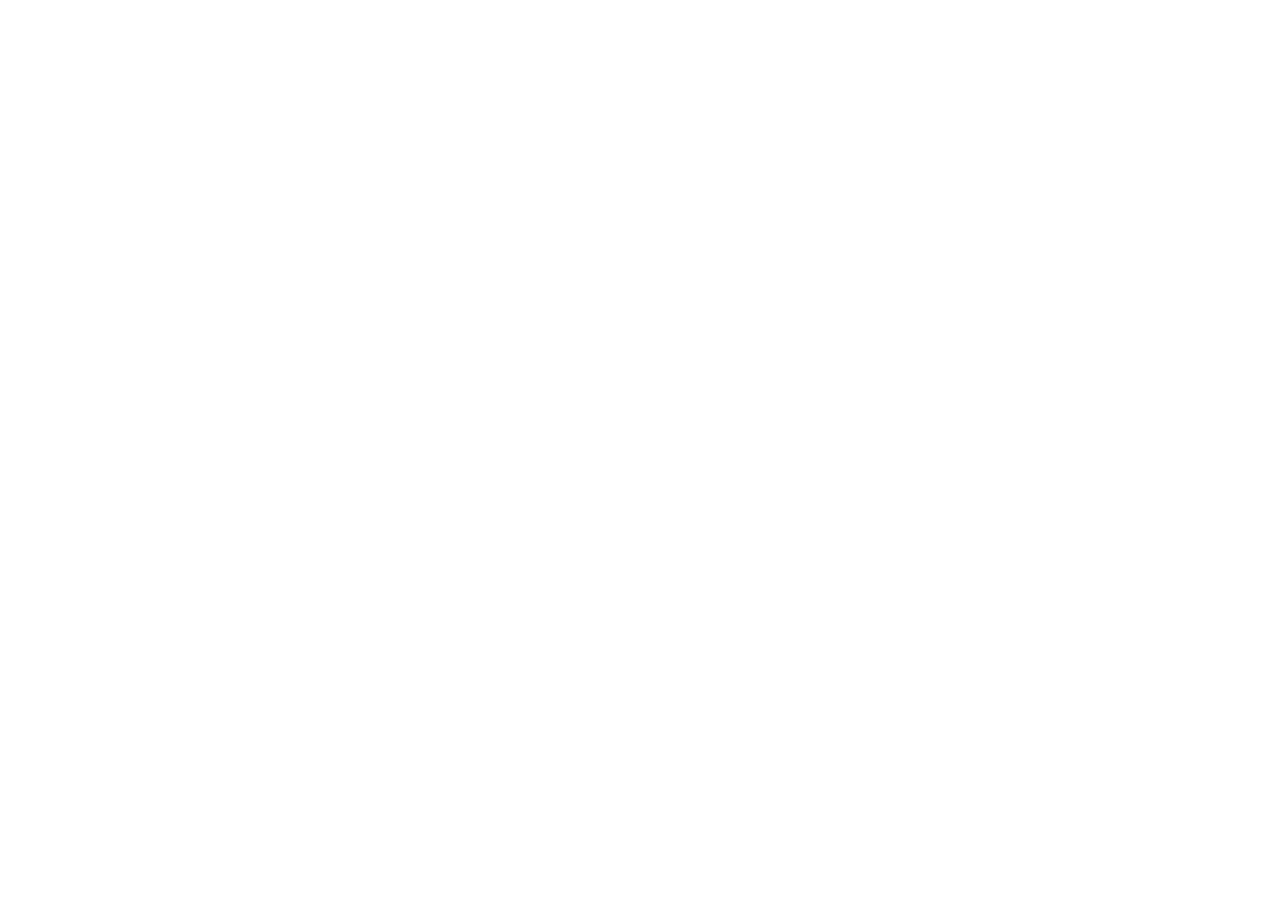
==== index.html @ 33e47756 "Add adjustable 55 percent AOR default" ====
<!doctype html>
<html lang="en">
  <head>
    <meta charset="UTF-8" />
    <link rel="icon" type="image/png" href="/byd-cebu-proposal-app/icon-192.png" />
    <link rel="apple-touch-icon" href="/byd-cebu-proposal-app/apple-touch-icon.png" />
    <link rel="manifest" href="/byd-cebu-proposal-app/manifest.webmanifest" />
    <meta name="viewport" content="width=device-width, initial-scale=1.0" />
    <meta name="theme-color" content="#071f3f" />
    <meta name="description" content="Create and email BYD Cebu vehicle proposals from the latest price list." />
    <meta name="apple-mobile-web-app-capable" content="yes" />
    <meta name="apple-mobile-web-app-status-bar-style" content="black-translucent" />
    <meta name="apple-mobile-web-app-title" content="BYD Proposals" />
    <meta property="og:title" content="BYD Cebu Proposal Generator" />
    <meta property="og:description" content="Create polished BYD Cebu vehicle proposals using the latest local price list." />
    <meta property="og:type" content="website" />
    <meta property="og:image" content="https://rawncrown.github.io/byd-cebu-proposal-app/og.png" />
    <meta name="twitter:card" content="summary_large_image" />
    <title>BYD Cebu Proposal Generator</title>
    <script type="module" crossorigin src="/byd-cebu-proposal-app/assets/index-AorDefaults.js"></script>
    <link rel="stylesheet" crossorigin href="/byd-cebu-proposal-app/assets/index-Kbe_0MqG.css">
  </head>
  <body>
    <div id="root"></div>
  </body>
</html>
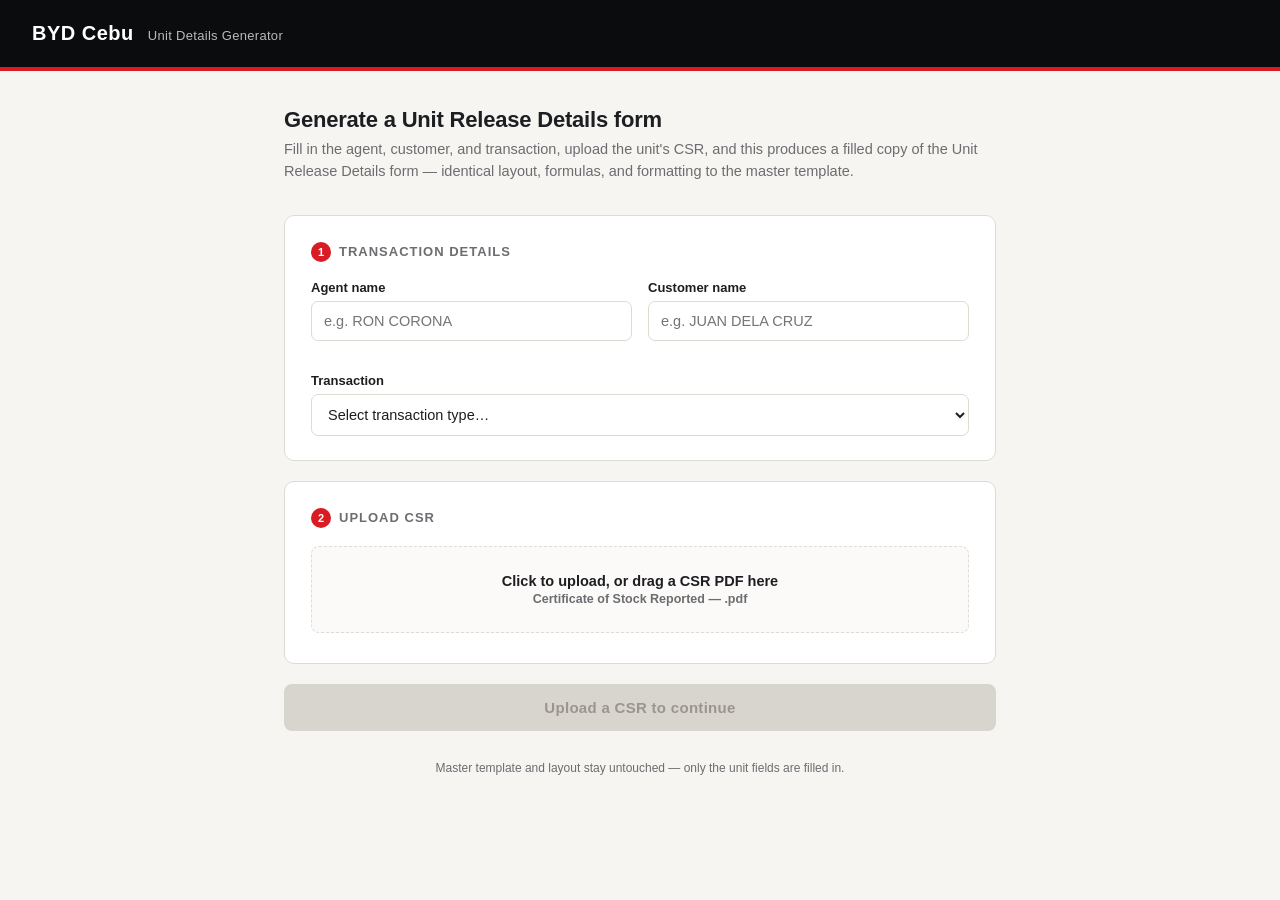
==== commit e60999df: "Fix EV engine number extraction" ====
--- a/index.html
+++ b/index.html
@@ -1,26 +1,621 @@
-<!doctype html>
+<!DOCTYPE html>
 <html lang="en">
-  <head>
-    <meta charset="UTF-8" />
-    <link rel="icon" type="image/png" href="/byd-cebu-proposal-app/icon-192.png" />
-    <link rel="apple-touch-icon" href="/byd-cebu-proposal-app/apple-touch-icon.png" />
-    <link rel="manifest" href="/byd-cebu-proposal-app/manifest.webmanifest" />
-    <meta name="viewport" content="width=device-width, initial-scale=1.0" />
-    <meta name="theme-color" content="#071f3f" />
-    <meta name="description" content="Create and email BYD Cebu vehicle proposals from the latest price list." />
-    <meta name="apple-mobile-web-app-capable" content="yes" />
-    <meta name="apple-mobile-web-app-status-bar-style" content="black-translucent" />
-    <meta name="apple-mobile-web-app-title" content="BYD Proposals" />
-    <meta property="og:title" content="BYD Cebu Proposal Generator" />
-    <meta property="og:description" content="Create polished BYD Cebu vehicle proposals using the latest local price list." />
-    <meta property="og:type" content="website" />
-    <meta property="og:image" content="https://rawncrown.github.io/byd-cebu-proposal-app/og.png" />
-    <meta name="twitter:card" content="summary_large_image" />
-    <title>BYD Cebu Proposal Generator</title>
-    <script type="module" crossorigin src="/byd-cebu-proposal-app/assets/index-AorDefaults.js"></script>
-    <link rel="stylesheet" crossorigin href="/byd-cebu-proposal-app/assets/index-Kbe_0MqG.css">
-  </head>
-  <body>
-    <div id="root"></div>
-  </body>
+<head>
+<meta charset="UTF-8">
+<meta name="viewport" content="width=device-width, initial-scale=1.0">
+<title>Unit Details Generator — BYD Cebu Central</title>
+<link rel="icon" type="image/svg+xml" href="/favicon.svg">
+<script>/* JSZip 3.10.1 — inlined so zip/xlsx generation never depends on a CDN being reachable */
+/*!
+
+JSZip v3.10.1 - A JavaScript class for generating and reading zip files
+<http://stuartk.com/jszip>
+
+(c) 2009-2016 Stuart Knightley <stuart [at] stuartk.com>
+Dual licenced under the MIT license or GPLv3. See https://raw.github.com/Stuk/jszip/main/LICENSE.markdown.
+
+JSZip uses the library pako released under the MIT license :
+https://github.com/nodeca/pako/blob/main/LICENSE
+*/
+
+!function(e){if("object"==typeof exports&&"undefined"!=typeof module)module.exports=e();else if("function"==typeof define&&define.amd)define([],e);else{("undefined"!=typeof window?window:"undefined"!=typeof global?global:"undefined"!=typeof self?self:this).JSZip=e()}}(function(){return function s(a,o,h){function u(r,e){if(!o[r]){if(!a[r]){var t="function"==typeof require&&require;if(!e&&t)return t(r,!0);if(l)return l(r,!0);var n=new Error("Cannot find module '"+r+"'");throw n.code="MODULE_NOT_FOUND",n}var i=o[r]={exports:{}};a[r][0].call(i.exports,function(e){var t=a[r][1][e];return u(t||e)},i,i.exports,s,a,o,h)}return o[r].exports}for(var l="function"==typeof require&&require,e=0;e<h.length;e++)u(h[e]);return u}({1:[function(e,t,r){"use strict";var d=e("./utils"),c=e("./support"),p="ABCDEFGHIJKLMNOPQRSTUVWXYZabcdefghijklmnopqrstuvwxyz0123456789+/=";r.encode=function(e){for(var t,r,n,i,s,a,o,h=[],u=0,l=e.length,f=l,c="string"!==d.getTypeOf(e);u<e.length;)f=l-u,n=c?(t=e[u++],r=u<l?e[u++]:0,u<l?e[u++]:0):(t=e.charCodeAt(u++),r=u<l?e.charCodeAt(u++):0,u<l?e.charCodeAt(u++):0),i=t>>2,s=(3&t)<<4|r>>4,a=1<f?(15&r)<<2|n>>6:64,o=2<f?63&n:64,h.push(p.charAt(i)+p.charAt(s)+p.charAt(a)+p.charAt(o));return h.join("")},r.decode=function(e){var t,r,n,i,s,a,o=0,h=0,u="data:";if(e.substr(0,u.length)===u)throw new Error("Invalid base64 input, it looks like a data url.");var l,f=3*(e=e.replace(/[^A-Za-z0-9+/=]/g,"")).length/4;if(e.charAt(e.length-1)===p.charAt(64)&&f--,e.charAt(e.length-2)===p.charAt(64)&&f--,f%1!=0)throw new Error("Invalid base64 input, bad content length.");for(l=c.uint8array?new Uint8Array(0|f):new Array(0|f);o<e.length;)t=p.indexOf(e.charAt(o++))<<2|(i=p.indexOf(e.charAt(o++)))>>4,r=(15&i)<<4|(s=p.indexOf(e.charAt(o++)))>>2,n=(3&s)<<6|(a=p.indexOf(e.charAt(o++))),l[h++]=t,64!==s&&(l[h++]=r),64!==a&&(l[h++]=n);return l}},{"./support":30,"./utils":32}],2:[function(e,t,r){"use strict";var n=e("./external"),i=e("./stream/DataWorker"),s=e("./stream/Crc32Probe"),a=e("./stream/DataLengthProbe");function o(e,t,r,n,i){this.compressedSize=e,this.uncompressedSize=t,this.crc32=r,this.compression=n,this.compressedContent=i}o.prototype={getContentWorker:function(){var e=new i(n.Promise.resolve(this.compressedContent)).pipe(this.compression.uncompressWorker()).pipe(new a("data_length")),t=this;return e.on("end",function(){if(this.streamInfo.data_length!==t.uncompressedSize)throw new Error("Bug : uncompressed data size mismatch")}),e},getCompressedWorker:function(){return new i(n.Promise.resolve(this.compressedContent)).withStreamInfo("compressedSize",this.compressedSize).withStreamInfo("uncompressedSize",this.uncompressedSize).withStreamInfo("crc32",this.crc32).withStreamInfo("compression",this.compression)}},o.createWorkerFrom=function(e,t,r){return e.pipe(new s).pipe(new a("uncompressedSize")).pipe(t.compressWorker(r)).pipe(new a("compressedSize")).withStreamInfo("compression",t)},t.exports=o},{"./external":6,"./stream/Crc32Probe":25,"./stream/DataLengthProbe":26,"./stream/DataWorker":27}],3:[function(e,t,r){"use strict";var n=e("./stream/GenericWorker");r.STORE={magic:"\0\0",compressWorker:function(){return new n("STORE compression")},uncompressWorker:function(){return new n("STORE decompression")}},r.DEFLATE=e("./flate")},{"./flate":7,"./stream/GenericWorker":28}],4:[function(e,t,r){"use strict";var n=e("./utils");var o=function(){for(var e,t=[],r=0;r<256;r++){e=r;for(var n=0;n<8;n++)e=1&e?3988292384^e>>>1:e>>>1;t[r]=e}return t}();t.exports=function(e,t){return void 0!==e&&e.length?"string"!==n.getTypeOf(e)?function(e,t,r,n){var i=o,s=n+r;e^=-1;for(var a=n;a<s;a++)e=e>>>8^i[255&(e^t[a])];return-1^e}(0|t,e,e.length,0):function(e,t,r,n){var i=o,s=n+r;e^=-1;for(var a=n;a<s;a++)e=e>>>8^i[255&(e^t.charCodeAt(a))];return-1^e}(0|t,e,e.length,0):0}},{"./utils":32}],5:[function(e,t,r){"use strict";r.base64=!1,r.binary=!1,r.dir=!1,r.createFolders=!0,r.date=null,r.compression=null,r.compressionOptions=null,r.comment=null,r.unixPermissions=null,r.dosPermissions=null},{}],6:[function(e,t,r){"use strict";var n=null;n="undefined"!=typeof Promise?Promise:e("lie"),t.exports={Promise:n}},{lie:37}],7:[function(e,t,r){"use strict";var n="undefined"!=typeof Uint8Array&&"undefined"!=typeof Uint16Array&&"undefined"!=typeof Uint32Array,i=e("pako"),s=e("./utils"),a=e("./stream/GenericWorker"),o=n?"uint8array":"array";function h(e,t){a.call(this,"FlateWorker/"+e),this._pako=null,this._pakoAction=e,this._pakoOptions=t,this.meta={}}r.magic="\b\0",s.inherits(h,a),h.prototype.processChunk=function(e){this.meta=e.meta,null===this._pako&&this._createPako(),this._pako.push(s.transformTo(o,e.data),!1)},h.prototype.flush=function(){a.prototype.flush.call(this),null===this._pako&&this._createPako(),this._pako.push([],!0)},h.prototype.cleanUp=function(){a.prototype.cleanUp.call(this),this._pako=null},h.prototype._createPako=function(){this._pako=new i[this._pakoAction]({raw:!0,level:this._pakoOptions.level||-1});var t=this;this._pako.onData=function(e){t.push({data:e,meta:t.meta})}},r.compressWorker=function(e){return new h("Deflate",e)},r.uncompressWorker=function(){return new h("Inflate",{})}},{"./stream/GenericWorker":28,"./utils":32,pako:38}],8:[function(e,t,r){"use strict";function A(e,t){var r,n="";for(r=0;r<t;r++)n+=String.fromCharCode(255&e),e>>>=8;return n}function n(e,t,r,n,i,s){var a,o,h=e.file,u=e.compression,l=s!==O.utf8encode,f=I.transformTo("string",s(h.name)),c=I.transformTo("string",O.utf8encode(h.name)),d=h.comment,p=I.transformTo("string",s(d)),m=I.transformTo("string",O.utf8encode(d)),_=c.length!==h.name.length,g=m.length!==d.length,b="",v="",y="",w=h.dir,k=h.date,x={crc32:0,compressedSize:0,uncompressedSize:0};t&&!r||(x.crc32=e.crc32,x.compressedSize=e.compressedSize,x.uncompressedSize=e.uncompressedSize);var S=0;t&&(S|=8),l||!_&&!g||(S|=2048);var z=0,C=0;w&&(z|=16),"UNIX"===i?(C=798,z|=function(e,t){var r=e;return e||(r=t?16893:33204),(65535&r)<<16}(h.unixPermissions,w)):(C=20,z|=function(e){return 63&(e||0)}(h.dosPermissions)),a=k.getUTCHours(),a<<=6,a|=k.getUTCMinutes(),a<<=5,a|=k.getUTCSeconds()/2,o=k.getUTCFullYear()-1980,o<<=4,o|=k.getUTCMonth()+1,o<<=5,o|=k.getUTCDate(),_&&(v=A(1,1)+A(B(f),4)+c,b+="up"+A(v.length,2)+v),g&&(y=A(1,1)+A(B(p),4)+m,b+="uc"+A(y.length,2)+y);var E="";return E+="\n\0",E+=A(S,2),E+=u.magic,E+=A(a,2),E+=A(o,2),E+=A(x.crc32,4),E+=A(x.compressedSize,4),E+=A(x.uncompressedSize,4),E+=A(f.length,2),E+=A(b.length,2),{fileRecord:R.LOCAL_FILE_HEADER+E+f+b,dirRecord:R.CENTRAL_FILE_HEADER+A(C,2)+E+A(p.length,2)+"\0\0\0\0"+A(z,4)+A(n,4)+f+b+p}}var I=e("../utils"),i=e("../stream/GenericWorker"),O=e("../utf8"),B=e("../crc32"),R=e("../signature");function s(e,t,r,n){i.call(this,"ZipFileWorker"),this.bytesWritten=0,this.zipComment=t,this.zipPlatform=r,this.encodeFileName=n,this.streamFiles=e,this.accumulate=!1,this.contentBuffer=[],this.dirRecords=[],this.currentSourceOffset=0,this.entriesCount=0,this.currentFile=null,this._sources=[]}I.inherits(s,i),s.prototype.push=function(e){var t=e.meta.percent||0,r=this.entriesCount,n=this._sources.length;this.accumulate?this.contentBuffer.push(e):(this.bytesWritten+=e.data.length,i.prototype.push.call(this,{data:e.data,meta:{currentFile:this.currentFile,percent:r?(t+100*(r-n-1))/r:100}}))},s.prototype.openedSource=function(e){this.currentSourceOffset=this.bytesWritten,this.currentFile=e.file.name;var t=this.streamFiles&&!e.file.dir;if(t){var r=n(e,t,!1,this.currentSourceOffset,this.zipPlatform,this.encodeFileName);this.push({data:r.fileRecord,meta:{percent:0}})}else this.accumulate=!0},s.prototype.closedSource=function(e){this.accumulate=!1;var t=this.streamFiles&&!e.file.dir,r=n(e,t,!0,this.currentSourceOffset,this.zipPlatform,this.encodeFileName);if(this.dirRecords.push(r.dirRecord),t)this.push({data:function(e){return R.DATA_DESCRIPTOR+A(e.crc32,4)+A(e.compressedSize,4)+A(e.uncompressedSize,4)}(e),meta:{percent:100}});else for(this.push({data:r.fileRecord,meta:{percent:0}});this.contentBuffer.length;)this.push(this.contentBuffer.shift());this.currentFile=null},s.prototype.flush=function(){for(var e=this.bytesWritten,t=0;t<this.dirRecords.length;t++)this.push({data:this.dirRecords[t],meta:{percent:100}});var r=this.bytesWritten-e,n=function(e,t,r,n,i){var s=I.transformTo("string",i(n));return R.CENTRAL_DIRECTORY_END+"\0\0\0\0"+A(e,2)+A(e,2)+A(t,4)+A(r,4)+A(s.length,2)+s}(this.dirRecords.length,r,e,this.zipComment,this.encodeFileName);this.push({data:n,meta:{percent:100}})},s.prototype.prepareNextSource=function(){this.previous=this._sources.shift(),this.openedSource(this.previous.streamInfo),this.isPaused?this.previous.pause():this.previous.resume()},s.prototype.registerPrevious=function(e){this._sources.push(e);var t=this;return e.on("data",function(e){t.processChunk(e)}),e.on("end",function(){t.closedSource(t.previous.streamInfo),t._sources.length?t.prepareNextSource():t.end()}),e.on("error",function(e){t.error(e)}),this},s.prototype.resume=function(){return!!i.prototype.resume.call(this)&&(!this.previous&&this._sources.length?(this.prepareNextSource(),!0):this.previous||this._sources.length||this.generatedError?void 0:(this.end(),!0))},s.prototype.error=function(e){var t=this._sources;if(!i.prototype.error.call(this,e))return!1;for(var r=0;r<t.length;r++)try{t[r].error(e)}catch(e){}return!0},s.prototype.lock=function(){i.prototype.lock.call(this);for(var e=this._sources,t=0;t<e.length;t++)e[t].lock()},t.exports=s},{"../crc32":4,"../signature":23,"../stream/GenericWorker":28,"../utf8":31,"../utils":32}],9:[function(e,t,r){"use strict";var u=e("../compressions"),n=e("./ZipFileWorker");r.generateWorker=function(e,a,t){var o=new n(a.streamFiles,t,a.platform,a.encodeFileName),h=0;try{e.forEach(function(e,t){h++;var r=function(e,t){var r=e||t,n=u[r];if(!n)throw new Error(r+" is not a valid compression method !");return n}(t.options.compression,a.compression),n=t.options.compressionOptions||a.compressionOptions||{},i=t.dir,s=t.date;t._compressWorker(r,n).withStreamInfo("file",{name:e,dir:i,date:s,comment:t.comment||"",unixPermissions:t.unixPermissions,dosPermissions:t.dosPermissions}).pipe(o)}),o.entriesCount=h}catch(e){o.error(e)}return o}},{"../compressions":3,"./ZipFileWorker":8}],10:[function(e,t,r){"use strict";function n(){if(!(this instanceof n))return new n;if(arguments.length)throw new Error("The constructor with parameters has been removed in JSZip 3.0, please check the upgrade guide.");this.files=Object.create(null),this.comment=null,this.root="",this.clone=function(){var e=new n;for(var t in this)"function"!=typeof this[t]&&(e[t]=this[t]);return e}}(n.prototype=e("./object")).loadAsync=e("./load"),n.support=e("./support"),n.defaults=e("./defaults"),n.version="3.10.1",n.loadAsync=function(e,t){return(new n).loadAsync(e,t)},n.external=e("./external"),t.exports=n},{"./defaults":5,"./external":6,"./load":11,"./object":15,"./support":30}],11:[function(e,t,r){"use strict";var u=e("./utils"),i=e("./external"),n=e("./utf8"),s=e("./zipEntries"),a=e("./stream/Crc32Probe"),l=e("./nodejsUtils");function f(n){return new i.Promise(function(e,t){var r=n.decompressed.getContentWorker().pipe(new a);r.on("error",function(e){t(e)}).on("end",function(){r.streamInfo.crc32!==n.decompressed.crc32?t(new Error("Corrupted zip : CRC32 mismatch")):e()}).resume()})}t.exports=function(e,o){var h=this;return o=u.extend(o||{},{base64:!1,checkCRC32:!1,optimizedBinaryString:!1,createFolders:!1,decodeFileName:n.utf8decode}),l.isNode&&l.isStream(e)?i.Promise.reject(new Error("JSZip can't accept a stream when loading a zip file.")):u.prepareContent("the loaded zip file",e,!0,o.optimizedBinaryString,o.base64).then(function(e){var t=new s(o);return t.load(e),t}).then(function(e){var t=[i.Promise.resolve(e)],r=e.files;if(o.checkCRC32)for(var n=0;n<r.length;n++)t.push(f(r[n]));return i.Promise.all(t)}).then(function(e){for(var t=e.shift(),r=t.files,n=0;n<r.length;n++){var i=r[n],s=i.fileNameStr,a=u.resolve(i.fileNameStr);h.file(a,i.decompressed,{binary:!0,optimizedBinaryString:!0,date:i.date,dir:i.dir,comment:i.fileCommentStr.length?i.fileCommentStr:null,unixPermissions:i.unixPermissions,dosPermissions:i.dosPermissions,createFolders:o.createFolders}),i.dir||(h.file(a).unsafeOriginalName=s)}return t.zipComment.length&&(h.comment=t.zipComment),h})}},{"./external":6,"./nodejsUtils":14,"./stream/Crc32Probe":25,"./utf8":31,"./utils":32,"./zipEntries":33}],12:[function(e,t,r){"use strict";var n=e("../utils"),i=e("../stream/GenericWorker");function s(e,t){i.call(this,"Nodejs stream input adapter for "+e),this._upstreamEnded=!1,this._bindStream(t)}n.inherits(s,i),s.prototype._bindStream=function(e){var t=this;(this._stream=e).pause(),e.on("data",function(e){t.push({data:e,meta:{percent:0}})}).on("error",function(e){t.isPaused?this.generatedError=e:t.error(e)}).on("end",function(){t.isPaused?t._upstreamEnded=!0:t.end()})},s.prototype.pause=function(){return!!i.prototype.pause.call(this)&&(this._stream.pause(),!0)},s.prototype.resume=function(){return!!i.prototype.resume.call(this)&&(this._upstreamEnded?this.end():this._stream.resume(),!0)},t.exports=s},{"../stream/GenericWorker":28,"../utils":32}],13:[function(e,t,r){"use strict";var i=e("readable-stream").Readable;function n(e,t,r){i.call(this,t),this._helper=e;var n=this;e.on("data",function(e,t){n.push(e)||n._helper.pause(),r&&r(t)}).on("error",function(e){n.emit("error",e)}).on("end",function(){n.push(null)})}e("../utils").inherits(n,i),n.prototype._read=function(){this._helper.resume()},t.exports=n},{"../utils":32,"readable-stream":16}],14:[function(e,t,r){"use strict";t.exports={isNode:"undefined"!=typeof Buffer,newBufferFrom:function(e,t){if(Buffer.from&&Buffer.from!==Uint8Array.from)return Buffer.from(e,t);if("number"==typeof e)throw new Error('The "data" argument must not be a number');return new Buffer(e,t)},allocBuffer:function(e){if(Buffer.alloc)return Buffer.alloc(e);var t=new Buffer(e);return t.fill(0),t},isBuffer:function(e){return Buffer.isBuffer(e)},isStream:function(e){return e&&"function"==typeof e.on&&"function"==typeof e.pause&&"function"==typeof e.resume}}},{}],15:[function(e,t,r){"use strict";function s(e,t,r){var n,i=u.getTypeOf(t),s=u.extend(r||{},f);s.date=s.date||new Date,null!==s.compression&&(s.compression=s.compression.toUpperCase()),"string"==typeof s.unixPermissions&&(s.unixPermissions=parseInt(s.unixPermissions,8)),s.unixPermissions&&16384&s.unixPermissions&&(s.dir=!0),s.dosPermissions&&16&s.dosPermissions&&(s.dir=!0),s.dir&&(e=g(e)),s.createFolders&&(n=_(e))&&b.call(this,n,!0);var a="string"===i&&!1===s.binary&&!1===s.base64;r&&void 0!==r.binary||(s.binary=!a),(t instanceof c&&0===t.uncompressedSize||s.dir||!t||0===t.length)&&(s.base64=!1,s.binary=!0,t="",s.compression="STORE",i="string");var o=null;o=t instanceof c||t instanceof l?t:p.isNode&&p.isStream(t)?new m(e,t):u.prepareContent(e,t,s.binary,s.optimizedBinaryString,s.base64);var h=new d(e,o,s);this.files[e]=h}var i=e("./utf8"),u=e("./utils"),l=e("./stream/GenericWorker"),a=e("./stream/StreamHelper"),f=e("./defaults"),c=e("./compressedObject"),d=e("./zipObject"),o=e("./generate"),p=e("./nodejsUtils"),m=e("./nodejs/NodejsStreamInputAdapter"),_=function(e){"/"===e.slice(-1)&&(e=e.substring(0,e.length-1));var t=e.lastIndexOf("/");return 0<t?e.substring(0,t):""},g=function(e){return"/"!==e.slice(-1)&&(e+="/"),e},b=function(e,t){return t=void 0!==t?t:f.createFolders,e=g(e),this.files[e]||s.call(this,e,null,{dir:!0,createFolders:t}),this.files[e]};function h(e){return"[object RegExp]"===Object.prototype.toString.call(e)}var n={load:function(){throw new Error("This method has been removed in JSZip 3.0, please check the upgrade guide.")},forEach:function(e){var t,r,n;for(t in this.files)n=this.files[t],(r=t.slice(this.root.length,t.length))&&t.slice(0,this.root.length)===this.root&&e(r,n)},filter:function(r){var n=[];return this.forEach(function(e,t){r(e,t)&&n.push(t)}),n},file:function(e,t,r){if(1!==arguments.length)return e=this.root+e,s.call(this,e,t,r),this;if(h(e)){var n=e;return this.filter(function(e,t){return!t.dir&&n.test(e)})}var i=this.files[this.root+e];return i&&!i.dir?i:null},folder:function(r){if(!r)return this;if(h(r))return this.filter(function(e,t){return t.dir&&r.test(e)});var e=this.root+r,t=b.call(this,e),n=this.clone();return n.root=t.name,n},remove:function(r){r=this.root+r;var e=this.files[r];if(e||("/"!==r.slice(-1)&&(r+="/"),e=this.files[r]),e&&!e.dir)delete this.files[r];else for(var t=this.filter(function(e,t){return t.name.slice(0,r.length)===r}),n=0;n<t.length;n++)delete this.files[t[n].name];return this},generate:function(){throw new Error("This method has been removed in JSZip 3.0, please check the upgrade guide.")},generateInternalStream:function(e){var t,r={};try{if((r=u.extend(e||{},{streamFiles:!1,compression:"STORE",compressionOptions:null,type:"",platform:"DOS",comment:null,mimeType:"application/zip",encodeFileName:i.utf8encode})).type=r.type.toLowerCase(),r.compression=r.compression.toUpperCase(),"binarystring"===r.type&&(r.type="string"),!r.type)throw new Error("No output type specified.");u.checkSupport(r.type),"darwin"!==r.platform&&"freebsd"!==r.platform&&"linux"!==r.platform&&"sunos"!==r.platform||(r.platform="UNIX"),"win32"===r.platform&&(r.platform="DOS");var n=r.comment||this.comment||"";t=o.generateWorker(this,r,n)}catch(e){(t=new l("error")).error(e)}return new a(t,r.type||"string",r.mimeType)},generateAsync:function(e,t){return this.generateInternalStream(e).accumulate(t)},generateNodeStream:function(e,t){return(e=e||{}).type||(e.type="nodebuffer"),this.generateInternalStream(e).toNodejsStream(t)}};t.exports=n},{"./compressedObject":2,"./defaults":5,"./generate":9,"./nodejs/NodejsStreamInputAdapter":12,"./nodejsUtils":14,"./stream/GenericWorker":28,"./stream/StreamHelper":29,"./utf8":31,"./utils":32,"./zipObject":35}],16:[function(e,t,r){"use strict";t.exports=e("stream")},{stream:void 0}],17:[function(e,t,r){"use strict";var n=e("./DataReader");function i(e){n.call(this,e);for(var t=0;t<this.data.length;t++)e[t]=255&e[t]}e("../utils").inherits(i,n),i.prototype.byteAt=function(e){return this.data[this.zero+e]},i.prototype.lastIndexOfSignature=function(e){for(var t=e.charCodeAt(0),r=e.charCodeAt(1),n=e.charCodeAt(2),i=e.charCodeAt(3),s=this.length-4;0<=s;--s)if(this.data[s]===t&&this.data[s+1]===r&&this.data[s+2]===n&&this.data[s+3]===i)return s-this.zero;return-1},i.prototype.readAndCheckSignature=function(e){var t=e.charCodeAt(0),r=e.charCodeAt(1),n=e.charCodeAt(2),i=e.charCodeAt(3),s=this.readData(4);return t===s[0]&&r===s[1]&&n===s[2]&&i===s[3]},i.prototype.readData=function(e){if(this.checkOffset(e),0===e)return[];var t=this.data.slice(this.zero+this.index,this.zero+this.index+e);return this.index+=e,t},t.exports=i},{"../utils":32,"./DataReader":18}],18:[function(e,t,r){"use strict";var n=e("../utils");function i(e){this.data=e,this.length=e.length,this.index=0,this.zero=0}i.prototype={checkOffset:function(e){this.checkIndex(this.index+e)},checkIndex:function(e){if(this.length<this.zero+e||e<0)throw new Error("End of data reached (data length = "+this.length+", asked index = "+e+"). Corrupted zip ?")},setIndex:function(e){this.checkIndex(e),this.index=e},skip:function(e){this.setIndex(this.index+e)},byteAt:function(){},readInt:function(e){var t,r=0;for(this.checkOffset(e),t=this.index+e-1;t>=this.index;t--)r=(r<<8)+this.byteAt(t);return this.index+=e,r},readString:function(e){return n.transformTo("string",this.readData(e))},readData:function(){},lastIndexOfSignature:function(){},readAndCheckSignature:function(){},readDate:function(){var e=this.readInt(4);return new Date(Date.UTC(1980+(e>>25&127),(e>>21&15)-1,e>>16&31,e>>11&31,e>>5&63,(31&e)<<1))}},t.exports=i},{"../utils":32}],19:[function(e,t,r){"use strict";var n=e("./Uint8ArrayReader");function i(e){n.call(this,e)}e("../utils").inherits(i,n),i.prototype.readData=function(e){this.checkOffset(e);var t=this.data.slice(this.zero+this.index,this.zero+this.index+e);return this.index+=e,t},t.exports=i},{"../utils":32,"./Uint8ArrayReader":21}],20:[function(e,t,r){"use strict";var n=e("./DataReader");function i(e){n.call(this,e)}e("../utils").inherits(i,n),i.prototype.byteAt=function(e){return this.data.charCodeAt(this.zero+e)},i.prototype.lastIndexOfSignature=function(e){return this.data.lastIndexOf(e)-this.zero},i.prototype.readAndCheckSignature=function(e){return e===this.readData(4)},i.prototype.readData=function(e){this.checkOffset(e);var t=this.data.slice(this.zero+this.index,this.zero+this.index+e);return this.index+=e,t},t.exports=i},{"../utils":32,"./DataReader":18}],21:[function(e,t,r){"use strict";var n=e("./ArrayReader");function i(e){n.call(this,e)}e("../utils").inherits(i,n),i.prototype.readData=function(e){if(this.checkOffset(e),0===e)return new Uint8Array(0);var t=this.data.subarray(this.zero+this.index,this.zero+this.index+e);return this.index+=e,t},t.exports=i},{"../utils":32,"./ArrayReader":17}],22:[function(e,t,r){"use strict";var n=e("../utils"),i=e("../support"),s=e("./ArrayReader"),a=e("./StringReader"),o=e("./NodeBufferReader"),h=e("./Uint8ArrayReader");t.exports=function(e){var t=n.getTypeOf(e);return n.checkSupport(t),"string"!==t||i.uint8array?"nodebuffer"===t?new o(e):i.uint8array?new h(n.transformTo("uint8array",e)):new s(n.transformTo("array",e)):new a(e)}},{"../support":30,"../utils":32,"./ArrayReader":17,"./NodeBufferReader":19,"./StringReader":20,"./Uint8ArrayReader":21}],23:[function(e,t,r){"use strict";r.LOCAL_FILE_HEADER="PK",r.CENTRAL_FILE_HEADER="PK",r.CENTRAL_DIRECTORY_END="PK",r.ZIP64_CENTRAL_DIRECTORY_LOCATOR="PK",r.ZIP64_CENTRAL_DIRECTORY_END="PK",r.DATA_DESCRIPTOR="PK\b"},{}],24:[function(e,t,r){"use strict";var n=e("./GenericWorker"),i=e("../utils");function s(e){n.call(this,"ConvertWorker to "+e),this.destType=e}i.inherits(s,n),s.prototype.processChunk=function(e){this.push({data:i.transformTo(this.destType,e.data),meta:e.meta})},t.exports=s},{"../utils":32,"./GenericWorker":28}],25:[function(e,t,r){"use strict";var n=e("./GenericWorker"),i=e("../crc32");function s(){n.call(this,"Crc32Probe"),this.withStreamInfo("crc32",0)}e("../utils").inherits(s,n),s.prototype.processChunk=function(e){this.streamInfo.crc32=i(e.data,this.streamInfo.crc32||0),this.push(e)},t.exports=s},{"../crc32":4,"../utils":32,"./GenericWorker":28}],26:[function(e,t,r){"use strict";var n=e("../utils"),i=e("./GenericWorker");function s(e){i.call(this,"DataLengthProbe for "+e),this.propName=e,this.withStreamInfo(e,0)}n.inherits(s,i),s.prototype.processChunk=function(e){if(e){var t=this.streamInfo[this.propName]||0;this.streamInfo[this.propName]=t+e.data.length}i.prototype.processChunk.call(this,e)},t.exports=s},{"../utils":32,"./GenericWorker":28}],27:[function(e,t,r){"use strict";var n=e("../utils"),i=e("./GenericWorker");function s(e){i.call(this,"DataWorker");var t=this;this.dataIsReady=!1,this.index=0,this.max=0,this.data=null,this.type="",this._tickScheduled=!1,e.then(function(e){t.dataIsReady=!0,t.data=e,t.max=e&&e.length||0,t.type=n.getTypeOf(e),t.isPaused||t._tickAndRepeat()},function(e){t.error(e)})}n.inherits(s,i),s.prototype.cleanUp=function(){i.prototype.cleanUp.call(this),this.data=null},s.prototype.resume=function(){return!!i.prototype.resume.call(this)&&(!this._tickScheduled&&this.dataIsReady&&(this._tickScheduled=!0,n.delay(this._tickAndRepeat,[],this)),!0)},s.prototype._tickAndRepeat=function(){this._tickScheduled=!1,this.isPaused||this.isFinished||(this._tick(),this.isFinished||(n.delay(this._tickAndRepeat,[],this),this._tickScheduled=!0))},s.prototype._tick=function(){if(this.isPaused||this.isFinished)return!1;var e=null,t=Math.min(this.max,this.index+16384);if(this.index>=this.max)return this.end();switch(this.type){case"string":e=this.data.substring(this.index,t);break;case"uint8array":e=this.data.subarray(this.index,t);break;case"array":case"nodebuffer":e=this.data.slice(this.index,t)}return this.index=t,this.push({data:e,meta:{percent:this.max?this.index/this.max*100:0}})},t.exports=s},{"../utils":32,"./GenericWorker":28}],28:[function(e,t,r){"use strict";function n(e){this.name=e||"default",this.streamInfo={},this.generatedError=null,this.extraStreamInfo={},this.isPaused=!0,this.isFinished=!1,this.isLocked=!1,this._listeners={data:[],end:[],error:[]},this.previous=null}n.prototype={push:function(e){this.emit("data",e)},end:function(){if(this.isFinished)return!1;this.flush();try{this.emit("end"),this.cleanUp(),this.isFinished=!0}catch(e){this.emit("error",e)}return!0},error:function(e){return!this.isFinished&&(this.isPaused?this.generatedError=e:(this.isFinished=!0,this.emit("error",e),this.previous&&this.previous.error(e),this.cleanUp()),!0)},on:function(e,t){return this._listeners[e].push(t),this},cleanUp:function(){this.streamInfo=this.generatedError=this.extraStreamInfo=null,this._listeners=[]},emit:function(e,t){if(this._listeners[e])for(var r=0;r<this._listeners[e].length;r++)this._listeners[e][r].call(this,t)},pipe:function(e){return e.registerPrevious(this)},registerPrevious:function(e){if(this.isLocked)throw new Error("The stream '"+this+"' has already been used.");this.streamInfo=e.streamInfo,this.mergeStreamInfo(),this.previous=e;var t=this;return e.on("data",function(e){t.processChunk(e)}),e.on("end",function(){t.end()}),e.on("error",function(e){t.error(e)}),this},pause:function(){return!this.isPaused&&!this.isFinished&&(this.isPaused=!0,this.previous&&this.previous.pause(),!0)},resume:function(){if(!this.isPaused||this.isFinished)return!1;var e=this.isPaused=!1;return this.generatedError&&(this.error(this.generatedError),e=!0),this.previous&&this.previous.resume(),!e},flush:function(){},processChunk:function(e){this.push(e)},withStreamInfo:function(e,t){return this.extraStreamInfo[e]=t,this.mergeStreamInfo(),this},mergeStreamInfo:function(){for(var e in this.extraStreamInfo)Object.prototype.hasOwnProperty.call(this.extraStreamInfo,e)&&(this.streamInfo[e]=this.extraStreamInfo[e])},lock:function(){if(this.isLocked)throw new Error("The stream '"+this+"' has already been used.");this.isLocked=!0,this.previous&&this.previous.lock()},toString:function(){var e="Worker "+this.name;return this.previous?this.previous+" -> "+e:e}},t.exports=n},{}],29:[function(e,t,r){"use strict";var h=e("../utils"),i=e("./ConvertWorker"),s=e("./GenericWorker"),u=e("../base64"),n=e("../support"),a=e("../external"),o=null;if(n.nodestream)try{o=e("../nodejs/NodejsStreamOutputAdapter")}catch(e){}function l(e,o){return new a.Promise(function(t,r){var n=[],i=e._internalType,s=e._outputType,a=e._mimeType;e.on("data",function(e,t){n.push(e),o&&o(t)}).on("error",function(e){n=[],r(e)}).on("end",function(){try{var e=function(e,t,r){switch(e){case"blob":return h.newBlob(h.transformTo("arraybuffer",t),r);case"base64":return u.encode(t);default:return h.transformTo(e,t)}}(s,function(e,t){var r,n=0,i=null,s=0;for(r=0;r<t.length;r++)s+=t[r].length;switch(e){case"string":return t.join("");case"array":return Array.prototype.concat.apply([],t);case"uint8array":for(i=new Uint8Array(s),r=0;r<t.length;r++)i.set(t[r],n),n+=t[r].length;return i;case"nodebuffer":return Buffer.concat(t);default:throw new Error("concat : unsupported type '"+e+"'")}}(i,n),a);t(e)}catch(e){r(e)}n=[]}).resume()})}function f(e,t,r){var n=t;switch(t){case"blob":case"arraybuffer":n="uint8array";break;case"base64":n="string"}try{this._internalType=n,this._outputType=t,this._mimeType=r,h.checkSupport(n),this._worker=e.pipe(new i(n)),e.lock()}catch(e){this._worker=new s("error"),this._worker.error(e)}}f.prototype={accumulate:function(e){return l(this,e)},on:function(e,t){var r=this;return"data"===e?this._worker.on(e,function(e){t.call(r,e.data,e.meta)}):this._worker.on(e,function(){h.delay(t,arguments,r)}),this},resume:function(){return h.delay(this._worker.resume,[],this._worker),this},pause:function(){return this._worker.pause(),this},toNodejsStream:function(e){if(h.checkSupport("nodestream"),"nodebuffer"!==this._outputType)throw new Error(this._outputType+" is not supported by this method");return new o(this,{objectMode:"nodebuffer"!==this._outputType},e)}},t.exports=f},{"../base64":1,"../external":6,"../nodejs/NodejsStreamOutputAdapter":13,"../support":30,"../utils":32,"./ConvertWorker":24,"./GenericWorker":28}],30:[function(e,t,r){"use strict";if(r.base64=!0,r.array=!0,r.string=!0,r.arraybuffer="undefined"!=typeof ArrayBuffer&&"undefined"!=typeof Uint8Array,r.nodebuffer="undefined"!=typeof Buffer,r.uint8array="undefined"!=typeof Uint8Array,"undefined"==typeof ArrayBuffer)r.blob=!1;else{var n=new ArrayBuffer(0);try{r.blob=0===new Blob([n],{type:"application/zip"}).size}catch(e){try{var i=new(self.BlobBuilder||self.WebKitBlobBuilder||self.MozBlobBuilder||self.MSBlobBuilder);i.append(n),r.blob=0===i.getBlob("application/zip").size}catch(e){r.blob=!1}}}try{r.nodestream=!!e("readable-stream").Readable}catch(e){r.nodestream=!1}},{"readable-stream":16}],31:[function(e,t,s){"use strict";for(var o=e("./utils"),h=e("./support"),r=e("./nodejsUtils"),n=e("./stream/GenericWorker"),u=new Array(256),i=0;i<256;i++)u[i]=252<=i?6:248<=i?5:240<=i?4:224<=i?3:192<=i?2:1;u[254]=u[254]=1;function a(){n.call(this,"utf-8 decode"),this.leftOver=null}function l(){n.call(this,"utf-8 encode")}s.utf8encode=function(e){return h.nodebuffer?r.newBufferFrom(e,"utf-8"):function(e){var t,r,n,i,s,a=e.length,o=0;for(i=0;i<a;i++)55296==(64512&(r=e.charCodeAt(i)))&&i+1<a&&56320==(64512&(n=e.charCodeAt(i+1)))&&(r=65536+(r-55296<<10)+(n-56320),i++),o+=r<128?1:r<2048?2:r<65536?3:4;for(t=h.uint8array?new Uint8Array(o):new Array(o),i=s=0;s<o;i++)55296==(64512&(r=e.charCodeAt(i)))&&i+1<a&&56320==(64512&(n=e.charCodeAt(i+1)))&&(r=65536+(r-55296<<10)+(n-56320),i++),r<128?t[s++]=r:(r<2048?t[s++]=192|r>>>6:(r<65536?t[s++]=224|r>>>12:(t[s++]=240|r>>>18,t[s++]=128|r>>>12&63),t[s++]=128|r>>>6&63),t[s++]=128|63&r);return t}(e)},s.utf8decode=function(e){return h.nodebuffer?o.transformTo("nodebuffer",e).toString("utf-8"):function(e){var t,r,n,i,s=e.length,a=new Array(2*s);for(t=r=0;t<s;)if((n=e[t++])<128)a[r++]=n;else if(4<(i=u[n]))a[r++]=65533,t+=i-1;else{for(n&=2===i?31:3===i?15:7;1<i&&t<s;)n=n<<6|63&e[t++],i--;1<i?a[r++]=65533:n<65536?a[r++]=n:(n-=65536,a[r++]=55296|n>>10&1023,a[r++]=56320|1023&n)}return a.length!==r&&(a.subarray?a=a.subarray(0,r):a.length=r),o.applyFromCharCode(a)}(e=o.transformTo(h.uint8array?"uint8array":"array",e))},o.inherits(a,n),a.prototype.processChunk=function(e){var t=o.transformTo(h.uint8array?"uint8array":"array",e.data);if(this.leftOver&&this.leftOver.length){if(h.uint8array){var r=t;(t=new Uint8Array(r.length+this.leftOver.length)).set(this.leftOver,0),t.set(r,this.leftOver.length)}else t=this.leftOver.concat(t);this.leftOver=null}var n=function(e,t){var r;for((t=t||e.length)>e.length&&(t=e.length),r=t-1;0<=r&&128==(192&e[r]);)r--;return r<0?t:0===r?t:r+u[e[r]]>t?r:t}(t),i=t;n!==t.length&&(h.uint8array?(i=t.subarray(0,n),this.leftOver=t.subarray(n,t.length)):(i=t.slice(0,n),this.leftOver=t.slice(n,t.length))),this.push({data:s.utf8decode(i),meta:e.meta})},a.prototype.flush=function(){this.leftOver&&this.leftOver.length&&(this.push({data:s.utf8decode(this.leftOver),meta:{}}),this.leftOver=null)},s.Utf8DecodeWorker=a,o.inherits(l,n),l.prototype.processChunk=function(e){this.push({data:s.utf8encode(e.data),meta:e.meta})},s.Utf8EncodeWorker=l},{"./nodejsUtils":14,"./stream/GenericWorker":28,"./support":30,"./utils":32}],32:[function(e,t,a){"use strict";var o=e("./support"),h=e("./base64"),r=e("./nodejsUtils"),u=e("./external");function n(e){return e}function l(e,t){for(var r=0;r<e.length;++r)t[r]=255&e.charCodeAt(r);return t}e("setimmediate"),a.newBlob=function(t,r){a.checkSupport("blob");try{return new Blob([t],{type:r})}catch(e){try{var n=new(self.BlobBuilder||self.WebKitBlobBuilder||self.MozBlobBuilder||self.MSBlobBuilder);return n.append(t),n.getBlob(r)}catch(e){throw new Error("Bug : can't construct the Blob.")}}};var i={stringifyByChunk:function(e,t,r){var n=[],i=0,s=e.length;if(s<=r)return String.fromCharCode.apply(null,e);for(;i<s;)"array"===t||"nodebuffer"===t?n.push(String.fromCharCode.apply(null,e.slice(i,Math.min(i+r,s)))):n.push(String.fromCharCode.apply(null,e.subarray(i,Math.min(i+r,s)))),i+=r;return n.join("")},stringifyByChar:function(e){for(var t="",r=0;r<e.length;r++)t+=String.fromCharCode(e[r]);return t},applyCanBeUsed:{uint8array:function(){try{return o.uint8array&&1===String.fromCharCode.apply(null,new Uint8Array(1)).length}catch(e){return!1}}(),nodebuffer:function(){try{return o.nodebuffer&&1===String.fromCharCode.apply(null,r.allocBuffer(1)).length}catch(e){return!1}}()}};function s(e){var t=65536,r=a.getTypeOf(e),n=!0;if("uint8array"===r?n=i.applyCanBeUsed.uint8array:"nodebuffer"===r&&(n=i.applyCanBeUsed.nodebuffer),n)for(;1<t;)try{return i.stringifyByChunk(e,r,t)}catch(e){t=Math.floor(t/2)}return i.stringifyByChar(e)}function f(e,t){for(var r=0;r<e.length;r++)t[r]=e[r];return t}a.applyFromCharCode=s;var c={};c.string={string:n,array:function(e){return l(e,new Array(e.length))},arraybuffer:function(e){return c.string.uint8array(e).buffer},uint8array:function(e){return l(e,new Uint8Array(e.length))},nodebuffer:function(e){return l(e,r.allocBuffer(e.length))}},c.array={string:s,array:n,arraybuffer:function(e){return new Uint8Array(e).buffer},uint8array:function(e){return new Uint8Array(e)},nodebuffer:function(e){return r.newBufferFrom(e)}},c.arraybuffer={string:function(e){return s(new Uint8Array(e))},array:function(e){return f(new Uint8Array(e),new Array(e.byteLength))},arraybuffer:n,uint8array:function(e){return new Uint8Array(e)},nodebuffer:function(e){return r.newBufferFrom(new Uint8Array(e))}},c.uint8array={string:s,array:function(e){return f(e,new Array(e.length))},arraybuffer:function(e){return e.buffer},uint8array:n,nodebuffer:function(e){return r.newBufferFrom(e)}},c.nodebuffer={string:s,array:function(e){return f(e,new Array(e.length))},arraybuffer:function(e){return c.nodebuffer.uint8array(e).buffer},uint8array:function(e){return f(e,new Uint8Array(e.length))},nodebuffer:n},a.transformTo=function(e,t){if(t=t||"",!e)return t;a.checkSupport(e);var r=a.getTypeOf(t);return c[r][e](t)},a.resolve=function(e){for(var t=e.split("/"),r=[],n=0;n<t.length;n++){var i=t[n];"."===i||""===i&&0!==n&&n!==t.length-1||(".."===i?r.pop():r.push(i))}return r.join("/")},a.getTypeOf=function(e){return"string"==typeof e?"string":"[object Array]"===Object.prototype.toString.call(e)?"array":o.nodebuffer&&r.isBuffer(e)?"nodebuffer":o.uint8array&&e instanceof Uint8Array?"uint8array":o.arraybuffer&&e instanceof ArrayBuffer?"arraybuffer":void 0},a.checkSupport=function(e){if(!o[e.toLowerCase()])throw new Error(e+" is not supported by this platform")},a.MAX_VALUE_16BITS=65535,a.MAX_VALUE_32BITS=-1,a.pretty=function(e){var t,r,n="";for(r=0;r<(e||"").length;r++)n+="\\x"+((t=e.charCodeAt(r))<16?"0":"")+t.toString(16).toUpperCase();return n},a.delay=function(e,t,r){setImmediate(function(){e.apply(r||null,t||[])})},a.inherits=function(e,t){function r(){}r.prototype=t.prototype,e.prototype=new r},a.extend=function(){var e,t,r={};for(e=0;e<arguments.length;e++)for(t in arguments[e])Object.prototype.hasOwnProperty.call(arguments[e],t)&&void 0===r[t]&&(r[t]=arguments[e][t]);return r},a.prepareContent=function(r,e,n,i,s){return u.Promise.resolve(e).then(function(n){return o.blob&&(n instanceof Blob||-1!==["[object File]","[object Blob]"].indexOf(Object.prototype.toString.call(n)))&&"undefined"!=typeof FileReader?new u.Promise(function(t,r){var e=new FileReader;e.onload=function(e){t(e.target.result)},e.onerror=function(e){r(e.target.error)},e.readAsArrayBuffer(n)}):n}).then(function(e){var t=a.getTypeOf(e);return t?("arraybuffer"===t?e=a.transformTo("uint8array",e):"string"===t&&(s?e=h.decode(e):n&&!0!==i&&(e=function(e){return l(e,o.uint8array?new Uint8Array(e.length):new Array(e.length))}(e))),e):u.Promise.reject(new Error("Can't read the data of '"+r+"'. Is it in a supported JavaScript type (String, Blob, ArrayBuffer, etc) ?"))})}},{"./base64":1,"./external":6,"./nodejsUtils":14,"./support":30,setimmediate:54}],33:[function(e,t,r){"use strict";var n=e("./reader/readerFor"),i=e("./utils"),s=e("./signature"),a=e("./zipEntry"),o=e("./support");function h(e){this.files=[],this.loadOptions=e}h.prototype={checkSignature:function(e){if(!this.reader.readAndCheckSignature(e)){this.reader.index-=4;var t=this.reader.readString(4);throw new Error("Corrupted zip or bug: unexpected signature ("+i.pretty(t)+", expected "+i.pretty(e)+")")}},isSignature:function(e,t){var r=this.reader.index;this.reader.setIndex(e);var n=this.reader.readString(4)===t;return this.reader.setIndex(r),n},readBlockEndOfCentral:function(){this.diskNumber=this.reader.readInt(2),this.diskWithCentralDirStart=this.reader.readInt(2),this.centralDirRecordsOnThisDisk=this.reader.readInt(2),this.centralDirRecords=this.reader.readInt(2),this.centralDirSize=this.reader.readInt(4),this.centralDirOffset=this.reader.readInt(4),this.zipCommentLength=this.reader.readInt(2);var e=this.reader.readData(this.zipCommentLength),t=o.uint8array?"uint8array":"array",r=i.transformTo(t,e);this.zipComment=this.loadOptions.decodeFileName(r)},readBlockZip64EndOfCentral:function(){this.zip64EndOfCentralSize=this.reader.readInt(8),this.reader.skip(4),this.diskNumber=this.reader.readInt(4),this.diskWithCentralDirStart=this.reader.readInt(4),this.centralDirRecordsOnThisDisk=this.reader.readInt(8),this.centralDirRecords=this.reader.readInt(8),this.centralDirSize=this.reader.readInt(8),this.centralDirOffset=this.reader.readInt(8),this.zip64ExtensibleData={};for(var e,t,r,n=this.zip64EndOfCentralSize-44;0<n;)e=this.reader.readInt(2),t=this.reader.readInt(4),r=this.reader.readData(t),this.zip64ExtensibleData[e]={id:e,length:t,value:r}},readBlockZip64EndOfCentralLocator:function(){if(this.diskWithZip64CentralDirStart=this.reader.readInt(4),this.relativeOffsetEndOfZip64CentralDir=this.reader.readInt(8),this.disksCount=this.reader.readInt(4),1<this.disksCount)throw new Error("Multi-volumes zip are not supported")},readLocalFiles:function(){var e,t;for(e=0;e<this.files.length;e++)t=this.files[e],this.reader.setIndex(t.localHeaderOffset),this.checkSignature(s.LOCAL_FILE_HEADER),t.readLocalPart(this.reader),t.handleUTF8(),t.processAttributes()},readCentralDir:function(){var e;for(this.reader.setIndex(this.centralDirOffset);this.reader.readAndCheckSignature(s.CENTRAL_FILE_HEADER);)(e=new a({zip64:this.zip64},this.loadOptions)).readCentralPart(this.reader),this.files.push(e);if(this.centralDirRecords!==this.files.length&&0!==this.centralDirRecords&&0===this.files.length)throw new Error("Corrupted zip or bug: expected "+this.centralDirRecords+" records in central dir, got "+this.files.length)},readEndOfCentral:function(){var e=this.reader.lastIndexOfSignature(s.CENTRAL_DIRECTORY_END);if(e<0)throw!this.isSignature(0,s.LOCAL_FILE_HEADER)?new Error("Can't find end of central directory : is this a zip file ? If it is, see https://stuk.github.io/jszip/documentation/howto/read_zip.html"):new Error("Corrupted zip: can't find end of central directory");this.reader.setIndex(e);var t=e;if(this.checkSignature(s.CENTRAL_DIRECTORY_END),this.readBlockEndOfCentral(),this.diskNumber===i.MAX_VALUE_16BITS||this.diskWithCentralDirStart===i.MAX_VALUE_16BITS||this.centralDirRecordsOnThisDisk===i.MAX_VALUE_16BITS||this.centralDirRecords===i.MAX_VALUE_16BITS||this.centralDirSize===i.MAX_VALUE_32BITS||this.centralDirOffset===i.MAX_VALUE_32BITS){if(this.zip64=!0,(e=this.reader.lastIndexOfSignature(s.ZIP64_CENTRAL_DIRECTORY_LOCATOR))<0)throw new Error("Corrupted zip: can't find the ZIP64 end of central directory locator");if(this.reader.setIndex(e),this.checkSignature(s.ZIP64_CENTRAL_DIRECTORY_LOCATOR),this.readBlockZip64EndOfCentralLocator(),!this.isSignature(this.relativeOffsetEndOfZip64CentralDir,s.ZIP64_CENTRAL_DIRECTORY_END)&&(this.relativeOffsetEndOfZip64CentralDir=this.reader.lastIndexOfSignature(s.ZIP64_CENTRAL_DIRECTORY_END),this.relativeOffsetEndOfZip64CentralDir<0))throw new Error("Corrupted zip: can't find the ZIP64 end of central directory");this.reader.setIndex(this.relativeOffsetEndOfZip64CentralDir),this.checkSignature(s.ZIP64_CENTRAL_DIRECTORY_END),this.readBlockZip64EndOfCentral()}var r=this.centralDirOffset+this.centralDirSize;this.zip64&&(r+=20,r+=12+this.zip64EndOfCentralSize);var n=t-r;if(0<n)this.isSignature(t,s.CENTRAL_FILE_HEADER)||(this.reader.zero=n);else if(n<0)throw new Error("Corrupted zip: missing "+Math.abs(n)+" bytes.")},prepareReader:function(e){this.reader=n(e)},load:function(e){this.prepareReader(e),this.readEndOfCentral(),this.readCentralDir(),this.readLocalFiles()}},t.exports=h},{"./reader/readerFor":22,"./signature":23,"./support":30,"./utils":32,"./zipEntry":34}],34:[function(e,t,r){"use strict";var n=e("./reader/readerFor"),s=e("./utils"),i=e("./compressedObject"),a=e("./crc32"),o=e("./utf8"),h=e("./compressions"),u=e("./support");function l(e,t){this.options=e,this.loadOptions=t}l.prototype={isEncrypted:function(){return 1==(1&this.bitFlag)},useUTF8:function(){return 2048==(2048&this.bitFlag)},readLocalPart:function(e){var t,r;if(e.skip(22),this.fileNameLength=e.readInt(2),r=e.readInt(2),this.fileName=e.readData(this.fileNameLength),e.skip(r),-1===this.compressedSize||-1===this.uncompressedSize)throw new Error("Bug or corrupted zip : didn't get enough information from the central directory (compressedSize === -1 || uncompressedSize === -1)");if(null===(t=function(e){for(var t in h)if(Object.prototype.hasOwnProperty.call(h,t)&&h[t].magic===e)return h[t];return null}(this.compressionMethod)))throw new Error("Corrupted zip : compression "+s.pretty(this.compressionMethod)+" unknown (inner file : "+s.transformTo("string",this.fileName)+")");this.decompressed=new i(this.compressedSize,this.uncompressedSize,this.crc32,t,e.readData(this.compressedSize))},readCentralPart:function(e){this.versionMadeBy=e.readInt(2),e.skip(2),this.bitFlag=e.readInt(2),this.compressionMethod=e.readString(2),this.date=e.readDate(),this.crc32=e.readInt(4),this.compressedSize=e.readInt(4),this.uncompressedSize=e.readInt(4);var t=e.readInt(2);if(this.extraFieldsLength=e.readInt(2),this.fileCommentLength=e.readInt(2),this.diskNumberStart=e.readInt(2),this.internalFileAttributes=e.readInt(2),this.externalFileAttributes=e.readInt(4),this.localHeaderOffset=e.readInt(4),this.isEncrypted())throw new Error("Encrypted zip are not supported");e.skip(t),this.readExtraFields(e),this.parseZIP64ExtraField(e),this.fileComment=e.readData(this.fileCommentLength)},processAttributes:function(){this.unixPermissions=null,this.dosPermissions=null;var e=this.versionMadeBy>>8;this.dir=!!(16&this.externalFileAttributes),0==e&&(this.dosPermissions=63&this.externalFileAttributes),3==e&&(this.unixPermissions=this.externalFileAttributes>>16&65535),this.dir||"/"!==this.fileNameStr.slice(-1)||(this.dir=!0)},parseZIP64ExtraField:function(){if(this.extraFields[1]){var e=n(this.extraFields[1].value);this.uncompressedSize===s.MAX_VALUE_32BITS&&(this.uncompressedSize=e.readInt(8)),this.compressedSize===s.MAX_VALUE_32BITS&&(this.compressedSize=e.readInt(8)),this.localHeaderOffset===s.MAX_VALUE_32BITS&&(this.localHeaderOffset=e.readInt(8)),this.diskNumberStart===s.MAX_VALUE_32BITS&&(this.diskNumberStart=e.readInt(4))}},readExtraFields:function(e){var t,r,n,i=e.index+this.extraFieldsLength;for(this.extraFields||(this.extraFields={});e.index+4<i;)t=e.readInt(2),r=e.readInt(2),n=e.readData(r),this.extraFields[t]={id:t,length:r,value:n};e.setIndex(i)},handleUTF8:function(){var e=u.uint8array?"uint8array":"array";if(this.useUTF8())this.fileNameStr=o.utf8decode(this.fileName),this.fileCommentStr=o.utf8decode(this.fileComment);else{var t=this.findExtraFieldUnicodePath();if(null!==t)this.fileNameStr=t;else{var r=s.transformTo(e,this.fileName);this.fileNameStr=this.loadOptions.decodeFileName(r)}var n=this.findExtraFieldUnicodeComment();if(null!==n)this.fileCommentStr=n;else{var i=s.transformTo(e,this.fileComment);this.fileCommentStr=this.loadOptions.decodeFileName(i)}}},findExtraFieldUnicodePath:function(){var e=this.extraFields[28789];if(e){var t=n(e.value);return 1!==t.readInt(1)?null:a(this.fileName)!==t.readInt(4)?null:o.utf8decode(t.readData(e.length-5))}return null},findExtraFieldUnicodeComment:function(){var e=this.extraFields[25461];if(e){var t=n(e.value);return 1!==t.readInt(1)?null:a(this.fileComment)!==t.readInt(4)?null:o.utf8decode(t.readData(e.length-5))}return null}},t.exports=l},{"./compressedObject":2,"./compressions":3,"./crc32":4,"./reader/readerFor":22,"./support":30,"./utf8":31,"./utils":32}],35:[function(e,t,r){"use strict";function n(e,t,r){this.name=e,this.dir=r.dir,this.date=r.date,this.comment=r.comment,this.unixPermissions=r.unixPermissions,this.dosPermissions=r.dosPermissions,this._data=t,this._dataBinary=r.binary,this.options={compression:r.compression,compressionOptions:r.compressionOptions}}var s=e("./stream/StreamHelper"),i=e("./stream/DataWorker"),a=e("./utf8"),o=e("./compressedObject"),h=e("./stream/GenericWorker");n.prototype={internalStream:function(e){var t=null,r="string";try{if(!e)throw new Error("No output type specified.");var n="string"===(r=e.toLowerCase())||"text"===r;"binarystring"!==r&&"text"!==r||(r="string"),t=this._decompressWorker();var i=!this._dataBinary;i&&!n&&(t=t.pipe(new a.Utf8EncodeWorker)),!i&&n&&(t=t.pipe(new a.Utf8DecodeWorker))}catch(e){(t=new h("error")).error(e)}return new s(t,r,"")},async:function(e,t){return this.internalStream(e).accumulate(t)},nodeStream:function(e,t){return this.internalStream(e||"nodebuffer").toNodejsStream(t)},_compressWorker:function(e,t){if(this._data instanceof o&&this._data.compression.magic===e.magic)return this._data.getCompressedWorker();var r=this._decompressWorker();return this._dataBinary||(r=r.pipe(new a.Utf8EncodeWorker)),o.createWorkerFrom(r,e,t)},_decompressWorker:function(){return this._data instanceof o?this._data.getContentWorker():this._data instanceof h?this._data:new i(this._data)}};for(var u=["asText","asBinary","asNodeBuffer","asUint8Array","asArrayBuffer"],l=function(){throw new Error("This method has been removed in JSZip 3.0, please check the upgrade guide.")},f=0;f<u.length;f++)n.prototype[u[f]]=l;t.exports=n},{"./compressedObject":2,"./stream/DataWorker":27,"./stream/GenericWorker":28,"./stream/StreamHelper":29,"./utf8":31}],36:[function(e,l,t){(function(t){"use strict";var r,n,e=t.MutationObserver||t.WebKitMutationObserver;if(e){var i=0,s=new e(u),a=t.document.createTextNode("");s.observe(a,{characterData:!0}),r=function(){a.data=i=++i%2}}else if(t.setImmediate||void 0===t.MessageChannel)r="document"in t&&"onreadystatechange"in t.document.createElement("script")?function(){var e=t.document.createElement("script");e.onreadystatechange=function(){u(),e.onreadystatechange=null,e.parentNode.removeChild(e),e=null},t.document.documentElement.appendChild(e)}:function(){setTimeout(u,0)};else{var o=new t.MessageChannel;o.port1.onmessage=u,r=function(){o.port2.postMessage(0)}}var h=[];function u(){var e,t;n=!0;for(var r=h.length;r;){for(t=h,h=[],e=-1;++e<r;)t[e]();r=h.length}n=!1}l.exports=function(e){1!==h.push(e)||n||r()}}).call(this,"undefined"!=typeof global?global:"undefined"!=typeof self?self:"undefined"!=typeof window?window:{})},{}],37:[function(e,t,r){"use strict";var i=e("immediate");function u(){}var l={},s=["REJECTED"],a=["FULFILLED"],n=["PENDING"];function o(e){if("function"!=typeof e)throw new TypeError("resolver must be a function");this.state=n,this.queue=[],this.outcome=void 0,e!==u&&d(this,e)}function h(e,t,r){this.promise=e,"function"==typeof t&&(this.onFulfilled=t,this.callFulfilled=this.otherCallFulfilled),"function"==typeof r&&(this.onRejected=r,this.callRejected=this.otherCallRejected)}function f(t,r,n){i(function(){var e;try{e=r(n)}catch(e){return l.reject(t,e)}e===t?l.reject(t,new TypeError("Cannot resolve promise with itself")):l.resolve(t,e)})}function c(e){var t=e&&e.then;if(e&&("object"==typeof e||"function"==typeof e)&&"function"==typeof t)return function(){t.apply(e,arguments)}}function d(t,e){var r=!1;function n(e){r||(r=!0,l.reject(t,e))}function i(e){r||(r=!0,l.resolve(t,e))}var s=p(function(){e(i,n)});"error"===s.status&&n(s.value)}function p(e,t){var r={};try{r.value=e(t),r.status="success"}catch(e){r.status="error",r.value=e}return r}(t.exports=o).prototype.finally=function(t){if("function"!=typeof t)return this;var r=this.constructor;return this.then(function(e){return r.resolve(t()).then(function(){return e})},function(e){return r.resolve(t()).then(function(){throw e})})},o.prototype.catch=function(e){return this.then(null,e)},o.prototype.then=function(e,t){if("function"!=typeof e&&this.state===a||"function"!=typeof t&&this.state===s)return this;var r=new this.constructor(u);this.state!==n?f(r,this.state===a?e:t,this.outcome):this.queue.push(new h(r,e,t));return r},h.prototype.callFulfilled=function(e){l.resolve(this.promise,e)},h.prototype.otherCallFulfilled=function(e){f(this.promise,this.onFulfilled,e)},h.prototype.callRejected=function(e){l.reject(this.promise,e)},h.prototype.otherCallRejected=function(e){f(this.promise,this.onRejected,e)},l.resolve=function(e,t){var r=p(c,t);if("error"===r.status)return l.reject(e,r.value);var n=r.value;if(n)d(e,n);else{e.state=a,e.outcome=t;for(var i=-1,s=e.queue.length;++i<s;)e.queue[i].callFulfilled(t)}return e},l.reject=function(e,t){e.state=s,e.outcome=t;for(var r=-1,n=e.queue.length;++r<n;)e.queue[r].callRejected(t);return e},o.resolve=function(e){if(e instanceof this)return e;return l.resolve(new this(u),e)},o.reject=function(e){var t=new this(u);return l.reject(t,e)},o.all=function(e){var r=this;if("[object Array]"!==Object.prototype.toString.call(e))return this.reject(new TypeError("must be an array"));var n=e.length,i=!1;if(!n)return this.resolve([]);var s=new Array(n),a=0,t=-1,o=new this(u);for(;++t<n;)h(e[t],t);return o;function h(e,t){r.resolve(e).then(function(e){s[t]=e,++a!==n||i||(i=!0,l.resolve(o,s))},function(e){i||(i=!0,l.reject(o,e))})}},o.race=function(e){var t=this;if("[object Array]"!==Object.prototype.toString.call(e))return this.reject(new TypeError("must be an array"));var r=e.length,n=!1;if(!r)return this.resolve([]);var i=-1,s=new this(u);for(;++i<r;)a=e[i],t.resolve(a).then(function(e){n||(n=!0,l.resolve(s,e))},function(e){n||(n=!0,l.reject(s,e))});var a;return s}},{immediate:36}],38:[function(e,t,r){"use strict";var n={};(0,e("./lib/utils/common").assign)(n,e("./lib/deflate"),e("./lib/inflate"),e("./lib/zlib/constants")),t.exports=n},{"./lib/deflate":39,"./lib/inflate":40,"./lib/utils/common":41,"./lib/zlib/constants":44}],39:[function(e,t,r){"use strict";var a=e("./zlib/deflate"),o=e("./utils/common"),h=e("./utils/strings"),i=e("./zlib/messages"),s=e("./zlib/zstream"),u=Object.prototype.toString,l=0,f=-1,c=0,d=8;function p(e){if(!(this instanceof p))return new p(e);this.options=o.assign({level:f,method:d,chunkSize:16384,windowBits:15,memLevel:8,strategy:c,to:""},e||{});var t=this.options;t.raw&&0<t.windowBits?t.windowBits=-t.windowBits:t.gzip&&0<t.windowBits&&t.windowBits<16&&(t.windowBits+=16),this.err=0,this.msg="",this.ended=!1,this.chunks=[],this.strm=new s,this.strm.avail_out=0;var r=a.deflateInit2(this.strm,t.level,t.method,t.windowBits,t.memLevel,t.strategy);if(r!==l)throw new Error(i[r]);if(t.header&&a.deflateSetHeader(this.strm,t.header),t.dictionary){var n;if(n="string"==typeof t.dictionary?h.string2buf(t.dictionary):"[object ArrayBuffer]"===u.call(t.dictionary)?new Uint8Array(t.dictionary):t.dictionary,(r=a.deflateSetDictionary(this.strm,n))!==l)throw new Error(i[r]);this._dict_set=!0}}function n(e,t){var r=new p(t);if(r.push(e,!0),r.err)throw r.msg||i[r.err];return r.result}p.prototype.push=function(e,t){var r,n,i=this.strm,s=this.options.chunkSize;if(this.ended)return!1;n=t===~~t?t:!0===t?4:0,"string"==typeof e?i.input=h.string2buf(e):"[object ArrayBuffer]"===u.call(e)?i.input=new Uint8Array(e):i.input=e,i.next_in=0,i.avail_in=i.input.length;do{if(0===i.avail_out&&(i.output=new o.Buf8(s),i.next_out=0,i.avail_out=s),1!==(r=a.deflate(i,n))&&r!==l)return this.onEnd(r),!(this.ended=!0);0!==i.avail_out&&(0!==i.avail_in||4!==n&&2!==n)||("string"===this.options.to?this.onData(h.buf2binstring(o.shrinkBuf(i.output,i.next_out))):this.onData(o.shrinkBuf(i.output,i.next_out)))}while((0<i.avail_in||0===i.avail_out)&&1!==r);return 4===n?(r=a.deflateEnd(this.strm),this.onEnd(r),this.ended=!0,r===l):2!==n||(this.onEnd(l),!(i.avail_out=0))},p.prototype.onData=function(e){this.chunks.push(e)},p.prototype.onEnd=function(e){e===l&&("string"===this.options.to?this.result=this.chunks.join(""):this.result=o.flattenChunks(this.chunks)),this.chunks=[],this.err=e,this.msg=this.strm.msg},r.Deflate=p,r.deflate=n,r.deflateRaw=function(e,t){return(t=t||{}).raw=!0,n(e,t)},r.gzip=function(e,t){return(t=t||{}).gzip=!0,n(e,t)}},{"./utils/common":41,"./utils/strings":42,"./zlib/deflate":46,"./zlib/messages":51,"./zlib/zstream":53}],40:[function(e,t,r){"use strict";var c=e("./zlib/inflate"),d=e("./utils/common"),p=e("./utils/strings"),m=e("./zlib/constants"),n=e("./zlib/messages"),i=e("./zlib/zstream"),s=e("./zlib/gzheader"),_=Object.prototype.toString;function a(e){if(!(this instanceof a))return new a(e);this.options=d.assign({chunkSize:16384,windowBits:0,to:""},e||{});var t=this.options;t.raw&&0<=t.windowBits&&t.windowBits<16&&(t.windowBits=-t.windowBits,0===t.windowBits&&(t.windowBits=-15)),!(0<=t.windowBits&&t.windowBits<16)||e&&e.windowBits||(t.windowBits+=32),15<t.windowBits&&t.windowBits<48&&0==(15&t.windowBits)&&(t.windowBits|=15),this.err=0,this.msg="",this.ended=!1,this.chunks=[],this.strm=new i,this.strm.avail_out=0;var r=c.inflateInit2(this.strm,t.windowBits);if(r!==m.Z_OK)throw new Error(n[r]);this.header=new s,c.inflateGetHeader(this.strm,this.header)}function o(e,t){var r=new a(t);if(r.push(e,!0),r.err)throw r.msg||n[r.err];return r.result}a.prototype.push=function(e,t){var r,n,i,s,a,o,h=this.strm,u=this.options.chunkSize,l=this.options.dictionary,f=!1;if(this.ended)return!1;n=t===~~t?t:!0===t?m.Z_FINISH:m.Z_NO_FLUSH,"string"==typeof e?h.input=p.binstring2buf(e):"[object ArrayBuffer]"===_.call(e)?h.input=new Uint8Array(e):h.input=e,h.next_in=0,h.avail_in=h.input.length;do{if(0===h.avail_out&&(h.output=new d.Buf8(u),h.next_out=0,h.avail_out=u),(r=c.inflate(h,m.Z_NO_FLUSH))===m.Z_NEED_DICT&&l&&(o="string"==typeof l?p.string2buf(l):"[object ArrayBuffer]"===_.call(l)?new Uint8Array(l):l,r=c.inflateSetDictionary(this.strm,o)),r===m.Z_BUF_ERROR&&!0===f&&(r=m.Z_OK,f=!1),r!==m.Z_STREAM_END&&r!==m.Z_OK)return this.onEnd(r),!(this.ended=!0);h.next_out&&(0!==h.avail_out&&r!==m.Z_STREAM_END&&(0!==h.avail_in||n!==m.Z_FINISH&&n!==m.Z_SYNC_FLUSH)||("string"===this.options.to?(i=p.utf8border(h.output,h.next_out),s=h.next_out-i,a=p.buf2string(h.output,i),h.next_out=s,h.avail_out=u-s,s&&d.arraySet(h.output,h.output,i,s,0),this.onData(a)):this.onData(d.shrinkBuf(h.output,h.next_out)))),0===h.avail_in&&0===h.avail_out&&(f=!0)}while((0<h.avail_in||0===h.avail_out)&&r!==m.Z_STREAM_END);return r===m.Z_STREAM_END&&(n=m.Z_FINISH),n===m.Z_FINISH?(r=c.inflateEnd(this.strm),this.onEnd(r),this.ended=!0,r===m.Z_OK):n!==m.Z_SYNC_FLUSH||(this.onEnd(m.Z_OK),!(h.avail_out=0))},a.prototype.onData=function(e){this.chunks.push(e)},a.prototype.onEnd=function(e){e===m.Z_OK&&("string"===this.options.to?this.result=this.chunks.join(""):this.result=d.flattenChunks(this.chunks)),this.chunks=[],this.err=e,this.msg=this.strm.msg},r.Inflate=a,r.inflate=o,r.inflateRaw=function(e,t){return(t=t||{}).raw=!0,o(e,t)},r.ungzip=o},{"./utils/common":41,"./utils/strings":42,"./zlib/constants":44,"./zlib/gzheader":47,"./zlib/inflate":49,"./zlib/messages":51,"./zlib/zstream":53}],41:[function(e,t,r){"use strict";var n="undefined"!=typeof Uint8Array&&"undefined"!=typeof Uint16Array&&"undefined"!=typeof Int32Array;r.assign=function(e){for(var t=Array.prototype.slice.call(arguments,1);t.length;){var r=t.shift();if(r){if("object"!=typeof r)throw new TypeError(r+"must be non-object");for(var n in r)r.hasOwnProperty(n)&&(e[n]=r[n])}}return e},r.shrinkBuf=function(e,t){return e.length===t?e:e.subarray?e.subarray(0,t):(e.length=t,e)};var i={arraySet:function(e,t,r,n,i){if(t.subarray&&e.subarray)e.set(t.subarray(r,r+n),i);else for(var s=0;s<n;s++)e[i+s]=t[r+s]},flattenChunks:function(e){var t,r,n,i,s,a;for(t=n=0,r=e.length;t<r;t++)n+=e[t].length;for(a=new Uint8Array(n),t=i=0,r=e.length;t<r;t++)s=e[t],a.set(s,i),i+=s.length;return a}},s={arraySet:function(e,t,r,n,i){for(var s=0;s<n;s++)e[i+s]=t[r+s]},flattenChunks:function(e){return[].concat.apply([],e)}};r.setTyped=function(e){e?(r.Buf8=Uint8Array,r.Buf16=Uint16Array,r.Buf32=Int32Array,r.assign(r,i)):(r.Buf8=Array,r.Buf16=Array,r.Buf32=Array,r.assign(r,s))},r.setTyped(n)},{}],42:[function(e,t,r){"use strict";var h=e("./common"),i=!0,s=!0;try{String.fromCharCode.apply(null,[0])}catch(e){i=!1}try{String.fromCharCode.apply(null,new Uint8Array(1))}catch(e){s=!1}for(var u=new h.Buf8(256),n=0;n<256;n++)u[n]=252<=n?6:248<=n?5:240<=n?4:224<=n?3:192<=n?2:1;function l(e,t){if(t<65537&&(e.subarray&&s||!e.subarray&&i))return String.fromCharCode.apply(null,h.shrinkBuf(e,t));for(var r="",n=0;n<t;n++)r+=String.fromCharCode(e[n]);return r}u[254]=u[254]=1,r.string2buf=function(e){var t,r,n,i,s,a=e.length,o=0;for(i=0;i<a;i++)55296==(64512&(r=e.charCodeAt(i)))&&i+1<a&&56320==(64512&(n=e.charCodeAt(i+1)))&&(r=65536+(r-55296<<10)+(n-56320),i++),o+=r<128?1:r<2048?2:r<65536?3:4;for(t=new h.Buf8(o),i=s=0;s<o;i++)55296==(64512&(r=e.charCodeAt(i)))&&i+1<a&&56320==(64512&(n=e.charCodeAt(i+1)))&&(r=65536+(r-55296<<10)+(n-56320),i++),r<128?t[s++]=r:(r<2048?t[s++]=192|r>>>6:(r<65536?t[s++]=224|r>>>12:(t[s++]=240|r>>>18,t[s++]=128|r>>>12&63),t[s++]=128|r>>>6&63),t[s++]=128|63&r);return t},r.buf2binstring=function(e){return l(e,e.length)},r.binstring2buf=function(e){for(var t=new h.Buf8(e.length),r=0,n=t.length;r<n;r++)t[r]=e.charCodeAt(r);return t},r.buf2string=function(e,t){var r,n,i,s,a=t||e.length,o=new Array(2*a);for(r=n=0;r<a;)if((i=e[r++])<128)o[n++]=i;else if(4<(s=u[i]))o[n++]=65533,r+=s-1;else{for(i&=2===s?31:3===s?15:7;1<s&&r<a;)i=i<<6|63&e[r++],s--;1<s?o[n++]=65533:i<65536?o[n++]=i:(i-=65536,o[n++]=55296|i>>10&1023,o[n++]=56320|1023&i)}return l(o,n)},r.utf8border=function(e,t){var r;for((t=t||e.length)>e.length&&(t=e.length),r=t-1;0<=r&&128==(192&e[r]);)r--;return r<0?t:0===r?t:r+u[e[r]]>t?r:t}},{"./common":41}],43:[function(e,t,r){"use strict";t.exports=function(e,t,r,n){for(var i=65535&e|0,s=e>>>16&65535|0,a=0;0!==r;){for(r-=a=2e3<r?2e3:r;s=s+(i=i+t[n++]|0)|0,--a;);i%=65521,s%=65521}return i|s<<16|0}},{}],44:[function(e,t,r){"use strict";t.exports={Z_NO_FLUSH:0,Z_PARTIAL_FLUSH:1,Z_SYNC_FLUSH:2,Z_FULL_FLUSH:3,Z_FINISH:4,Z_BLOCK:5,Z_TREES:6,Z_OK:0,Z_STREAM_END:1,Z_NEED_DICT:2,Z_ERRNO:-1,Z_STREAM_ERROR:-2,Z_DATA_ERROR:-3,Z_BUF_ERROR:-5,Z_NO_COMPRESSION:0,Z_BEST_SPEED:1,Z_BEST_COMPRESSION:9,Z_DEFAULT_COMPRESSION:-1,Z_FILTERED:1,Z_HUFFMAN_ONLY:2,Z_RLE:3,Z_FIXED:4,Z_DEFAULT_STRATEGY:0,Z_BINARY:0,Z_TEXT:1,Z_UNKNOWN:2,Z_DEFLATED:8}},{}],45:[function(e,t,r){"use strict";var o=function(){for(var e,t=[],r=0;r<256;r++){e=r;for(var n=0;n<8;n++)e=1&e?3988292384^e>>>1:e>>>1;t[r]=e}return t}();t.exports=function(e,t,r,n){var i=o,s=n+r;e^=-1;for(var a=n;a<s;a++)e=e>>>8^i[255&(e^t[a])];return-1^e}},{}],46:[function(e,t,r){"use strict";var h,c=e("../utils/common"),u=e("./trees"),d=e("./adler32"),p=e("./crc32"),n=e("./messages"),l=0,f=4,m=0,_=-2,g=-1,b=4,i=2,v=8,y=9,s=286,a=30,o=19,w=2*s+1,k=15,x=3,S=258,z=S+x+1,C=42,E=113,A=1,I=2,O=3,B=4;function R(e,t){return e.msg=n[t],t}function T(e){return(e<<1)-(4<e?9:0)}function D(e){for(var t=e.length;0<=--t;)e[t]=0}function F(e){var t=e.state,r=t.pending;r>e.avail_out&&(r=e.avail_out),0!==r&&(c.arraySet(e.output,t.pending_buf,t.pending_out,r,e.next_out),e.next_out+=r,t.pending_out+=r,e.total_out+=r,e.avail_out-=r,t.pending-=r,0===t.pending&&(t.pending_out=0))}function N(e,t){u._tr_flush_block(e,0<=e.block_start?e.block_start:-1,e.strstart-e.block_start,t),e.block_start=e.strstart,F(e.strm)}function U(e,t){e.pending_buf[e.pending++]=t}function P(e,t){e.pending_buf[e.pending++]=t>>>8&255,e.pending_buf[e.pending++]=255&t}function L(e,t){var r,n,i=e.max_chain_length,s=e.strstart,a=e.prev_length,o=e.nice_match,h=e.strstart>e.w_size-z?e.strstart-(e.w_size-z):0,u=e.window,l=e.w_mask,f=e.prev,c=e.strstart+S,d=u[s+a-1],p=u[s+a];e.prev_length>=e.good_match&&(i>>=2),o>e.lookahead&&(o=e.lookahead);do{if(u[(r=t)+a]===p&&u[r+a-1]===d&&u[r]===u[s]&&u[++r]===u[s+1]){s+=2,r++;do{}while(u[++s]===u[++r]&&u[++s]===u[++r]&&u[++s]===u[++r]&&u[++s]===u[++r]&&u[++s]===u[++r]&&u[++s]===u[++r]&&u[++s]===u[++r]&&u[++s]===u[++r]&&s<c);if(n=S-(c-s),s=c-S,a<n){if(e.match_start=t,o<=(a=n))break;d=u[s+a-1],p=u[s+a]}}}while((t=f[t&l])>h&&0!=--i);return a<=e.lookahead?a:e.lookahead}function j(e){var t,r,n,i,s,a,o,h,u,l,f=e.w_size;do{if(i=e.window_size-e.lookahead-e.strstart,e.strstart>=f+(f-z)){for(c.arraySet(e.window,e.window,f,f,0),e.match_start-=f,e.strstart-=f,e.block_start-=f,t=r=e.hash_size;n=e.head[--t],e.head[t]=f<=n?n-f:0,--r;);for(t=r=f;n=e.prev[--t],e.prev[t]=f<=n?n-f:0,--r;);i+=f}if(0===e.strm.avail_in)break;if(a=e.strm,o=e.window,h=e.strstart+e.lookahead,u=i,l=void 0,l=a.avail_in,u<l&&(l=u),r=0===l?0:(a.avail_in-=l,c.arraySet(o,a.input,a.next_in,l,h),1===a.state.wrap?a.adler=d(a.adler,o,l,h):2===a.state.wrap&&(a.adler=p(a.adler,o,l,h)),a.next_in+=l,a.total_in+=l,l),e.lookahead+=r,e.lookahead+e.insert>=x)for(s=e.strstart-e.insert,e.ins_h=e.window[s],e.ins_h=(e.ins_h<<e.hash_shift^e.window[s+1])&e.hash_mask;e.insert&&(e.ins_h=(e.ins_h<<e.hash_shift^e.window[s+x-1])&e.hash_mask,e.prev[s&e.w_mask]=e.head[e.ins_h],e.head[e.ins_h]=s,s++,e.insert--,!(e.lookahead+e.insert<x)););}while(e.lookahead<z&&0!==e.strm.avail_in)}function Z(e,t){for(var r,n;;){if(e.lookahead<z){if(j(e),e.lookahead<z&&t===l)return A;if(0===e.lookahead)break}if(r=0,e.lookahead>=x&&(e.ins_h=(e.ins_h<<e.hash_shift^e.window[e.strstart+x-1])&e.hash_mask,r=e.prev[e.strstart&e.w_mask]=e.head[e.ins_h],e.head[e.ins_h]=e.strstart),0!==r&&e.strstart-r<=e.w_size-z&&(e.match_length=L(e,r)),e.match_length>=x)if(n=u._tr_tally(e,e.strstart-e.match_start,e.match_length-x),e.lookahead-=e.match_length,e.match_length<=e.max_lazy_match&&e.lookahead>=x){for(e.match_length--;e.strstart++,e.ins_h=(e.ins_h<<e.hash_shift^e.window[e.strstart+x-1])&e.hash_mask,r=e.prev[e.strstart&e.w_mask]=e.head[e.ins_h],e.head[e.ins_h]=e.strstart,0!=--e.match_length;);e.strstart++}else e.strstart+=e.match_length,e.match_length=0,e.ins_h=e.window[e.strstart],e.ins_h=(e.ins_h<<e.hash_shift^e.window[e.strstart+1])&e.hash_mask;else n=u._tr_tally(e,0,e.window[e.strstart]),e.lookahead--,e.strstart++;if(n&&(N(e,!1),0===e.strm.avail_out))return A}return e.insert=e.strstart<x-1?e.strstart:x-1,t===f?(N(e,!0),0===e.strm.avail_out?O:B):e.last_lit&&(N(e,!1),0===e.strm.avail_out)?A:I}function W(e,t){for(var r,n,i;;){if(e.lookahead<z){if(j(e),e.lookahead<z&&t===l)return A;if(0===e.lookahead)break}if(r=0,e.lookahead>=x&&(e.ins_h=(e.ins_h<<e.hash_shift^e.window[e.strstart+x-1])&e.hash_mask,r=e.prev[e.strstart&e.w_mask]=e.head[e.ins_h],e.head[e.ins_h]=e.strstart),e.prev_length=e.match_length,e.prev_match=e.match_start,e.match_length=x-1,0!==r&&e.prev_length<e.max_lazy_match&&e.strstart-r<=e.w_size-z&&(e.match_length=L(e,r),e.match_length<=5&&(1===e.strategy||e.match_length===x&&4096<e.strstart-e.match_start)&&(e.match_length=x-1)),e.prev_length>=x&&e.match_length<=e.prev_length){for(i=e.strstart+e.lookahead-x,n=u._tr_tally(e,e.strstart-1-e.prev_match,e.prev_length-x),e.lookahead-=e.prev_length-1,e.prev_length-=2;++e.strstart<=i&&(e.ins_h=(e.ins_h<<e.hash_shift^e.window[e.strstart+x-1])&e.hash_mask,r=e.prev[e.strstart&e.w_mask]=e.head[e.ins_h],e.head[e.ins_h]=e.strstart),0!=--e.prev_length;);if(e.match_available=0,e.match_length=x-1,e.strstart++,n&&(N(e,!1),0===e.strm.avail_out))return A}else if(e.match_available){if((n=u._tr_tally(e,0,e.window[e.strstart-1]))&&N(e,!1),e.strstart++,e.lookahead--,0===e.strm.avail_out)return A}else e.match_available=1,e.strstart++,e.lookahead--}return e.match_available&&(n=u._tr_tally(e,0,e.window[e.strstart-1]),e.match_available=0),e.insert=e.strstart<x-1?e.strstart:x-1,t===f?(N(e,!0),0===e.strm.avail_out?O:B):e.last_lit&&(N(e,!1),0===e.strm.avail_out)?A:I}function M(e,t,r,n,i){this.good_length=e,this.max_lazy=t,this.nice_length=r,this.max_chain=n,this.func=i}function H(){this.strm=null,this.status=0,this.pending_buf=null,this.pending_buf_size=0,this.pending_out=0,this.pending=0,this.wrap=0,this.gzhead=null,this.gzindex=0,this.method=v,this.last_flush=-1,this.w_size=0,this.w_bits=0,this.w_mask=0,this.window=null,this.window_size=0,this.prev=null,this.head=null,this.ins_h=0,this.hash_size=0,this.hash_bits=0,this.hash_mask=0,this.hash_shift=0,this.block_start=0,this.match_length=0,this.prev_match=0,this.match_available=0,this.strstart=0,this.match_start=0,this.lookahead=0,this.prev_length=0,this.max_chain_length=0,this.max_lazy_match=0,this.level=0,this.strategy=0,this.good_match=0,this.nice_match=0,this.dyn_ltree=new c.Buf16(2*w),this.dyn_dtree=new c.Buf16(2*(2*a+1)),this.bl_tree=new c.Buf16(2*(2*o+1)),D(this.dyn_ltree),D(this.dyn_dtree),D(this.bl_tree),this.l_desc=null,this.d_desc=null,this.bl_desc=null,this.bl_count=new c.Buf16(k+1),this.heap=new c.Buf16(2*s+1),D(this.heap),this.heap_len=0,this.heap_max=0,this.depth=new c.Buf16(2*s+1),D(this.depth),this.l_buf=0,this.lit_bufsize=0,this.last_lit=0,this.d_buf=0,this.opt_len=0,this.static_len=0,this.matches=0,this.insert=0,this.bi_buf=0,this.bi_valid=0}function G(e){var t;return e&&e.state?(e.total_in=e.total_out=0,e.data_type=i,(t=e.state).pending=0,t.pending_out=0,t.wrap<0&&(t.wrap=-t.wrap),t.status=t.wrap?C:E,e.adler=2===t.wrap?0:1,t.last_flush=l,u._tr_init(t),m):R(e,_)}function K(e){var t=G(e);return t===m&&function(e){e.window_size=2*e.w_size,D(e.head),e.max_lazy_match=h[e.level].max_lazy,e.good_match=h[e.level].good_length,e.nice_match=h[e.level].nice_length,e.max_chain_length=h[e.level].max_chain,e.strstart=0,e.block_start=0,e.lookahead=0,e.insert=0,e.match_length=e.prev_length=x-1,e.match_available=0,e.ins_h=0}(e.state),t}function Y(e,t,r,n,i,s){if(!e)return _;var a=1;if(t===g&&(t=6),n<0?(a=0,n=-n):15<n&&(a=2,n-=16),i<1||y<i||r!==v||n<8||15<n||t<0||9<t||s<0||b<s)return R(e,_);8===n&&(n=9);var o=new H;return(e.state=o).strm=e,o.wrap=a,o.gzhead=null,o.w_bits=n,o.w_size=1<<o.w_bits,o.w_mask=o.w_size-1,o.hash_bits=i+7,o.hash_size=1<<o.hash_bits,o.hash_mask=o.hash_size-1,o.hash_shift=~~((o.hash_bits+x-1)/x),o.window=new c.Buf8(2*o.w_size),o.head=new c.Buf16(o.hash_size),o.prev=new c.Buf16(o.w_size),o.lit_bufsize=1<<i+6,o.pending_buf_size=4*o.lit_bufsize,o.pending_buf=new c.Buf8(o.pending_buf_size),o.d_buf=1*o.lit_bufsize,o.l_buf=3*o.lit_bufsize,o.level=t,o.strategy=s,o.method=r,K(e)}h=[new M(0,0,0,0,function(e,t){var r=65535;for(r>e.pending_buf_size-5&&(r=e.pending_buf_size-5);;){if(e.lookahead<=1){if(j(e),0===e.lookahead&&t===l)return A;if(0===e.lookahead)break}e.strstart+=e.lookahead,e.lookahead=0;var n=e.block_start+r;if((0===e.strstart||e.strstart>=n)&&(e.lookahead=e.strstart-n,e.strstart=n,N(e,!1),0===e.strm.avail_out))return A;if(e.strstart-e.block_start>=e.w_size-z&&(N(e,!1),0===e.strm.avail_out))return A}return e.insert=0,t===f?(N(e,!0),0===e.strm.avail_out?O:B):(e.strstart>e.block_start&&(N(e,!1),e.strm.avail_out),A)}),new M(4,4,8,4,Z),new M(4,5,16,8,Z),new M(4,6,32,32,Z),new M(4,4,16,16,W),new M(8,16,32,32,W),new M(8,16,128,128,W),new M(8,32,128,256,W),new M(32,128,258,1024,W),new M(32,258,258,4096,W)],r.deflateInit=function(e,t){return Y(e,t,v,15,8,0)},r.deflateInit2=Y,r.deflateReset=K,r.deflateResetKeep=G,r.deflateSetHeader=function(e,t){return e&&e.state?2!==e.state.wrap?_:(e.state.gzhead=t,m):_},r.deflate=function(e,t){var r,n,i,s;if(!e||!e.state||5<t||t<0)return e?R(e,_):_;if(n=e.state,!e.output||!e.input&&0!==e.avail_in||666===n.status&&t!==f)return R(e,0===e.avail_out?-5:_);if(n.strm=e,r=n.last_flush,n.last_flush=t,n.status===C)if(2===n.wrap)e.adler=0,U(n,31),U(n,139),U(n,8),n.gzhead?(U(n,(n.gzhead.text?1:0)+(n.gzhead.hcrc?2:0)+(n.gzhead.extra?4:0)+(n.gzhead.name?8:0)+(n.gzhead.comment?16:0)),U(n,255&n.gzhead.time),U(n,n.gzhead.time>>8&255),U(n,n.gzhead.time>>16&255),U(n,n.gzhead.time>>24&255),U(n,9===n.level?2:2<=n.strategy||n.level<2?4:0),U(n,255&n.gzhead.os),n.gzhead.extra&&n.gzhead.extra.length&&(U(n,255&n.gzhead.extra.length),U(n,n.gzhead.extra.length>>8&255)),n.gzhead.hcrc&&(e.adler=p(e.adler,n.pending_buf,n.pending,0)),n.gzindex=0,n.status=69):(U(n,0),U(n,0),U(n,0),U(n,0),U(n,0),U(n,9===n.level?2:2<=n.strategy||n.level<2?4:0),U(n,3),n.status=E);else{var a=v+(n.w_bits-8<<4)<<8;a|=(2<=n.strategy||n.level<2?0:n.level<6?1:6===n.level?2:3)<<6,0!==n.strstart&&(a|=32),a+=31-a%31,n.status=E,P(n,a),0!==n.strstart&&(P(n,e.adler>>>16),P(n,65535&e.adler)),e.adler=1}if(69===n.status)if(n.gzhead.extra){for(i=n.pending;n.gzindex<(65535&n.gzhead.extra.length)&&(n.pending!==n.pending_buf_size||(n.gzhead.hcrc&&n.pending>i&&(e.adler=p(e.adler,n.pending_buf,n.pending-i,i)),F(e),i=n.pending,n.pending!==n.pending_buf_size));)U(n,255&n.gzhead.extra[n.gzindex]),n.gzindex++;n.gzhead.hcrc&&n.pending>i&&(e.adler=p(e.adler,n.pending_buf,n.pending-i,i)),n.gzindex===n.gzhead.extra.length&&(n.gzindex=0,n.status=73)}else n.status=73;if(73===n.status)if(n.gzhead.name){i=n.pending;do{if(n.pending===n.pending_buf_size&&(n.gzhead.hcrc&&n.pending>i&&(e.adler=p(e.adler,n.pending_buf,n.pending-i,i)),F(e),i=n.pending,n.pending===n.pending_buf_size)){s=1;break}s=n.gzindex<n.gzhead.name.length?255&n.gzhead.name.charCodeAt(n.gzindex++):0,U(n,s)}while(0!==s);n.gzhead.hcrc&&n.pending>i&&(e.adler=p(e.adler,n.pending_buf,n.pending-i,i)),0===s&&(n.gzindex=0,n.status=91)}else n.status=91;if(91===n.status)if(n.gzhead.comment){i=n.pending;do{if(n.pending===n.pending_buf_size&&(n.gzhead.hcrc&&n.pending>i&&(e.adler=p(e.adler,n.pending_buf,n.pending-i,i)),F(e),i=n.pending,n.pending===n.pending_buf_size)){s=1;break}s=n.gzindex<n.gzhead.comment.length?255&n.gzhead.comment.charCodeAt(n.gzindex++):0,U(n,s)}while(0!==s);n.gzhead.hcrc&&n.pending>i&&(e.adler=p(e.adler,n.pending_buf,n.pending-i,i)),0===s&&(n.status=103)}else n.status=103;if(103===n.status&&(n.gzhead.hcrc?(n.pending+2>n.pending_buf_size&&F(e),n.pending+2<=n.pending_buf_size&&(U(n,255&e.adler),U(n,e.adler>>8&255),e.adler=0,n.status=E)):n.status=E),0!==n.pending){if(F(e),0===e.avail_out)return n.last_flush=-1,m}else if(0===e.avail_in&&T(t)<=T(r)&&t!==f)return R(e,-5);if(666===n.status&&0!==e.avail_in)return R(e,-5);if(0!==e.avail_in||0!==n.lookahead||t!==l&&666!==n.status){var o=2===n.strategy?function(e,t){for(var r;;){if(0===e.lookahead&&(j(e),0===e.lookahead)){if(t===l)return A;break}if(e.match_length=0,r=u._tr_tally(e,0,e.window[e.strstart]),e.lookahead--,e.strstart++,r&&(N(e,!1),0===e.strm.avail_out))return A}return e.insert=0,t===f?(N(e,!0),0===e.strm.avail_out?O:B):e.last_lit&&(N(e,!1),0===e.strm.avail_out)?A:I}(n,t):3===n.strategy?function(e,t){for(var r,n,i,s,a=e.window;;){if(e.lookahead<=S){if(j(e),e.lookahead<=S&&t===l)return A;if(0===e.lookahead)break}if(e.match_length=0,e.lookahead>=x&&0<e.strstart&&(n=a[i=e.strstart-1])===a[++i]&&n===a[++i]&&n===a[++i]){s=e.strstart+S;do{}while(n===a[++i]&&n===a[++i]&&n===a[++i]&&n===a[++i]&&n===a[++i]&&n===a[++i]&&n===a[++i]&&n===a[++i]&&i<s);e.match_length=S-(s-i),e.match_length>e.lookahead&&(e.match_length=e.lookahead)}if(e.match_length>=x?(r=u._tr_tally(e,1,e.match_length-x),e.lookahead-=e.match_length,e.strstart+=e.match_length,e.match_length=0):(r=u._tr_tally(e,0,e.window[e.strstart]),e.lookahead--,e.strstart++),r&&(N(e,!1),0===e.strm.avail_out))return A}return e.insert=0,t===f?(N(e,!0),0===e.strm.avail_out?O:B):e.last_lit&&(N(e,!1),0===e.strm.avail_out)?A:I}(n,t):h[n.level].func(n,t);if(o!==O&&o!==B||(n.status=666),o===A||o===O)return 0===e.avail_out&&(n.last_flush=-1),m;if(o===I&&(1===t?u._tr_align(n):5!==t&&(u._tr_stored_block(n,0,0,!1),3===t&&(D(n.head),0===n.lookahead&&(n.strstart=0,n.block_start=0,n.insert=0))),F(e),0===e.avail_out))return n.last_flush=-1,m}return t!==f?m:n.wrap<=0?1:(2===n.wrap?(U(n,255&e.adler),U(n,e.adler>>8&255),U(n,e.adler>>16&255),U(n,e.adler>>24&255),U(n,255&e.total_in),U(n,e.total_in>>8&255),U(n,e.total_in>>16&255),U(n,e.total_in>>24&255)):(P(n,e.adler>>>16),P(n,65535&e.adler)),F(e),0<n.wrap&&(n.wrap=-n.wrap),0!==n.pending?m:1)},r.deflateEnd=function(e){var t;return e&&e.state?(t=e.state.status)!==C&&69!==t&&73!==t&&91!==t&&103!==t&&t!==E&&666!==t?R(e,_):(e.state=null,t===E?R(e,-3):m):_},r.deflateSetDictionary=function(e,t){var r,n,i,s,a,o,h,u,l=t.length;if(!e||!e.state)return _;if(2===(s=(r=e.state).wrap)||1===s&&r.status!==C||r.lookahead)return _;for(1===s&&(e.adler=d(e.adler,t,l,0)),r.wrap=0,l>=r.w_size&&(0===s&&(D(r.head),r.strstart=0,r.block_start=0,r.insert=0),u=new c.Buf8(r.w_size),c.arraySet(u,t,l-r.w_size,r.w_size,0),t=u,l=r.w_size),a=e.avail_in,o=e.next_in,h=e.input,e.avail_in=l,e.next_in=0,e.input=t,j(r);r.lookahead>=x;){for(n=r.strstart,i=r.lookahead-(x-1);r.ins_h=(r.ins_h<<r.hash_shift^r.window[n+x-1])&r.hash_mask,r.prev[n&r.w_mask]=r.head[r.ins_h],r.head[r.ins_h]=n,n++,--i;);r.strstart=n,r.lookahead=x-1,j(r)}return r.strstart+=r.lookahead,r.block_start=r.strstart,r.insert=r.lookahead,r.lookahead=0,r.match_length=r.prev_length=x-1,r.match_available=0,e.next_in=o,e.input=h,e.avail_in=a,r.wrap=s,m},r.deflateInfo="pako deflate (from Nodeca project)"},{"../utils/common":41,"./adler32":43,"./crc32":45,"./messages":51,"./trees":52}],47:[function(e,t,r){"use strict";t.exports=function(){this.text=0,this.time=0,this.xflags=0,this.os=0,this.extra=null,this.extra_len=0,this.name="",this.comment="",this.hcrc=0,this.done=!1}},{}],48:[function(e,t,r){"use strict";t.exports=function(e,t){var r,n,i,s,a,o,h,u,l,f,c,d,p,m,_,g,b,v,y,w,k,x,S,z,C;r=e.state,n=e.next_in,z=e.input,i=n+(e.avail_in-5),s=e.next_out,C=e.output,a=s-(t-e.avail_out),o=s+(e.avail_out-257),h=r.dmax,u=r.wsize,l=r.whave,f=r.wnext,c=r.window,d=r.hold,p=r.bits,m=r.lencode,_=r.distcode,g=(1<<r.lenbits)-1,b=(1<<r.distbits)-1;e:do{p<15&&(d+=z[n++]<<p,p+=8,d+=z[n++]<<p,p+=8),v=m[d&g];t:for(;;){if(d>>>=y=v>>>24,p-=y,0===(y=v>>>16&255))C[s++]=65535&v;else{if(!(16&y)){if(0==(64&y)){v=m[(65535&v)+(d&(1<<y)-1)];continue t}if(32&y){r.mode=12;break e}e.msg="invalid literal/length code",r.mode=30;break e}w=65535&v,(y&=15)&&(p<y&&(d+=z[n++]<<p,p+=8),w+=d&(1<<y)-1,d>>>=y,p-=y),p<15&&(d+=z[n++]<<p,p+=8,d+=z[n++]<<p,p+=8),v=_[d&b];r:for(;;){if(d>>>=y=v>>>24,p-=y,!(16&(y=v>>>16&255))){if(0==(64&y)){v=_[(65535&v)+(d&(1<<y)-1)];continue r}e.msg="invalid distance code",r.mode=30;break e}if(k=65535&v,p<(y&=15)&&(d+=z[n++]<<p,(p+=8)<y&&(d+=z[n++]<<p,p+=8)),h<(k+=d&(1<<y)-1)){e.msg="invalid distance too far back",r.mode=30;break e}if(d>>>=y,p-=y,(y=s-a)<k){if(l<(y=k-y)&&r.sane){e.msg="invalid distance too far back",r.mode=30;break e}if(S=c,(x=0)===f){if(x+=u-y,y<w){for(w-=y;C[s++]=c[x++],--y;);x=s-k,S=C}}else if(f<y){if(x+=u+f-y,(y-=f)<w){for(w-=y;C[s++]=c[x++],--y;);if(x=0,f<w){for(w-=y=f;C[s++]=c[x++],--y;);x=s-k,S=C}}}else if(x+=f-y,y<w){for(w-=y;C[s++]=c[x++],--y;);x=s-k,S=C}for(;2<w;)C[s++]=S[x++],C[s++]=S[x++],C[s++]=S[x++],w-=3;w&&(C[s++]=S[x++],1<w&&(C[s++]=S[x++]))}else{for(x=s-k;C[s++]=C[x++],C[s++]=C[x++],C[s++]=C[x++],2<(w-=3););w&&(C[s++]=C[x++],1<w&&(C[s++]=C[x++]))}break}}break}}while(n<i&&s<o);n-=w=p>>3,d&=(1<<(p-=w<<3))-1,e.next_in=n,e.next_out=s,e.avail_in=n<i?i-n+5:5-(n-i),e.avail_out=s<o?o-s+257:257-(s-o),r.hold=d,r.bits=p}},{}],49:[function(e,t,r){"use strict";var I=e("../utils/common"),O=e("./adler32"),B=e("./crc32"),R=e("./inffast"),T=e("./inftrees"),D=1,F=2,N=0,U=-2,P=1,n=852,i=592;function L(e){return(e>>>24&255)+(e>>>8&65280)+((65280&e)<<8)+((255&e)<<24)}function s(){this.mode=0,this.last=!1,this.wrap=0,this.havedict=!1,this.flags=0,this.dmax=0,this.check=0,this.total=0,this.head=null,this.wbits=0,this.wsize=0,this.whave=0,this.wnext=0,this.window=null,this.hold=0,this.bits=0,this.length=0,this.offset=0,this.extra=0,this.lencode=null,this.distcode=null,this.lenbits=0,this.distbits=0,this.ncode=0,this.nlen=0,this.ndist=0,this.have=0,this.next=null,this.lens=new I.Buf16(320),this.work=new I.Buf16(288),this.lendyn=null,this.distdyn=null,this.sane=0,this.back=0,this.was=0}function a(e){var t;return e&&e.state?(t=e.state,e.total_in=e.total_out=t.total=0,e.msg="",t.wrap&&(e.adler=1&t.wrap),t.mode=P,t.last=0,t.havedict=0,t.dmax=32768,t.head=null,t.hold=0,t.bits=0,t.lencode=t.lendyn=new I.Buf32(n),t.distcode=t.distdyn=new I.Buf32(i),t.sane=1,t.back=-1,N):U}function o(e){var t;return e&&e.state?((t=e.state).wsize=0,t.whave=0,t.wnext=0,a(e)):U}function h(e,t){var r,n;return e&&e.state?(n=e.state,t<0?(r=0,t=-t):(r=1+(t>>4),t<48&&(t&=15)),t&&(t<8||15<t)?U:(null!==n.window&&n.wbits!==t&&(n.window=null),n.wrap=r,n.wbits=t,o(e))):U}function u(e,t){var r,n;return e?(n=new s,(e.state=n).window=null,(r=h(e,t))!==N&&(e.state=null),r):U}var l,f,c=!0;function j(e){if(c){var t;for(l=new I.Buf32(512),f=new I.Buf32(32),t=0;t<144;)e.lens[t++]=8;for(;t<256;)e.lens[t++]=9;for(;t<280;)e.lens[t++]=7;for(;t<288;)e.lens[t++]=8;for(T(D,e.lens,0,288,l,0,e.work,{bits:9}),t=0;t<32;)e.lens[t++]=5;T(F,e.lens,0,32,f,0,e.work,{bits:5}),c=!1}e.lencode=l,e.lenbits=9,e.distcode=f,e.distbits=5}function Z(e,t,r,n){var i,s=e.state;return null===s.window&&(s.wsize=1<<s.wbits,s.wnext=0,s.whave=0,s.window=new I.Buf8(s.wsize)),n>=s.wsize?(I.arraySet(s.window,t,r-s.wsize,s.wsize,0),s.wnext=0,s.whave=s.wsize):(n<(i=s.wsize-s.wnext)&&(i=n),I.arraySet(s.window,t,r-n,i,s.wnext),(n-=i)?(I.arraySet(s.window,t,r-n,n,0),s.wnext=n,s.whave=s.wsize):(s.wnext+=i,s.wnext===s.wsize&&(s.wnext=0),s.whave<s.wsize&&(s.whave+=i))),0}r.inflateReset=o,r.inflateReset2=h,r.inflateResetKeep=a,r.inflateInit=function(e){return u(e,15)},r.inflateInit2=u,r.inflate=function(e,t){var r,n,i,s,a,o,h,u,l,f,c,d,p,m,_,g,b,v,y,w,k,x,S,z,C=0,E=new I.Buf8(4),A=[16,17,18,0,8,7,9,6,10,5,11,4,12,3,13,2,14,1,15];if(!e||!e.state||!e.output||!e.input&&0!==e.avail_in)return U;12===(r=e.state).mode&&(r.mode=13),a=e.next_out,i=e.output,h=e.avail_out,s=e.next_in,n=e.input,o=e.avail_in,u=r.hold,l=r.bits,f=o,c=h,x=N;e:for(;;)switch(r.mode){case P:if(0===r.wrap){r.mode=13;break}for(;l<16;){if(0===o)break e;o--,u+=n[s++]<<l,l+=8}if(2&r.wrap&&35615===u){E[r.check=0]=255&u,E[1]=u>>>8&255,r.check=B(r.check,E,2,0),l=u=0,r.mode=2;break}if(r.flags=0,r.head&&(r.head.done=!1),!(1&r.wrap)||(((255&u)<<8)+(u>>8))%31){e.msg="incorrect header check",r.mode=30;break}if(8!=(15&u)){e.msg="unknown compression method",r.mode=30;break}if(l-=4,k=8+(15&(u>>>=4)),0===r.wbits)r.wbits=k;else if(k>r.wbits){e.msg="invalid window size",r.mode=30;break}r.dmax=1<<k,e.adler=r.check=1,r.mode=512&u?10:12,l=u=0;break;case 2:for(;l<16;){if(0===o)break e;o--,u+=n[s++]<<l,l+=8}if(r.flags=u,8!=(255&r.flags)){e.msg="unknown compression method",r.mode=30;break}if(57344&r.flags){e.msg="unknown header flags set",r.mode=30;break}r.head&&(r.head.text=u>>8&1),512&r.flags&&(E[0]=255&u,E[1]=u>>>8&255,r.check=B(r.check,E,2,0)),l=u=0,r.mode=3;case 3:for(;l<32;){if(0===o)break e;o--,u+=n[s++]<<l,l+=8}r.head&&(r.head.time=u),512&r.flags&&(E[0]=255&u,E[1]=u>>>8&255,E[2]=u>>>16&255,E[3]=u>>>24&255,r.check=B(r.check,E,4,0)),l=u=0,r.mode=4;case 4:for(;l<16;){if(0===o)break e;o--,u+=n[s++]<<l,l+=8}r.head&&(r.head.xflags=255&u,r.head.os=u>>8),512&r.flags&&(E[0]=255&u,E[1]=u>>>8&255,r.check=B(r.check,E,2,0)),l=u=0,r.mode=5;case 5:if(1024&r.flags){for(;l<16;){if(0===o)break e;o--,u+=n[s++]<<l,l+=8}r.length=u,r.head&&(r.head.extra_len=u),512&r.flags&&(E[0]=255&u,E[1]=u>>>8&255,r.check=B(r.check,E,2,0)),l=u=0}else r.head&&(r.head.extra=null);r.mode=6;case 6:if(1024&r.flags&&(o<(d=r.length)&&(d=o),d&&(r.head&&(k=r.head.extra_len-r.length,r.head.extra||(r.head.extra=new Array(r.head.extra_len)),I.arraySet(r.head.extra,n,s,d,k)),512&r.flags&&(r.check=B(r.check,n,d,s)),o-=d,s+=d,r.length-=d),r.length))break e;r.length=0,r.mode=7;case 7:if(2048&r.flags){if(0===o)break e;for(d=0;k=n[s+d++],r.head&&k&&r.length<65536&&(r.head.name+=String.fromCharCode(k)),k&&d<o;);if(512&r.flags&&(r.check=B(r.check,n,d,s)),o-=d,s+=d,k)break e}else r.head&&(r.head.name=null);r.length=0,r.mode=8;case 8:if(4096&r.flags){if(0===o)break e;for(d=0;k=n[s+d++],r.head&&k&&r.length<65536&&(r.head.comment+=String.fromCharCode(k)),k&&d<o;);if(512&r.flags&&(r.check=B(r.check,n,d,s)),o-=d,s+=d,k)break e}else r.head&&(r.head.comment=null);r.mode=9;case 9:if(512&r.flags){for(;l<16;){if(0===o)break e;o--,u+=n[s++]<<l,l+=8}if(u!==(65535&r.check)){e.msg="header crc mismatch",r.mode=30;break}l=u=0}r.head&&(r.head.hcrc=r.flags>>9&1,r.head.done=!0),e.adler=r.check=0,r.mode=12;break;case 10:for(;l<32;){if(0===o)break e;o--,u+=n[s++]<<l,l+=8}e.adler=r.check=L(u),l=u=0,r.mode=11;case 11:if(0===r.havedict)return e.next_out=a,e.avail_out=h,e.next_in=s,e.avail_in=o,r.hold=u,r.bits=l,2;e.adler=r.check=1,r.mode=12;case 12:if(5===t||6===t)break e;case 13:if(r.last){u>>>=7&l,l-=7&l,r.mode=27;break}for(;l<3;){if(0===o)break e;o--,u+=n[s++]<<l,l+=8}switch(r.last=1&u,l-=1,3&(u>>>=1)){case 0:r.mode=14;break;case 1:if(j(r),r.mode=20,6!==t)break;u>>>=2,l-=2;break e;case 2:r.mode=17;break;case 3:e.msg="invalid block type",r.mode=30}u>>>=2,l-=2;break;case 14:for(u>>>=7&l,l-=7&l;l<32;){if(0===o)break e;o--,u+=n[s++]<<l,l+=8}if((65535&u)!=(u>>>16^65535)){e.msg="invalid stored block lengths",r.mode=30;break}if(r.length=65535&u,l=u=0,r.mode=15,6===t)break e;case 15:r.mode=16;case 16:if(d=r.length){if(o<d&&(d=o),h<d&&(d=h),0===d)break e;I.arraySet(i,n,s,d,a),o-=d,s+=d,h-=d,a+=d,r.length-=d;break}r.mode=12;break;case 17:for(;l<14;){if(0===o)break e;o--,u+=n[s++]<<l,l+=8}if(r.nlen=257+(31&u),u>>>=5,l-=5,r.ndist=1+(31&u),u>>>=5,l-=5,r.ncode=4+(15&u),u>>>=4,l-=4,286<r.nlen||30<r.ndist){e.msg="too many length or distance symbols",r.mode=30;break}r.have=0,r.mode=18;case 18:for(;r.have<r.ncode;){for(;l<3;){if(0===o)break e;o--,u+=n[s++]<<l,l+=8}r.lens[A[r.have++]]=7&u,u>>>=3,l-=3}for(;r.have<19;)r.lens[A[r.have++]]=0;if(r.lencode=r.lendyn,r.lenbits=7,S={bits:r.lenbits},x=T(0,r.lens,0,19,r.lencode,0,r.work,S),r.lenbits=S.bits,x){e.msg="invalid code lengths set",r.mode=30;break}r.have=0,r.mode=19;case 19:for(;r.have<r.nlen+r.ndist;){for(;g=(C=r.lencode[u&(1<<r.lenbits)-1])>>>16&255,b=65535&C,!((_=C>>>24)<=l);){if(0===o)break e;o--,u+=n[s++]<<l,l+=8}if(b<16)u>>>=_,l-=_,r.lens[r.have++]=b;else{if(16===b){for(z=_+2;l<z;){if(0===o)break e;o--,u+=n[s++]<<l,l+=8}if(u>>>=_,l-=_,0===r.have){e.msg="invalid bit length repeat",r.mode=30;break}k=r.lens[r.have-1],d=3+(3&u),u>>>=2,l-=2}else if(17===b){for(z=_+3;l<z;){if(0===o)break e;o--,u+=n[s++]<<l,l+=8}l-=_,k=0,d=3+(7&(u>>>=_)),u>>>=3,l-=3}else{for(z=_+7;l<z;){if(0===o)break e;o--,u+=n[s++]<<l,l+=8}l-=_,k=0,d=11+(127&(u>>>=_)),u>>>=7,l-=7}if(r.have+d>r.nlen+r.ndist){e.msg="invalid bit length repeat",r.mode=30;break}for(;d--;)r.lens[r.have++]=k}}if(30===r.mode)break;if(0===r.lens[256]){e.msg="invalid code -- missing end-of-block",r.mode=30;break}if(r.lenbits=9,S={bits:r.lenbits},x=T(D,r.lens,0,r.nlen,r.lencode,0,r.work,S),r.lenbits=S.bits,x){e.msg="invalid literal/lengths set",r.mode=30;break}if(r.distbits=6,r.distcode=r.distdyn,S={bits:r.distbits},x=T(F,r.lens,r.nlen,r.ndist,r.distcode,0,r.work,S),r.distbits=S.bits,x){e.msg="invalid distances set",r.mode=30;break}if(r.mode=20,6===t)break e;case 20:r.mode=21;case 21:if(6<=o&&258<=h){e.next_out=a,e.avail_out=h,e.next_in=s,e.avail_in=o,r.hold=u,r.bits=l,R(e,c),a=e.next_out,i=e.output,h=e.avail_out,s=e.next_in,n=e.input,o=e.avail_in,u=r.hold,l=r.bits,12===r.mode&&(r.back=-1);break}for(r.back=0;g=(C=r.lencode[u&(1<<r.lenbits)-1])>>>16&255,b=65535&C,!((_=C>>>24)<=l);){if(0===o)break e;o--,u+=n[s++]<<l,l+=8}if(g&&0==(240&g)){for(v=_,y=g,w=b;g=(C=r.lencode[w+((u&(1<<v+y)-1)>>v)])>>>16&255,b=65535&C,!(v+(_=C>>>24)<=l);){if(0===o)break e;o--,u+=n[s++]<<l,l+=8}u>>>=v,l-=v,r.back+=v}if(u>>>=_,l-=_,r.back+=_,r.length=b,0===g){r.mode=26;break}if(32&g){r.back=-1,r.mode=12;break}if(64&g){e.msg="invalid literal/length code",r.mode=30;break}r.extra=15&g,r.mode=22;case 22:if(r.extra){for(z=r.extra;l<z;){if(0===o)break e;o--,u+=n[s++]<<l,l+=8}r.length+=u&(1<<r.extra)-1,u>>>=r.extra,l-=r.extra,r.back+=r.extra}r.was=r.length,r.mode=23;case 23:for(;g=(C=r.distcode[u&(1<<r.distbits)-1])>>>16&255,b=65535&C,!((_=C>>>24)<=l);){if(0===o)break e;o--,u+=n[s++]<<l,l+=8}if(0==(240&g)){for(v=_,y=g,w=b;g=(C=r.distcode[w+((u&(1<<v+y)-1)>>v)])>>>16&255,b=65535&C,!(v+(_=C>>>24)<=l);){if(0===o)break e;o--,u+=n[s++]<<l,l+=8}u>>>=v,l-=v,r.back+=v}if(u>>>=_,l-=_,r.back+=_,64&g){e.msg="invalid distance code",r.mode=30;break}r.offset=b,r.extra=15&g,r.mode=24;case 24:if(r.extra){for(z=r.extra;l<z;){if(0===o)break e;o--,u+=n[s++]<<l,l+=8}r.offset+=u&(1<<r.extra)-1,u>>>=r.extra,l-=r.extra,r.back+=r.extra}if(r.offset>r.dmax){e.msg="invalid distance too far back",r.mode=30;break}r.mode=25;case 25:if(0===h)break e;if(d=c-h,r.offset>d){if((d=r.offset-d)>r.whave&&r.sane){e.msg="invalid distance too far back",r.mode=30;break}p=d>r.wnext?(d-=r.wnext,r.wsize-d):r.wnext-d,d>r.length&&(d=r.length),m=r.window}else m=i,p=a-r.offset,d=r.length;for(h<d&&(d=h),h-=d,r.length-=d;i[a++]=m[p++],--d;);0===r.length&&(r.mode=21);break;case 26:if(0===h)break e;i[a++]=r.length,h--,r.mode=21;break;case 27:if(r.wrap){for(;l<32;){if(0===o)break e;o--,u|=n[s++]<<l,l+=8}if(c-=h,e.total_out+=c,r.total+=c,c&&(e.adler=r.check=r.flags?B(r.check,i,c,a-c):O(r.check,i,c,a-c)),c=h,(r.flags?u:L(u))!==r.check){e.msg="incorrect data check",r.mode=30;break}l=u=0}r.mode=28;case 28:if(r.wrap&&r.flags){for(;l<32;){if(0===o)break e;o--,u+=n[s++]<<l,l+=8}if(u!==(4294967295&r.total)){e.msg="incorrect length check",r.mode=30;break}l=u=0}r.mode=29;case 29:x=1;break e;case 30:x=-3;break e;case 31:return-4;case 32:default:return U}return e.next_out=a,e.avail_out=h,e.next_in=s,e.avail_in=o,r.hold=u,r.bits=l,(r.wsize||c!==e.avail_out&&r.mode<30&&(r.mode<27||4!==t))&&Z(e,e.output,e.next_out,c-e.avail_out)?(r.mode=31,-4):(f-=e.avail_in,c-=e.avail_out,e.total_in+=f,e.total_out+=c,r.total+=c,r.wrap&&c&&(e.adler=r.check=r.flags?B(r.check,i,c,e.next_out-c):O(r.check,i,c,e.next_out-c)),e.data_type=r.bits+(r.last?64:0)+(12===r.mode?128:0)+(20===r.mode||15===r.mode?256:0),(0==f&&0===c||4===t)&&x===N&&(x=-5),x)},r.inflateEnd=function(e){if(!e||!e.state)return U;var t=e.state;return t.window&&(t.window=null),e.state=null,N},r.inflateGetHeader=function(e,t){var r;return e&&e.state?0==(2&(r=e.state).wrap)?U:((r.head=t).done=!1,N):U},r.inflateSetDictionary=function(e,t){var r,n=t.length;return e&&e.state?0!==(r=e.state).wrap&&11!==r.mode?U:11===r.mode&&O(1,t,n,0)!==r.check?-3:Z(e,t,n,n)?(r.mode=31,-4):(r.havedict=1,N):U},r.inflateInfo="pako inflate (from Nodeca project)"},{"../utils/common":41,"./adler32":43,"./crc32":45,"./inffast":48,"./inftrees":50}],50:[function(e,t,r){"use strict";var D=e("../utils/common"),F=[3,4,5,6,7,8,9,10,11,13,15,17,19,23,27,31,35,43,51,59,67,83,99,115,131,163,195,227,258,0,0],N=[16,16,16,16,16,16,16,16,17,17,17,17,18,18,18,18,19,19,19,19,20,20,20,20,21,21,21,21,16,72,78],U=[1,2,3,4,5,7,9,13,17,25,33,49,65,97,129,193,257,385,513,769,1025,1537,2049,3073,4097,6145,8193,12289,16385,24577,0,0],P=[16,16,16,16,17,17,18,18,19,19,20,20,21,21,22,22,23,23,24,24,25,25,26,26,27,27,28,28,29,29,64,64];t.exports=function(e,t,r,n,i,s,a,o){var h,u,l,f,c,d,p,m,_,g=o.bits,b=0,v=0,y=0,w=0,k=0,x=0,S=0,z=0,C=0,E=0,A=null,I=0,O=new D.Buf16(16),B=new D.Buf16(16),R=null,T=0;for(b=0;b<=15;b++)O[b]=0;for(v=0;v<n;v++)O[t[r+v]]++;for(k=g,w=15;1<=w&&0===O[w];w--);if(w<k&&(k=w),0===w)return i[s++]=20971520,i[s++]=20971520,o.bits=1,0;for(y=1;y<w&&0===O[y];y++);for(k<y&&(k=y),b=z=1;b<=15;b++)if(z<<=1,(z-=O[b])<0)return-1;if(0<z&&(0===e||1!==w))return-1;for(B[1]=0,b=1;b<15;b++)B[b+1]=B[b]+O[b];for(v=0;v<n;v++)0!==t[r+v]&&(a[B[t[r+v]]++]=v);if(d=0===e?(A=R=a,19):1===e?(A=F,I-=257,R=N,T-=257,256):(A=U,R=P,-1),b=y,c=s,S=v=E=0,l=-1,f=(C=1<<(x=k))-1,1===e&&852<C||2===e&&592<C)return 1;for(;;){for(p=b-S,_=a[v]<d?(m=0,a[v]):a[v]>d?(m=R[T+a[v]],A[I+a[v]]):(m=96,0),h=1<<b-S,y=u=1<<x;i[c+(E>>S)+(u-=h)]=p<<24|m<<16|_|0,0!==u;);for(h=1<<b-1;E&h;)h>>=1;if(0!==h?(E&=h-1,E+=h):E=0,v++,0==--O[b]){if(b===w)break;b=t[r+a[v]]}if(k<b&&(E&f)!==l){for(0===S&&(S=k),c+=y,z=1<<(x=b-S);x+S<w&&!((z-=O[x+S])<=0);)x++,z<<=1;if(C+=1<<x,1===e&&852<C||2===e&&592<C)return 1;i[l=E&f]=k<<24|x<<16|c-s|0}}return 0!==E&&(i[c+E]=b-S<<24|64<<16|0),o.bits=k,0}},{"../utils/common":41}],51:[function(e,t,r){"use strict";t.exports={2:"need dictionary",1:"stream end",0:"","-1":"file error","-2":"stream error","-3":"data error","-4":"insufficient memory","-5":"buffer error","-6":"incompatible version"}},{}],52:[function(e,t,r){"use strict";var i=e("../utils/common"),o=0,h=1;function n(e){for(var t=e.length;0<=--t;)e[t]=0}var s=0,a=29,u=256,l=u+1+a,f=30,c=19,_=2*l+1,g=15,d=16,p=7,m=256,b=16,v=17,y=18,w=[0,0,0,0,0,0,0,0,1,1,1,1,2,2,2,2,3,3,3,3,4,4,4,4,5,5,5,5,0],k=[0,0,0,0,1,1,2,2,3,3,4,4,5,5,6,6,7,7,8,8,9,9,10,10,11,11,12,12,13,13],x=[0,0,0,0,0,0,0,0,0,0,0,0,0,0,0,0,2,3,7],S=[16,17,18,0,8,7,9,6,10,5,11,4,12,3,13,2,14,1,15],z=new Array(2*(l+2));n(z);var C=new Array(2*f);n(C);var E=new Array(512);n(E);var A=new Array(256);n(A);var I=new Array(a);n(I);var O,B,R,T=new Array(f);function D(e,t,r,n,i){this.static_tree=e,this.extra_bits=t,this.extra_base=r,this.elems=n,this.max_length=i,this.has_stree=e&&e.length}function F(e,t){this.dyn_tree=e,this.max_code=0,this.stat_desc=t}function N(e){return e<256?E[e]:E[256+(e>>>7)]}function U(e,t){e.pending_buf[e.pending++]=255&t,e.pending_buf[e.pending++]=t>>>8&255}function P(e,t,r){e.bi_valid>d-r?(e.bi_buf|=t<<e.bi_valid&65535,U(e,e.bi_buf),e.bi_buf=t>>d-e.bi_valid,e.bi_valid+=r-d):(e.bi_buf|=t<<e.bi_valid&65535,e.bi_valid+=r)}function L(e,t,r){P(e,r[2*t],r[2*t+1])}function j(e,t){for(var r=0;r|=1&e,e>>>=1,r<<=1,0<--t;);return r>>>1}function Z(e,t,r){var n,i,s=new Array(g+1),a=0;for(n=1;n<=g;n++)s[n]=a=a+r[n-1]<<1;for(i=0;i<=t;i++){var o=e[2*i+1];0!==o&&(e[2*i]=j(s[o]++,o))}}function W(e){var t;for(t=0;t<l;t++)e.dyn_ltree[2*t]=0;for(t=0;t<f;t++)e.dyn_dtree[2*t]=0;for(t=0;t<c;t++)e.bl_tree[2*t]=0;e.dyn_ltree[2*m]=1,e.opt_len=e.static_len=0,e.last_lit=e.matches=0}function M(e){8<e.bi_valid?U(e,e.bi_buf):0<e.bi_valid&&(e.pending_buf[e.pending++]=e.bi_buf),e.bi_buf=0,e.bi_valid=0}function H(e,t,r,n){var i=2*t,s=2*r;return e[i]<e[s]||e[i]===e[s]&&n[t]<=n[r]}function G(e,t,r){for(var n=e.heap[r],i=r<<1;i<=e.heap_len&&(i<e.heap_len&&H(t,e.heap[i+1],e.heap[i],e.depth)&&i++,!H(t,n,e.heap[i],e.depth));)e.heap[r]=e.heap[i],r=i,i<<=1;e.heap[r]=n}function K(e,t,r){var n,i,s,a,o=0;if(0!==e.last_lit)for(;n=e.pending_buf[e.d_buf+2*o]<<8|e.pending_buf[e.d_buf+2*o+1],i=e.pending_buf[e.l_buf+o],o++,0===n?L(e,i,t):(L(e,(s=A[i])+u+1,t),0!==(a=w[s])&&P(e,i-=I[s],a),L(e,s=N(--n),r),0!==(a=k[s])&&P(e,n-=T[s],a)),o<e.last_lit;);L(e,m,t)}function Y(e,t){var r,n,i,s=t.dyn_tree,a=t.stat_desc.static_tree,o=t.stat_desc.has_stree,h=t.stat_desc.elems,u=-1;for(e.heap_len=0,e.heap_max=_,r=0;r<h;r++)0!==s[2*r]?(e.heap[++e.heap_len]=u=r,e.depth[r]=0):s[2*r+1]=0;for(;e.heap_len<2;)s[2*(i=e.heap[++e.heap_len]=u<2?++u:0)]=1,e.depth[i]=0,e.opt_len--,o&&(e.static_len-=a[2*i+1]);for(t.max_code=u,r=e.heap_len>>1;1<=r;r--)G(e,s,r);for(i=h;r=e.heap[1],e.heap[1]=e.heap[e.heap_len--],G(e,s,1),n=e.heap[1],e.heap[--e.heap_max]=r,e.heap[--e.heap_max]=n,s[2*i]=s[2*r]+s[2*n],e.depth[i]=(e.depth[r]>=e.depth[n]?e.depth[r]:e.depth[n])+1,s[2*r+1]=s[2*n+1]=i,e.heap[1]=i++,G(e,s,1),2<=e.heap_len;);e.heap[--e.heap_max]=e.heap[1],function(e,t){var r,n,i,s,a,o,h=t.dyn_tree,u=t.max_code,l=t.stat_desc.static_tree,f=t.stat_desc.has_stree,c=t.stat_desc.extra_bits,d=t.stat_desc.extra_base,p=t.stat_desc.max_length,m=0;for(s=0;s<=g;s++)e.bl_count[s]=0;for(h[2*e.heap[e.heap_max]+1]=0,r=e.heap_max+1;r<_;r++)p<(s=h[2*h[2*(n=e.heap[r])+1]+1]+1)&&(s=p,m++),h[2*n+1]=s,u<n||(e.bl_count[s]++,a=0,d<=n&&(a=c[n-d]),o=h[2*n],e.opt_len+=o*(s+a),f&&(e.static_len+=o*(l[2*n+1]+a)));if(0!==m){do{for(s=p-1;0===e.bl_count[s];)s--;e.bl_count[s]--,e.bl_count[s+1]+=2,e.bl_count[p]--,m-=2}while(0<m);for(s=p;0!==s;s--)for(n=e.bl_count[s];0!==n;)u<(i=e.heap[--r])||(h[2*i+1]!==s&&(e.opt_len+=(s-h[2*i+1])*h[2*i],h[2*i+1]=s),n--)}}(e,t),Z(s,u,e.bl_count)}function X(e,t,r){var n,i,s=-1,a=t[1],o=0,h=7,u=4;for(0===a&&(h=138,u=3),t[2*(r+1)+1]=65535,n=0;n<=r;n++)i=a,a=t[2*(n+1)+1],++o<h&&i===a||(o<u?e.bl_tree[2*i]+=o:0!==i?(i!==s&&e.bl_tree[2*i]++,e.bl_tree[2*b]++):o<=10?e.bl_tree[2*v]++:e.bl_tree[2*y]++,s=i,u=(o=0)===a?(h=138,3):i===a?(h=6,3):(h=7,4))}function V(e,t,r){var n,i,s=-1,a=t[1],o=0,h=7,u=4;for(0===a&&(h=138,u=3),n=0;n<=r;n++)if(i=a,a=t[2*(n+1)+1],!(++o<h&&i===a)){if(o<u)for(;L(e,i,e.bl_tree),0!=--o;);else 0!==i?(i!==s&&(L(e,i,e.bl_tree),o--),L(e,b,e.bl_tree),P(e,o-3,2)):o<=10?(L(e,v,e.bl_tree),P(e,o-3,3)):(L(e,y,e.bl_tree),P(e,o-11,7));s=i,u=(o=0)===a?(h=138,3):i===a?(h=6,3):(h=7,4)}}n(T);var q=!1;function J(e,t,r,n){P(e,(s<<1)+(n?1:0),3),function(e,t,r,n){M(e),n&&(U(e,r),U(e,~r)),i.arraySet(e.pending_buf,e.window,t,r,e.pending),e.pending+=r}(e,t,r,!0)}r._tr_init=function(e){q||(function(){var e,t,r,n,i,s=new Array(g+1);for(n=r=0;n<a-1;n++)for(I[n]=r,e=0;e<1<<w[n];e++)A[r++]=n;for(A[r-1]=n,n=i=0;n<16;n++)for(T[n]=i,e=0;e<1<<k[n];e++)E[i++]=n;for(i>>=7;n<f;n++)for(T[n]=i<<7,e=0;e<1<<k[n]-7;e++)E[256+i++]=n;for(t=0;t<=g;t++)s[t]=0;for(e=0;e<=143;)z[2*e+1]=8,e++,s[8]++;for(;e<=255;)z[2*e+1]=9,e++,s[9]++;for(;e<=279;)z[2*e+1]=7,e++,s[7]++;for(;e<=287;)z[2*e+1]=8,e++,s[8]++;for(Z(z,l+1,s),e=0;e<f;e++)C[2*e+1]=5,C[2*e]=j(e,5);O=new D(z,w,u+1,l,g),B=new D(C,k,0,f,g),R=new D(new Array(0),x,0,c,p)}(),q=!0),e.l_desc=new F(e.dyn_ltree,O),e.d_desc=new F(e.dyn_dtree,B),e.bl_desc=new F(e.bl_tree,R),e.bi_buf=0,e.bi_valid=0,W(e)},r._tr_stored_block=J,r._tr_flush_block=function(e,t,r,n){var i,s,a=0;0<e.level?(2===e.strm.data_type&&(e.strm.data_type=function(e){var t,r=4093624447;for(t=0;t<=31;t++,r>>>=1)if(1&r&&0!==e.dyn_ltree[2*t])return o;if(0!==e.dyn_ltree[18]||0!==e.dyn_ltree[20]||0!==e.dyn_ltree[26])return h;for(t=32;t<u;t++)if(0!==e.dyn_ltree[2*t])return h;return o}(e)),Y(e,e.l_desc),Y(e,e.d_desc),a=function(e){var t;for(X(e,e.dyn_ltree,e.l_desc.max_code),X(e,e.dyn_dtree,e.d_desc.max_code),Y(e,e.bl_desc),t=c-1;3<=t&&0===e.bl_tree[2*S[t]+1];t--);return e.opt_len+=3*(t+1)+5+5+4,t}(e),i=e.opt_len+3+7>>>3,(s=e.static_len+3+7>>>3)<=i&&(i=s)):i=s=r+5,r+4<=i&&-1!==t?J(e,t,r,n):4===e.strategy||s===i?(P(e,2+(n?1:0),3),K(e,z,C)):(P(e,4+(n?1:0),3),function(e,t,r,n){var i;for(P(e,t-257,5),P(e,r-1,5),P(e,n-4,4),i=0;i<n;i++)P(e,e.bl_tree[2*S[i]+1],3);V(e,e.dyn_ltree,t-1),V(e,e.dyn_dtree,r-1)}(e,e.l_desc.max_code+1,e.d_desc.max_code+1,a+1),K(e,e.dyn_ltree,e.dyn_dtree)),W(e),n&&M(e)},r._tr_tally=function(e,t,r){return e.pending_buf[e.d_buf+2*e.last_lit]=t>>>8&255,e.pending_buf[e.d_buf+2*e.last_lit+1]=255&t,e.pending_buf[e.l_buf+e.last_lit]=255&r,e.last_lit++,0===t?e.dyn_ltree[2*r]++:(e.matches++,t--,e.dyn_ltree[2*(A[r]+u+1)]++,e.dyn_dtree[2*N(t)]++),e.last_lit===e.lit_bufsize-1},r._tr_align=function(e){P(e,2,3),L(e,m,z),function(e){16===e.bi_valid?(U(e,e.bi_buf),e.bi_buf=0,e.bi_valid=0):8<=e.bi_valid&&(e.pending_buf[e.pending++]=255&e.bi_buf,e.bi_buf>>=8,e.bi_valid-=8)}(e)}},{"../utils/common":41}],53:[function(e,t,r){"use strict";t.exports=function(){this.input=null,this.next_in=0,this.avail_in=0,this.total_in=0,this.output=null,this.next_out=0,this.avail_out=0,this.total_out=0,this.msg="",this.state=null,this.data_type=2,this.adler=0}},{}],54:[function(e,t,r){(function(e){!function(r,n){"use strict";if(!r.setImmediate){var i,s,t,a,o=1,h={},u=!1,l=r.document,e=Object.getPrototypeOf&&Object.getPrototypeOf(r);e=e&&e.setTimeout?e:r,i="[object process]"==={}.toString.call(r.process)?function(e){process.nextTick(function(){c(e)})}:function(){if(r.postMessage&&!r.importScripts){var e=!0,t=r.onmessage;return r.onmessage=function(){e=!1},r.postMessage("","*"),r.onmessage=t,e}}()?(a="setImmediate$"+Math.random()+"$",r.addEventListener?r.addEventListener("message",d,!1):r.attachEvent("onmessage",d),function(e){r.postMessage(a+e,"*")}):r.MessageChannel?((t=new MessageChannel).port1.onmessage=function(e){c(e.data)},function(e){t.port2.postMessage(e)}):l&&"onreadystatechange"in l.createElement("script")?(s=l.documentElement,function(e){var t=l.createElement("script");t.onreadystatechange=function(){c(e),t.onreadystatechange=null,s.removeChild(t),t=null},s.appendChild(t)}):function(e){setTimeout(c,0,e)},e.setImmediate=function(e){"function"!=typeof e&&(e=new Function(""+e));for(var t=new Array(arguments.length-1),r=0;r<t.length;r++)t[r]=arguments[r+1];var n={callback:e,args:t};return h[o]=n,i(o),o++},e.clearImmediate=f}function f(e){delete h[e]}function c(e){if(u)setTimeout(c,0,e);else{var t=h[e];if(t){u=!0;try{!function(e){var t=e.callback,r=e.args;switch(r.length){case 0:t();break;case 1:t(r[0]);break;case 2:t(r[0],r[1]);break;case 3:t(r[0],r[1],r[2]);break;default:t.apply(n,r)}}(t)}finally{f(e),u=!1}}}}function d(e){e.source===r&&"string"==typeof e.data&&0===e.data.indexOf(a)&&c(+e.data.slice(a.length))}}("undefined"==typeof self?void 0===e?this:e:self)}).call(this,"undefined"!=typeof global?global:"undefined"!=typeof self?self:"undefined"!=typeof window?window:{})},{}]},{},[10])(10)});
+</script>
+<script>
+// pdf.js is embedded directly (as base64 below) and loaded via a Blob URL,
+// so reading the CSR never depends on reaching any external CDN — it works
+// fully offline once this page itself has loaded.
+const PDF_MJS_B64 = "[base64]/[base64]/aTpsP3MoZSk6Ik9iamVjdCI9PT0obj1zKGUpKSYmcihlLmNhbGxlZSk/[base64]/[base64]/[base64]/[base64]/[base64]/[base64]/[base64]/KHA9cihpLGMpKSYmcC52YWx1ZTppW2NdO2lmKCFoKG0/[base64]/[base64]/[base64]/[base64]/[base64]/[base64]/[base64]/[base64]/[base64]/[base64]/aTpzLmYoaSxlKX19LDY4MDEodCxlLGkpe3ZhciBuPWkoMzcyNCkscj1pKDg2ODYpLHM9aSg0OTEzKSxhPWkoODU1MSksbz1pKDUzOTcpLGw9aSgxMDcyKTtlLmY9biYmIXI/[base64]/[base64]/[base64]/[base64]/[base64]/[base64]/[base64]/[base64]/[base64]/[base64]/[base64]/[base64]/[base64]/[base64]/[base64]/[base64]/[base64]/[base64]/bitjOmMscD1yKGkpP28oZSk6K2U7aWYodT49bnx8dTwwKXRocm93IG5ldyBkKCJJbmNvcnJlY3QgaW5kZXgiKTtmb3IodmFyIGc9bmV3KGgoaSkpKG4pLG09MDttPG47bSsrKWdbbV09bT09PXU/[base64]/[base64]/IiI6Ij0iKX1lbHNlIGlmKGgrMT09PWcpe3I9dFtoXTw8MTY7cys9YXQoMykrYXQoMikrKG4/[base64]/[base64]/[base64]/[base64]/[base64]/dCJdXSl9cmV0dXJuIHQucmVwbGFjZUFsbChWLCh0LGUsaSk9PmU/[base64]/[base64]/[base64]/Z2V0TGFzdChpLnNlYXJjaFBhcmFtcy5rZXlzKCkpO2lmKHQpcmV0dXJuIGRlY29kZSh0KX1pZihpLmhhc2gpe2NvbnN0IHQ9L1teLz8jPV0rXC5wZGZcYig/[base64]/[base64]/KFxcZHsyfSk/KFxcZHsyfSk/KFxcZHsyfSk/KFxcZHsyfSk/KFtafCt8LV0pPyhcXGR7Mn0pPyc/KFxcZHsyfSk/Jz8iKTtjb25zdCBlPXRoaXMuI24uZXhlYyh0KTtpZighZSlyZXR1cm4gbnVsbDtjb25zdCBpPXBhcnNlSW50KGVbMV0sMTApO2xldCBuPXBhcnNlSW50KGVbMl0sMTApO249bj49MSYmbjw9MTI/[base64]/[base64]/[base64]/dC8ocythKTp0LygyLXMtYSk7c3dpdGNoKHMpe2Nhc2UgaTplWzBdPTYwKigobi1yKS90KyhuPHI/[base64]/[base64]/[base64]/[base64]/[base64]/[base64]/[base64]/[base64]/[base64]/[base64]/[base64]/[base64]/[base64]/[base64]/[base64]/LnNob3dEaWFsb2codGhpcyx0LGUsaSxuKX1zZWxlY3RDb21tZW50KHQsZSl7Y29uc3QgaT10aGlzLiNVLmdldCh0KSxuPWk/LmdldEVkaXRvckJ5VUlEKGUpO24/[base64]/[base64]/[base64]/[base64]/[base64]/[base64]/LmhpZGUoKTt0aGlzLiN2dD1udWxsO3RoaXMuI1V0KHtoYXNTZWxlY3RlZFRleHQ6ITF9KX19I0h0KHQ9IiIpe3RoaXMuI2J0PT09bS5ISUdITElHSFQ/[base64]/LmNvbW1pdE9yUmVtb3ZlKCk7dGhpcy4jYnQ9PT1tLlBPUFVQJiZ0aGlzLiNWPy5oaWRlU2lkZWJhcigpO3RoaXMuI1Y/[base64]/LnNob3dTaWRlYmFyKGUpfWlmKGUpe2Zvcihjb25zdCB0IG9mIHRoaXMuI04udmFsdWVzKCkpaWYodC51aWQ9PT1lKXt0aGlzLnNldFNlbGVjdGVkKHQpO3M/dC5lZGl0Q29tbWVudCgpOnI/[base64]/[base64]/ITApIT09ZSYmdGhpcy4jWHQoW1tmLkhJR0hMSUdIVF9TSE9XX0FMTCxlXV0pfWVuYWJsZVdhaXRpbmcodD0hMSl7aWYodGhpcy4jZHQhPT10KXt0aGlzLiNkdD10O2Zvcihjb25zdCBlIG9mIHRoaXMuI1UudmFsdWVzKCkpe3Q/[base64]/LmRlbGV0ZSh0KX1yZW5kZXJBbm5vdGF0aW9uRWxlbWVudCh0KXtjb25zdCBlPXRoaXMuI0c/[base64]/[base64]/[base64]/[base64]/[base64]/[base64]/[base64]/[base64]/[base64]/[base64]/[base64]/[base64]/[base64]/[base64]/[base64]/[base64]/[base64]/[base64]/[base64]/[base64]/[base64]/[base64]/[base64]/[base64]/[base64]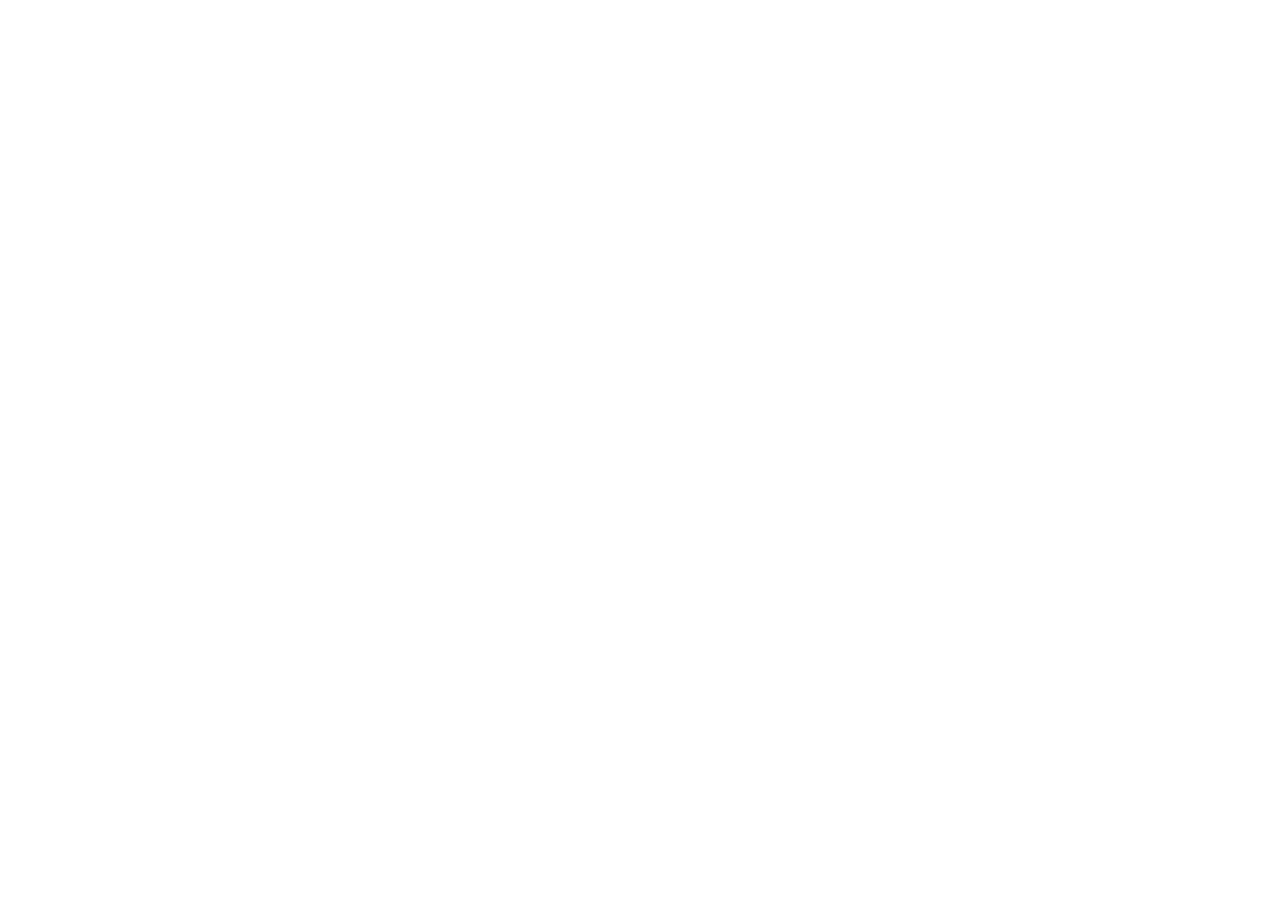
==== commit e5229411: "Version updated financing and PDF assets to refresh caches" ====
--- a/index.html
+++ b/index.html
@@ -1,621 +1,26 @@
-<!DOCTYPE html>
+<!doctype html>
 <html lang="en">
-<head>
-<meta charset="UTF-8">
-<meta name="viewport" content="width=device-width, initial-scale=1.0">
-<title>Unit Details Generator — BYD Cebu Central</title>
-<link rel="icon" type="image/svg+xml" href="/favicon.svg">
-<script>/* JSZip 3.10.1 — inlined so zip/xlsx generation never depends on a CDN being reachable */
-/*!
-
-JSZip v3.10.1 - A JavaScript class for generating and reading zip files
-<http://stuartk.com/jszip>
-
-(c) 2009-2016 Stuart Knightley <stuart [at] stuartk.com>
-Dual licenced under the MIT license or GPLv3. See https://raw.github.com/Stuk/jszip/main/LICENSE.markdown.
-
-JSZip uses the library pako released under the MIT license :
-https://github.com/nodeca/pako/blob/main/LICENSE
-*/
-
-!function(e){if("object"==typeof exports&&"undefined"!=typeof module)module.exports=e();else if("function"==typeof define&&define.amd)define([],e);else{("undefined"!=typeof window?window:"undefined"!=typeof global?global:"undefined"!=typeof self?self:this).JSZip=e()}}(function(){return function s(a,o,h){function u(r,e){if(!o[r]){if(!a[r]){var t="function"==typeof require&&require;if(!e&&t)return t(r,!0);if(l)return l(r,!0);var n=new Error("Cannot find module '"+r+"'");throw n.code="MODULE_NOT_FOUND",n}var i=o[r]={exports:{}};a[r][0].call(i.exports,function(e){var t=a[r][1][e];return u(t||e)},i,i.exports,s,a,o,h)}return o[r].exports}for(var l="function"==typeof require&&require,e=0;e<h.length;e++)u(h[e]);return u}({1:[function(e,t,r){"use strict";var d=e("./utils"),c=e("./support"),p="ABCDEFGHIJKLMNOPQRSTUVWXYZabcdefghijklmnopqrstuvwxyz0123456789+/=";r.encode=function(e){for(var t,r,n,i,s,a,o,h=[],u=0,l=e.length,f=l,c="string"!==d.getTypeOf(e);u<e.length;)f=l-u,n=c?(t=e[u++],r=u<l?e[u++]:0,u<l?e[u++]:0):(t=e.charCodeAt(u++),r=u<l?e.charCodeAt(u++):0,u<l?e.charCodeAt(u++):0),i=t>>2,s=(3&t)<<4|r>>4,a=1<f?(15&r)<<2|n>>6:64,o=2<f?63&n:64,h.push(p.charAt(i)+p.charAt(s)+p.charAt(a)+p.charAt(o));return h.join("")},r.decode=function(e){var t,r,n,i,s,a,o=0,h=0,u="data:";if(e.substr(0,u.length)===u)throw new Error("Invalid base64 input, it looks like a data url.");var l,f=3*(e=e.replace(/[^A-Za-z0-9+/=]/g,"")).length/4;if(e.charAt(e.length-1)===p.charAt(64)&&f--,e.charAt(e.length-2)===p.charAt(64)&&f--,f%1!=0)throw new Error("Invalid base64 input, bad content length.");for(l=c.uint8array?new Uint8Array(0|f):new Array(0|f);o<e.length;)t=p.indexOf(e.charAt(o++))<<2|(i=p.indexOf(e.charAt(o++)))>>4,r=(15&i)<<4|(s=p.indexOf(e.charAt(o++)))>>2,n=(3&s)<<6|(a=p.indexOf(e.charAt(o++))),l[h++]=t,64!==s&&(l[h++]=r),64!==a&&(l[h++]=n);return l}},{"./support":30,"./utils":32}],2:[function(e,t,r){"use strict";var n=e("./external"),i=e("./stream/DataWorker"),s=e("./stream/Crc32Probe"),a=e("./stream/DataLengthProbe");function o(e,t,r,n,i){this.compressedSize=e,this.uncompressedSize=t,this.crc32=r,this.compression=n,this.compressedContent=i}o.prototype={getContentWorker:function(){var e=new i(n.Promise.resolve(this.compressedContent)).pipe(this.compression.uncompressWorker()).pipe(new a("data_length")),t=this;return e.on("end",function(){if(this.streamInfo.data_length!==t.uncompressedSize)throw new Error("Bug : uncompressed data size mismatch")}),e},getCompressedWorker:function(){return new i(n.Promise.resolve(this.compressedContent)).withStreamInfo("compressedSize",this.compressedSize).withStreamInfo("uncompressedSize",this.uncompressedSize).withStreamInfo("crc32",this.crc32).withStreamInfo("compression",this.compression)}},o.createWorkerFrom=function(e,t,r){return e.pipe(new s).pipe(new a("uncompressedSize")).pipe(t.compressWorker(r)).pipe(new a("compressedSize")).withStreamInfo("compression",t)},t.exports=o},{"./external":6,"./stream/Crc32Probe":25,"./stream/DataLengthProbe":26,"./stream/DataWorker":27}],3:[function(e,t,r){"use strict";var n=e("./stream/GenericWorker");r.STORE={magic:"\0\0",compressWorker:function(){return new n("STORE compression")},uncompressWorker:function(){return new n("STORE decompression")}},r.DEFLATE=e("./flate")},{"./flate":7,"./stream/GenericWorker":28}],4:[function(e,t,r){"use strict";var n=e("./utils");var o=function(){for(var e,t=[],r=0;r<256;r++){e=r;for(var n=0;n<8;n++)e=1&e?3988292384^e>>>1:e>>>1;t[r]=e}return t}();t.exports=function(e,t){return void 0!==e&&e.length?"string"!==n.getTypeOf(e)?function(e,t,r,n){var i=o,s=n+r;e^=-1;for(var a=n;a<s;a++)e=e>>>8^i[255&(e^t[a])];return-1^e}(0|t,e,e.length,0):function(e,t,r,n){var i=o,s=n+r;e^=-1;for(var a=n;a<s;a++)e=e>>>8^i[255&(e^t.charCodeAt(a))];return-1^e}(0|t,e,e.length,0):0}},{"./utils":32}],5:[function(e,t,r){"use strict";r.base64=!1,r.binary=!1,r.dir=!1,r.createFolders=!0,r.date=null,r.compression=null,r.compressionOptions=null,r.comment=null,r.unixPermissions=null,r.dosPermissions=null},{}],6:[function(e,t,r){"use strict";var n=null;n="undefined"!=typeof Promise?Promise:e("lie"),t.exports={Promise:n}},{lie:37}],7:[function(e,t,r){"use strict";var n="undefined"!=typeof Uint8Array&&"undefined"!=typeof Uint16Array&&"undefined"!=typeof Uint32Array,i=e("pako"),s=e("./utils"),a=e("./stream/GenericWorker"),o=n?"uint8array":"array";function h(e,t){a.call(this,"FlateWorker/"+e),this._pako=null,this._pakoAction=e,this._pakoOptions=t,this.meta={}}r.magic="\b\0",s.inherits(h,a),h.prototype.processChunk=function(e){this.meta=e.meta,null===this._pako&&this._createPako(),this._pako.push(s.transformTo(o,e.data),!1)},h.prototype.flush=function(){a.prototype.flush.call(this),null===this._pako&&this._createPako(),this._pako.push([],!0)},h.prototype.cleanUp=function(){a.prototype.cleanUp.call(this),this._pako=null},h.prototype._createPako=function(){this._pako=new i[this._pakoAction]({raw:!0,level:this._pakoOptions.level||-1});var t=this;this._pako.onData=function(e){t.push({data:e,meta:t.meta})}},r.compressWorker=function(e){return new h("Deflate",e)},r.uncompressWorker=function(){return new h("Inflate",{})}},{"./stream/GenericWorker":28,"./utils":32,pako:38}],8:[function(e,t,r){"use strict";function A(e,t){var r,n="";for(r=0;r<t;r++)n+=String.fromCharCode(255&e),e>>>=8;return n}function n(e,t,r,n,i,s){var a,o,h=e.file,u=e.compression,l=s!==O.utf8encode,f=I.transformTo("string",s(h.name)),c=I.transformTo("string",O.utf8encode(h.name)),d=h.comment,p=I.transformTo("string",s(d)),m=I.transformTo("string",O.utf8encode(d)),_=c.length!==h.name.length,g=m.length!==d.length,b="",v="",y="",w=h.dir,k=h.date,x={crc32:0,compressedSize:0,uncompressedSize:0};t&&!r||(x.crc32=e.crc32,x.compressedSize=e.compressedSize,x.uncompressedSize=e.uncompressedSize);var S=0;t&&(S|=8),l||!_&&!g||(S|=2048);var z=0,C=0;w&&(z|=16),"UNIX"===i?(C=798,z|=function(e,t){var r=e;return e||(r=t?16893:33204),(65535&r)<<16}(h.unixPermissions,w)):(C=20,z|=function(e){return 63&(e||0)}(h.dosPermissions)),a=k.getUTCHours(),a<<=6,a|=k.getUTCMinutes(),a<<=5,a|=k.getUTCSeconds()/2,o=k.getUTCFullYear()-1980,o<<=4,o|=k.getUTCMonth()+1,o<<=5,o|=k.getUTCDate(),_&&(v=A(1,1)+A(B(f),4)+c,b+="up"+A(v.length,2)+v),g&&(y=A(1,1)+A(B(p),4)+m,b+="uc"+A(y.length,2)+y);var E="";return E+="\n\0",E+=A(S,2),E+=u.magic,E+=A(a,2),E+=A(o,2),E+=A(x.crc32,4),E+=A(x.compressedSize,4),E+=A(x.uncompressedSize,4),E+=A(f.length,2),E+=A(b.length,2),{fileRecord:R.LOCAL_FILE_HEADER+E+f+b,dirRecord:R.CENTRAL_FILE_HEADER+A(C,2)+E+A(p.length,2)+"\0\0\0\0"+A(z,4)+A(n,4)+f+b+p}}var I=e("../utils"),i=e("../stream/GenericWorker"),O=e("../utf8"),B=e("../crc32"),R=e("../signature");function s(e,t,r,n){i.call(this,"ZipFileWorker"),this.bytesWritten=0,this.zipComment=t,this.zipPlatform=r,this.encodeFileName=n,this.streamFiles=e,this.accumulate=!1,this.contentBuffer=[],this.dirRecords=[],this.currentSourceOffset=0,this.entriesCount=0,this.currentFile=null,this._sources=[]}I.inherits(s,i),s.prototype.push=function(e){var t=e.meta.percent||0,r=this.entriesCount,n=this._sources.length;this.accumulate?this.contentBuffer.push(e):(this.bytesWritten+=e.data.length,i.prototype.push.call(this,{data:e.data,meta:{currentFile:this.currentFile,percent:r?(t+100*(r-n-1))/r:100}}))},s.prototype.openedSource=function(e){this.currentSourceOffset=this.bytesWritten,this.currentFile=e.file.name;var t=this.streamFiles&&!e.file.dir;if(t){var r=n(e,t,!1,this.currentSourceOffset,this.zipPlatform,this.encodeFileName);this.push({data:r.fileRecord,meta:{percent:0}})}else this.accumulate=!0},s.prototype.closedSource=function(e){this.accumulate=!1;var t=this.streamFiles&&!e.file.dir,r=n(e,t,!0,this.currentSourceOffset,this.zipPlatform,this.encodeFileName);if(this.dirRecords.push(r.dirRecord),t)this.push({data:function(e){return R.DATA_DESCRIPTOR+A(e.crc32,4)+A(e.compressedSize,4)+A(e.uncompressedSize,4)}(e),meta:{percent:100}});else for(this.push({data:r.fileRecord,meta:{percent:0}});this.contentBuffer.length;)this.push(this.contentBuffer.shift());this.currentFile=null},s.prototype.flush=function(){for(var e=this.bytesWritten,t=0;t<this.dirRecords.length;t++)this.push({data:this.dirRecords[t],meta:{percent:100}});var r=this.bytesWritten-e,n=function(e,t,r,n,i){var s=I.transformTo("string",i(n));return R.CENTRAL_DIRECTORY_END+"\0\0\0\0"+A(e,2)+A(e,2)+A(t,4)+A(r,4)+A(s.length,2)+s}(this.dirRecords.length,r,e,this.zipComment,this.encodeFileName);this.push({data:n,meta:{percent:100}})},s.prototype.prepareNextSource=function(){this.previous=this._sources.shift(),this.openedSource(this.previous.streamInfo),this.isPaused?this.previous.pause():this.previous.resume()},s.prototype.registerPrevious=function(e){this._sources.push(e);var t=this;return e.on("data",function(e){t.processChunk(e)}),e.on("end",function(){t.closedSource(t.previous.streamInfo),t._sources.length?t.prepareNextSource():t.end()}),e.on("error",function(e){t.error(e)}),this},s.prototype.resume=function(){return!!i.prototype.resume.call(this)&&(!this.previous&&this._sources.length?(this.prepareNextSource(),!0):this.previous||this._sources.length||this.generatedError?void 0:(this.end(),!0))},s.prototype.error=function(e){var t=this._sources;if(!i.prototype.error.call(this,e))return!1;for(var r=0;r<t.length;r++)try{t[r].error(e)}catch(e){}return!0},s.prototype.lock=function(){i.prototype.lock.call(this);for(var e=this._sources,t=0;t<e.length;t++)e[t].lock()},t.exports=s},{"../crc32":4,"../signature":23,"../stream/GenericWorker":28,"../utf8":31,"../utils":32}],9:[function(e,t,r){"use strict";var u=e("../compressions"),n=e("./ZipFileWorker");r.generateWorker=function(e,a,t){var o=new n(a.streamFiles,t,a.platform,a.encodeFileName),h=0;try{e.forEach(function(e,t){h++;var r=function(e,t){var r=e||t,n=u[r];if(!n)throw new Error(r+" is not a valid compression method !");return n}(t.options.compression,a.compression),n=t.options.compressionOptions||a.compressionOptions||{},i=t.dir,s=t.date;t._compressWorker(r,n).withStreamInfo("file",{name:e,dir:i,date:s,comment:t.comment||"",unixPermissions:t.unixPermissions,dosPermissions:t.dosPermissions}).pipe(o)}),o.entriesCount=h}catch(e){o.error(e)}return o}},{"../compressions":3,"./ZipFileWorker":8}],10:[function(e,t,r){"use strict";function n(){if(!(this instanceof n))return new n;if(arguments.length)throw new Error("The constructor with parameters has been removed in JSZip 3.0, please check the upgrade guide.");this.files=Object.create(null),this.comment=null,this.root="",this.clone=function(){var e=new n;for(var t in this)"function"!=typeof this[t]&&(e[t]=this[t]);return e}}(n.prototype=e("./object")).loadAsync=e("./load"),n.support=e("./support"),n.defaults=e("./defaults"),n.version="3.10.1",n.loadAsync=function(e,t){return(new n).loadAsync(e,t)},n.external=e("./external"),t.exports=n},{"./defaults":5,"./external":6,"./load":11,"./object":15,"./support":30}],11:[function(e,t,r){"use strict";var u=e("./utils"),i=e("./external"),n=e("./utf8"),s=e("./zipEntries"),a=e("./stream/Crc32Probe"),l=e("./nodejsUtils");function f(n){return new i.Promise(function(e,t){var r=n.decompressed.getContentWorker().pipe(new a);r.on("error",function(e){t(e)}).on("end",function(){r.streamInfo.crc32!==n.decompressed.crc32?t(new Error("Corrupted zip : CRC32 mismatch")):e()}).resume()})}t.exports=function(e,o){var h=this;return o=u.extend(o||{},{base64:!1,checkCRC32:!1,optimizedBinaryString:!1,createFolders:!1,decodeFileName:n.utf8decode}),l.isNode&&l.isStream(e)?i.Promise.reject(new Error("JSZip can't accept a stream when loading a zip file.")):u.prepareContent("the loaded zip file",e,!0,o.optimizedBinaryString,o.base64).then(function(e){var t=new s(o);return t.load(e),t}).then(function(e){var t=[i.Promise.resolve(e)],r=e.files;if(o.checkCRC32)for(var n=0;n<r.length;n++)t.push(f(r[n]));return i.Promise.all(t)}).then(function(e){for(var t=e.shift(),r=t.files,n=0;n<r.length;n++){var i=r[n],s=i.fileNameStr,a=u.resolve(i.fileNameStr);h.file(a,i.decompressed,{binary:!0,optimizedBinaryString:!0,date:i.date,dir:i.dir,comment:i.fileCommentStr.length?i.fileCommentStr:null,unixPermissions:i.unixPermissions,dosPermissions:i.dosPermissions,createFolders:o.createFolders}),i.dir||(h.file(a).unsafeOriginalName=s)}return t.zipComment.length&&(h.comment=t.zipComment),h})}},{"./external":6,"./nodejsUtils":14,"./stream/Crc32Probe":25,"./utf8":31,"./utils":32,"./zipEntries":33}],12:[function(e,t,r){"use strict";var n=e("../utils"),i=e("../stream/GenericWorker");function s(e,t){i.call(this,"Nodejs stream input adapter for "+e),this._upstreamEnded=!1,this._bindStream(t)}n.inherits(s,i),s.prototype._bindStream=function(e){var t=this;(this._stream=e).pause(),e.on("data",function(e){t.push({data:e,meta:{percent:0}})}).on("error",function(e){t.isPaused?this.generatedError=e:t.error(e)}).on("end",function(){t.isPaused?t._upstreamEnded=!0:t.end()})},s.prototype.pause=function(){return!!i.prototype.pause.call(this)&&(this._stream.pause(),!0)},s.prototype.resume=function(){return!!i.prototype.resume.call(this)&&(this._upstreamEnded?this.end():this._stream.resume(),!0)},t.exports=s},{"../stream/GenericWorker":28,"../utils":32}],13:[function(e,t,r){"use strict";var i=e("readable-stream").Readable;function n(e,t,r){i.call(this,t),this._helper=e;var n=this;e.on("data",function(e,t){n.push(e)||n._helper.pause(),r&&r(t)}).on("error",function(e){n.emit("error",e)}).on("end",function(){n.push(null)})}e("../utils").inherits(n,i),n.prototype._read=function(){this._helper.resume()},t.exports=n},{"../utils":32,"readable-stream":16}],14:[function(e,t,r){"use strict";t.exports={isNode:"undefined"!=typeof Buffer,newBufferFrom:function(e,t){if(Buffer.from&&Buffer.from!==Uint8Array.from)return Buffer.from(e,t);if("number"==typeof e)throw new Error('The "data" argument must not be a number');return new Buffer(e,t)},allocBuffer:function(e){if(Buffer.alloc)return Buffer.alloc(e);var t=new Buffer(e);return t.fill(0),t},isBuffer:function(e){return Buffer.isBuffer(e)},isStream:function(e){return e&&"function"==typeof e.on&&"function"==typeof e.pause&&"function"==typeof e.resume}}},{}],15:[function(e,t,r){"use strict";function s(e,t,r){var n,i=u.getTypeOf(t),s=u.extend(r||{},f);s.date=s.date||new Date,null!==s.compression&&(s.compression=s.compression.toUpperCase()),"string"==typeof s.unixPermissions&&(s.unixPermissions=parseInt(s.unixPermissions,8)),s.unixPermissions&&16384&s.unixPermissions&&(s.dir=!0),s.dosPermissions&&16&s.dosPermissions&&(s.dir=!0),s.dir&&(e=g(e)),s.createFolders&&(n=_(e))&&b.call(this,n,!0);var a="string"===i&&!1===s.binary&&!1===s.base64;r&&void 0!==r.binary||(s.binary=!a),(t instanceof c&&0===t.uncompressedSize||s.dir||!t||0===t.length)&&(s.base64=!1,s.binary=!0,t="",s.compression="STORE",i="string");var o=null;o=t instanceof c||t instanceof l?t:p.isNode&&p.isStream(t)?new m(e,t):u.prepareContent(e,t,s.binary,s.optimizedBinaryString,s.base64);var h=new d(e,o,s);this.files[e]=h}var i=e("./utf8"),u=e("./utils"),l=e("./stream/GenericWorker"),a=e("./stream/StreamHelper"),f=e("./defaults"),c=e("./compressedObject"),d=e("./zipObject"),o=e("./generate"),p=e("./nodejsUtils"),m=e("./nodejs/NodejsStreamInputAdapter"),_=function(e){"/"===e.slice(-1)&&(e=e.substring(0,e.length-1));var t=e.lastIndexOf("/");return 0<t?e.substring(0,t):""},g=function(e){return"/"!==e.slice(-1)&&(e+="/"),e},b=function(e,t){return t=void 0!==t?t:f.createFolders,e=g(e),this.files[e]||s.call(this,e,null,{dir:!0,createFolders:t}),this.files[e]};function h(e){return"[object RegExp]"===Object.prototype.toString.call(e)}var n={load:function(){throw new Error("This method has been removed in JSZip 3.0, please check the upgrade guide.")},forEach:function(e){var t,r,n;for(t in this.files)n=this.files[t],(r=t.slice(this.root.length,t.length))&&t.slice(0,this.root.length)===this.root&&e(r,n)},filter:function(r){var n=[];return this.forEach(function(e,t){r(e,t)&&n.push(t)}),n},file:function(e,t,r){if(1!==arguments.length)return e=this.root+e,s.call(this,e,t,r),this;if(h(e)){var n=e;return this.filter(function(e,t){return!t.dir&&n.test(e)})}var i=this.files[this.root+e];return i&&!i.dir?i:null},folder:function(r){if(!r)return this;if(h(r))return this.filter(function(e,t){return t.dir&&r.test(e)});var e=this.root+r,t=b.call(this,e),n=this.clone();return n.root=t.name,n},remove:function(r){r=this.root+r;var e=this.files[r];if(e||("/"!==r.slice(-1)&&(r+="/"),e=this.files[r]),e&&!e.dir)delete this.files[r];else for(var t=this.filter(function(e,t){return t.name.slice(0,r.length)===r}),n=0;n<t.length;n++)delete this.files[t[n].name];return this},generate:function(){throw new Error("This method has been removed in JSZip 3.0, please check the upgrade guide.")},generateInternalStream:function(e){var t,r={};try{if((r=u.extend(e||{},{streamFiles:!1,compression:"STORE",compressionOptions:null,type:"",platform:"DOS",comment:null,mimeType:"application/zip",encodeFileName:i.utf8encode})).type=r.type.toLowerCase(),r.compression=r.compression.toUpperCase(),"binarystring"===r.type&&(r.type="string"),!r.type)throw new Error("No output type specified.");u.checkSupport(r.type),"darwin"!==r.platform&&"freebsd"!==r.platform&&"linux"!==r.platform&&"sunos"!==r.platform||(r.platform="UNIX"),"win32"===r.platform&&(r.platform="DOS");var n=r.comment||this.comment||"";t=o.generateWorker(this,r,n)}catch(e){(t=new l("error")).error(e)}return new a(t,r.type||"string",r.mimeType)},generateAsync:function(e,t){return this.generateInternalStream(e).accumulate(t)},generateNodeStream:function(e,t){return(e=e||{}).type||(e.type="nodebuffer"),this.generateInternalStream(e).toNodejsStream(t)}};t.exports=n},{"./compressedObject":2,"./defaults":5,"./generate":9,"./nodejs/NodejsStreamInputAdapter":12,"./nodejsUtils":14,"./stream/GenericWorker":28,"./stream/StreamHelper":29,"./utf8":31,"./utils":32,"./zipObject":35}],16:[function(e,t,r){"use strict";t.exports=e("stream")},{stream:void 0}],17:[function(e,t,r){"use strict";var n=e("./DataReader");function i(e){n.call(this,e);for(var t=0;t<this.data.length;t++)e[t]=255&e[t]}e("../utils").inherits(i,n),i.prototype.byteAt=function(e){return this.data[this.zero+e]},i.prototype.lastIndexOfSignature=function(e){for(var t=e.charCodeAt(0),r=e.charCodeAt(1),n=e.charCodeAt(2),i=e.charCodeAt(3),s=this.length-4;0<=s;--s)if(this.data[s]===t&&this.data[s+1]===r&&this.data[s+2]===n&&this.data[s+3]===i)return s-this.zero;return-1},i.prototype.readAndCheckSignature=function(e){var t=e.charCodeAt(0),r=e.charCodeAt(1),n=e.charCodeAt(2),i=e.charCodeAt(3),s=this.readData(4);return t===s[0]&&r===s[1]&&n===s[2]&&i===s[3]},i.prototype.readData=function(e){if(this.checkOffset(e),0===e)return[];var t=this.data.slice(this.zero+this.index,this.zero+this.index+e);return this.index+=e,t},t.exports=i},{"../utils":32,"./DataReader":18}],18:[function(e,t,r){"use strict";var n=e("../utils");function i(e){this.data=e,this.length=e.length,this.index=0,this.zero=0}i.prototype={checkOffset:function(e){this.checkIndex(this.index+e)},checkIndex:function(e){if(this.length<this.zero+e||e<0)throw new Error("End of data reached (data length = "+this.length+", asked index = "+e+"). Corrupted zip ?")},setIndex:function(e){this.checkIndex(e),this.index=e},skip:function(e){this.setIndex(this.index+e)},byteAt:function(){},readInt:function(e){var t,r=0;for(this.checkOffset(e),t=this.index+e-1;t>=this.index;t--)r=(r<<8)+this.byteAt(t);return this.index+=e,r},readString:function(e){return n.transformTo("string",this.readData(e))},readData:function(){},lastIndexOfSignature:function(){},readAndCheckSignature:function(){},readDate:function(){var e=this.readInt(4);return new Date(Date.UTC(1980+(e>>25&127),(e>>21&15)-1,e>>16&31,e>>11&31,e>>5&63,(31&e)<<1))}},t.exports=i},{"../utils":32}],19:[function(e,t,r){"use strict";var n=e("./Uint8ArrayReader");function i(e){n.call(this,e)}e("../utils").inherits(i,n),i.prototype.readData=function(e){this.checkOffset(e);var t=this.data.slice(this.zero+this.index,this.zero+this.index+e);return this.index+=e,t},t.exports=i},{"../utils":32,"./Uint8ArrayReader":21}],20:[function(e,t,r){"use strict";var n=e("./DataReader");function i(e){n.call(this,e)}e("../utils").inherits(i,n),i.prototype.byteAt=function(e){return this.data.charCodeAt(this.zero+e)},i.prototype.lastIndexOfSignature=function(e){return this.data.lastIndexOf(e)-this.zero},i.prototype.readAndCheckSignature=function(e){return e===this.readData(4)},i.prototype.readData=function(e){this.checkOffset(e);var t=this.data.slice(this.zero+this.index,this.zero+this.index+e);return this.index+=e,t},t.exports=i},{"../utils":32,"./DataReader":18}],21:[function(e,t,r){"use strict";var n=e("./ArrayReader");function i(e){n.call(this,e)}e("../utils").inherits(i,n),i.prototype.readData=function(e){if(this.checkOffset(e),0===e)return new Uint8Array(0);var t=this.data.subarray(this.zero+this.index,this.zero+this.index+e);return this.index+=e,t},t.exports=i},{"../utils":32,"./ArrayReader":17}],22:[function(e,t,r){"use strict";var n=e("../utils"),i=e("../support"),s=e("./ArrayReader"),a=e("./StringReader"),o=e("./NodeBufferReader"),h=e("./Uint8ArrayReader");t.exports=function(e){var t=n.getTypeOf(e);return n.checkSupport(t),"string"!==t||i.uint8array?"nodebuffer"===t?new o(e):i.uint8array?new h(n.transformTo("uint8array",e)):new s(n.transformTo("array",e)):new a(e)}},{"../support":30,"../utils":32,"./ArrayReader":17,"./NodeBufferReader":19,"./StringReader":20,"./Uint8ArrayReader":21}],23:[function(e,t,r){"use strict";r.LOCAL_FILE_HEADER="PK",r.CENTRAL_FILE_HEADER="PK",r.CENTRAL_DIRECTORY_END="PK",r.ZIP64_CENTRAL_DIRECTORY_LOCATOR="PK",r.ZIP64_CENTRAL_DIRECTORY_END="PK",r.DATA_DESCRIPTOR="PK\b"},{}],24:[function(e,t,r){"use strict";var n=e("./GenericWorker"),i=e("../utils");function s(e){n.call(this,"ConvertWorker to "+e),this.destType=e}i.inherits(s,n),s.prototype.processChunk=function(e){this.push({data:i.transformTo(this.destType,e.data),meta:e.meta})},t.exports=s},{"../utils":32,"./GenericWorker":28}],25:[function(e,t,r){"use strict";var n=e("./GenericWorker"),i=e("../crc32");function s(){n.call(this,"Crc32Probe"),this.withStreamInfo("crc32",0)}e("../utils").inherits(s,n),s.prototype.processChunk=function(e){this.streamInfo.crc32=i(e.data,this.streamInfo.crc32||0),this.push(e)},t.exports=s},{"../crc32":4,"../utils":32,"./GenericWorker":28}],26:[function(e,t,r){"use strict";var n=e("../utils"),i=e("./GenericWorker");function s(e){i.call(this,"DataLengthProbe for "+e),this.propName=e,this.withStreamInfo(e,0)}n.inherits(s,i),s.prototype.processChunk=function(e){if(e){var t=this.streamInfo[this.propName]||0;this.streamInfo[this.propName]=t+e.data.length}i.prototype.processChunk.call(this,e)},t.exports=s},{"../utils":32,"./GenericWorker":28}],27:[function(e,t,r){"use strict";var n=e("../utils"),i=e("./GenericWorker");function s(e){i.call(this,"DataWorker");var t=this;this.dataIsReady=!1,this.index=0,this.max=0,this.data=null,this.type="",this._tickScheduled=!1,e.then(function(e){t.dataIsReady=!0,t.data=e,t.max=e&&e.length||0,t.type=n.getTypeOf(e),t.isPaused||t._tickAndRepeat()},function(e){t.error(e)})}n.inherits(s,i),s.prototype.cleanUp=function(){i.prototype.cleanUp.call(this),this.data=null},s.prototype.resume=function(){return!!i.prototype.resume.call(this)&&(!this._tickScheduled&&this.dataIsReady&&(this._tickScheduled=!0,n.delay(this._tickAndRepeat,[],this)),!0)},s.prototype._tickAndRepeat=function(){this._tickScheduled=!1,this.isPaused||this.isFinished||(this._tick(),this.isFinished||(n.delay(this._tickAndRepeat,[],this),this._tickScheduled=!0))},s.prototype._tick=function(){if(this.isPaused||this.isFinished)return!1;var e=null,t=Math.min(this.max,this.index+16384);if(this.index>=this.max)return this.end();switch(this.type){case"string":e=this.data.substring(this.index,t);break;case"uint8array":e=this.data.subarray(this.index,t);break;case"array":case"nodebuffer":e=this.data.slice(this.index,t)}return this.index=t,this.push({data:e,meta:{percent:this.max?this.index/this.max*100:0}})},t.exports=s},{"../utils":32,"./GenericWorker":28}],28:[function(e,t,r){"use strict";function n(e){this.name=e||"default",this.streamInfo={},this.generatedError=null,this.extraStreamInfo={},this.isPaused=!0,this.isFinished=!1,this.isLocked=!1,this._listeners={data:[],end:[],error:[]},this.previous=null}n.prototype={push:function(e){this.emit("data",e)},end:function(){if(this.isFinished)return!1;this.flush();try{this.emit("end"),this.cleanUp(),this.isFinished=!0}catch(e){this.emit("error",e)}return!0},error:function(e){return!this.isFinished&&(this.isPaused?this.generatedError=e:(this.isFinished=!0,this.emit("error",e),this.previous&&this.previous.error(e),this.cleanUp()),!0)},on:function(e,t){return this._listeners[e].push(t),this},cleanUp:function(){this.streamInfo=this.generatedError=this.extraStreamInfo=null,this._listeners=[]},emit:function(e,t){if(this._listeners[e])for(var r=0;r<this._listeners[e].length;r++)this._listeners[e][r].call(this,t)},pipe:function(e){return e.registerPrevious(this)},registerPrevious:function(e){if(this.isLocked)throw new Error("The stream '"+this+"' has already been used.");this.streamInfo=e.streamInfo,this.mergeStreamInfo(),this.previous=e;var t=this;return e.on("data",function(e){t.processChunk(e)}),e.on("end",function(){t.end()}),e.on("error",function(e){t.error(e)}),this},pause:function(){return!this.isPaused&&!this.isFinished&&(this.isPaused=!0,this.previous&&this.previous.pause(),!0)},resume:function(){if(!this.isPaused||this.isFinished)return!1;var e=this.isPaused=!1;return this.generatedError&&(this.error(this.generatedError),e=!0),this.previous&&this.previous.resume(),!e},flush:function(){},processChunk:function(e){this.push(e)},withStreamInfo:function(e,t){return this.extraStreamInfo[e]=t,this.mergeStreamInfo(),this},mergeStreamInfo:function(){for(var e in this.extraStreamInfo)Object.prototype.hasOwnProperty.call(this.extraStreamInfo,e)&&(this.streamInfo[e]=this.extraStreamInfo[e])},lock:function(){if(this.isLocked)throw new Error("The stream '"+this+"' has already been used.");this.isLocked=!0,this.previous&&this.previous.lock()},toString:function(){var e="Worker "+this.name;return this.previous?this.previous+" -> "+e:e}},t.exports=n},{}],29:[function(e,t,r){"use strict";var h=e("../utils"),i=e("./ConvertWorker"),s=e("./GenericWorker"),u=e("../base64"),n=e("../support"),a=e("../external"),o=null;if(n.nodestream)try{o=e("../nodejs/NodejsStreamOutputAdapter")}catch(e){}function l(e,o){return new a.Promise(function(t,r){var n=[],i=e._internalType,s=e._outputType,a=e._mimeType;e.on("data",function(e,t){n.push(e),o&&o(t)}).on("error",function(e){n=[],r(e)}).on("end",function(){try{var e=function(e,t,r){switch(e){case"blob":return h.newBlob(h.transformTo("arraybuffer",t),r);case"base64":return u.encode(t);default:return h.transformTo(e,t)}}(s,function(e,t){var r,n=0,i=null,s=0;for(r=0;r<t.length;r++)s+=t[r].length;switch(e){case"string":return t.join("");case"array":return Array.prototype.concat.apply([],t);case"uint8array":for(i=new Uint8Array(s),r=0;r<t.length;r++)i.set(t[r],n),n+=t[r].length;return i;case"nodebuffer":return Buffer.concat(t);default:throw new Error("concat : unsupported type '"+e+"'")}}(i,n),a);t(e)}catch(e){r(e)}n=[]}).resume()})}function f(e,t,r){var n=t;switch(t){case"blob":case"arraybuffer":n="uint8array";break;case"base64":n="string"}try{this._internalType=n,this._outputType=t,this._mimeType=r,h.checkSupport(n),this._worker=e.pipe(new i(n)),e.lock()}catch(e){this._worker=new s("error"),this._worker.error(e)}}f.prototype={accumulate:function(e){return l(this,e)},on:function(e,t){var r=this;return"data"===e?this._worker.on(e,function(e){t.call(r,e.data,e.meta)}):this._worker.on(e,function(){h.delay(t,arguments,r)}),this},resume:function(){return h.delay(this._worker.resume,[],this._worker),this},pause:function(){return this._worker.pause(),this},toNodejsStream:function(e){if(h.checkSupport("nodestream"),"nodebuffer"!==this._outputType)throw new Error(this._outputType+" is not supported by this method");return new o(this,{objectMode:"nodebuffer"!==this._outputType},e)}},t.exports=f},{"../base64":1,"../external":6,"../nodejs/NodejsStreamOutputAdapter":13,"../support":30,"../utils":32,"./ConvertWorker":24,"./GenericWorker":28}],30:[function(e,t,r){"use strict";if(r.base64=!0,r.array=!0,r.string=!0,r.arraybuffer="undefined"!=typeof ArrayBuffer&&"undefined"!=typeof Uint8Array,r.nodebuffer="undefined"!=typeof Buffer,r.uint8array="undefined"!=typeof Uint8Array,"undefined"==typeof ArrayBuffer)r.blob=!1;else{var n=new ArrayBuffer(0);try{r.blob=0===new Blob([n],{type:"application/zip"}).size}catch(e){try{var i=new(self.BlobBuilder||self.WebKitBlobBuilder||self.MozBlobBuilder||self.MSBlobBuilder);i.append(n),r.blob=0===i.getBlob("application/zip").size}catch(e){r.blob=!1}}}try{r.nodestream=!!e("readable-stream").Readable}catch(e){r.nodestream=!1}},{"readable-stream":16}],31:[function(e,t,s){"use strict";for(var o=e("./utils"),h=e("./support"),r=e("./nodejsUtils"),n=e("./stream/GenericWorker"),u=new Array(256),i=0;i<256;i++)u[i]=252<=i?6:248<=i?5:240<=i?4:224<=i?3:192<=i?2:1;u[254]=u[254]=1;function a(){n.call(this,"utf-8 decode"),this.leftOver=null}function l(){n.call(this,"utf-8 encode")}s.utf8encode=function(e){return h.nodebuffer?r.newBufferFrom(e,"utf-8"):function(e){var t,r,n,i,s,a=e.length,o=0;for(i=0;i<a;i++)55296==(64512&(r=e.charCodeAt(i)))&&i+1<a&&56320==(64512&(n=e.charCodeAt(i+1)))&&(r=65536+(r-55296<<10)+(n-56320),i++),o+=r<128?1:r<2048?2:r<65536?3:4;for(t=h.uint8array?new Uint8Array(o):new Array(o),i=s=0;s<o;i++)55296==(64512&(r=e.charCodeAt(i)))&&i+1<a&&56320==(64512&(n=e.charCodeAt(i+1)))&&(r=65536+(r-55296<<10)+(n-56320),i++),r<128?t[s++]=r:(r<2048?t[s++]=192|r>>>6:(r<65536?t[s++]=224|r>>>12:(t[s++]=240|r>>>18,t[s++]=128|r>>>12&63),t[s++]=128|r>>>6&63),t[s++]=128|63&r);return t}(e)},s.utf8decode=function(e){return h.nodebuffer?o.transformTo("nodebuffer",e).toString("utf-8"):function(e){var t,r,n,i,s=e.length,a=new Array(2*s);for(t=r=0;t<s;)if((n=e[t++])<128)a[r++]=n;else if(4<(i=u[n]))a[r++]=65533,t+=i-1;else{for(n&=2===i?31:3===i?15:7;1<i&&t<s;)n=n<<6|63&e[t++],i--;1<i?a[r++]=65533:n<65536?a[r++]=n:(n-=65536,a[r++]=55296|n>>10&1023,a[r++]=56320|1023&n)}return a.length!==r&&(a.subarray?a=a.subarray(0,r):a.length=r),o.applyFromCharCode(a)}(e=o.transformTo(h.uint8array?"uint8array":"array",e))},o.inherits(a,n),a.prototype.processChunk=function(e){var t=o.transformTo(h.uint8array?"uint8array":"array",e.data);if(this.leftOver&&this.leftOver.length){if(h.uint8array){var r=t;(t=new Uint8Array(r.length+this.leftOver.length)).set(this.leftOver,0),t.set(r,this.leftOver.length)}else t=this.leftOver.concat(t);this.leftOver=null}var n=function(e,t){var r;for((t=t||e.length)>e.length&&(t=e.length),r=t-1;0<=r&&128==(192&e[r]);)r--;return r<0?t:0===r?t:r+u[e[r]]>t?r:t}(t),i=t;n!==t.length&&(h.uint8array?(i=t.subarray(0,n),this.leftOver=t.subarray(n,t.length)):(i=t.slice(0,n),this.leftOver=t.slice(n,t.length))),this.push({data:s.utf8decode(i),meta:e.meta})},a.prototype.flush=function(){this.leftOver&&this.leftOver.length&&(this.push({data:s.utf8decode(this.leftOver),meta:{}}),this.leftOver=null)},s.Utf8DecodeWorker=a,o.inherits(l,n),l.prototype.processChunk=function(e){this.push({data:s.utf8encode(e.data),meta:e.meta})},s.Utf8EncodeWorker=l},{"./nodejsUtils":14,"./stream/GenericWorker":28,"./support":30,"./utils":32}],32:[function(e,t,a){"use strict";var o=e("./support"),h=e("./base64"),r=e("./nodejsUtils"),u=e("./external");function n(e){return e}function l(e,t){for(var r=0;r<e.length;++r)t[r]=255&e.charCodeAt(r);return t}e("setimmediate"),a.newBlob=function(t,r){a.checkSupport("blob");try{return new Blob([t],{type:r})}catch(e){try{var n=new(self.BlobBuilder||self.WebKitBlobBuilder||self.MozBlobBuilder||self.MSBlobBuilder);return n.append(t),n.getBlob(r)}catch(e){throw new Error("Bug : can't construct the Blob.")}}};var i={stringifyByChunk:function(e,t,r){var n=[],i=0,s=e.length;if(s<=r)return String.fromCharCode.apply(null,e);for(;i<s;)"array"===t||"nodebuffer"===t?n.push(String.fromCharCode.apply(null,e.slice(i,Math.min(i+r,s)))):n.push(String.fromCharCode.apply(null,e.subarray(i,Math.min(i+r,s)))),i+=r;return n.join("")},stringifyByChar:function(e){for(var t="",r=0;r<e.length;r++)t+=String.fromCharCode(e[r]);return t},applyCanBeUsed:{uint8array:function(){try{return o.uint8array&&1===String.fromCharCode.apply(null,new Uint8Array(1)).length}catch(e){return!1}}(),nodebuffer:function(){try{return o.nodebuffer&&1===String.fromCharCode.apply(null,r.allocBuffer(1)).length}catch(e){return!1}}()}};function s(e){var t=65536,r=a.getTypeOf(e),n=!0;if("uint8array"===r?n=i.applyCanBeUsed.uint8array:"nodebuffer"===r&&(n=i.applyCanBeUsed.nodebuffer),n)for(;1<t;)try{return i.stringifyByChunk(e,r,t)}catch(e){t=Math.floor(t/2)}return i.stringifyByChar(e)}function f(e,t){for(var r=0;r<e.length;r++)t[r]=e[r];return t}a.applyFromCharCode=s;var c={};c.string={string:n,array:function(e){return l(e,new Array(e.length))},arraybuffer:function(e){return c.string.uint8array(e).buffer},uint8array:function(e){return l(e,new Uint8Array(e.length))},nodebuffer:function(e){return l(e,r.allocBuffer(e.length))}},c.array={string:s,array:n,arraybuffer:function(e){return new Uint8Array(e).buffer},uint8array:function(e){return new Uint8Array(e)},nodebuffer:function(e){return r.newBufferFrom(e)}},c.arraybuffer={string:function(e){return s(new Uint8Array(e))},array:function(e){return f(new Uint8Array(e),new Array(e.byteLength))},arraybuffer:n,uint8array:function(e){return new Uint8Array(e)},nodebuffer:function(e){return r.newBufferFrom(new Uint8Array(e))}},c.uint8array={string:s,array:function(e){return f(e,new Array(e.length))},arraybuffer:function(e){return e.buffer},uint8array:n,nodebuffer:function(e){return r.newBufferFrom(e)}},c.nodebuffer={string:s,array:function(e){return f(e,new Array(e.length))},arraybuffer:function(e){return c.nodebuffer.uint8array(e).buffer},uint8array:function(e){return f(e,new Uint8Array(e.length))},nodebuffer:n},a.transformTo=function(e,t){if(t=t||"",!e)return t;a.checkSupport(e);var r=a.getTypeOf(t);return c[r][e](t)},a.resolve=function(e){for(var t=e.split("/"),r=[],n=0;n<t.length;n++){var i=t[n];"."===i||""===i&&0!==n&&n!==t.length-1||(".."===i?r.pop():r.push(i))}return r.join("/")},a.getTypeOf=function(e){return"string"==typeof e?"string":"[object Array]"===Object.prototype.toString.call(e)?"array":o.nodebuffer&&r.isBuffer(e)?"nodebuffer":o.uint8array&&e instanceof Uint8Array?"uint8array":o.arraybuffer&&e instanceof ArrayBuffer?"arraybuffer":void 0},a.checkSupport=function(e){if(!o[e.toLowerCase()])throw new Error(e+" is not supported by this platform")},a.MAX_VALUE_16BITS=65535,a.MAX_VALUE_32BITS=-1,a.pretty=function(e){var t,r,n="";for(r=0;r<(e||"").length;r++)n+="\\x"+((t=e.charCodeAt(r))<16?"0":"")+t.toString(16).toUpperCase();return n},a.delay=function(e,t,r){setImmediate(function(){e.apply(r||null,t||[])})},a.inherits=function(e,t){function r(){}r.prototype=t.prototype,e.prototype=new r},a.extend=function(){var e,t,r={};for(e=0;e<arguments.length;e++)for(t in arguments[e])Object.prototype.hasOwnProperty.call(arguments[e],t)&&void 0===r[t]&&(r[t]=arguments[e][t]);return r},a.prepareContent=function(r,e,n,i,s){return u.Promise.resolve(e).then(function(n){return o.blob&&(n instanceof Blob||-1!==["[object File]","[object Blob]"].indexOf(Object.prototype.toString.call(n)))&&"undefined"!=typeof FileReader?new u.Promise(function(t,r){var e=new FileReader;e.onload=function(e){t(e.target.result)},e.onerror=function(e){r(e.target.error)},e.readAsArrayBuffer(n)}):n}).then(function(e){var t=a.getTypeOf(e);return t?("arraybuffer"===t?e=a.transformTo("uint8array",e):"string"===t&&(s?e=h.decode(e):n&&!0!==i&&(e=function(e){return l(e,o.uint8array?new Uint8Array(e.length):new Array(e.length))}(e))),e):u.Promise.reject(new Error("Can't read the data of '"+r+"'. Is it in a supported JavaScript type (String, Blob, ArrayBuffer, etc) ?"))})}},{"./base64":1,"./external":6,"./nodejsUtils":14,"./support":30,setimmediate:54}],33:[function(e,t,r){"use strict";var n=e("./reader/readerFor"),i=e("./utils"),s=e("./signature"),a=e("./zipEntry"),o=e("./support");function h(e){this.files=[],this.loadOptions=e}h.prototype={checkSignature:function(e){if(!this.reader.readAndCheckSignature(e)){this.reader.index-=4;var t=this.reader.readString(4);throw new Error("Corrupted zip or bug: unexpected signature ("+i.pretty(t)+", expected "+i.pretty(e)+")")}},isSignature:function(e,t){var r=this.reader.index;this.reader.setIndex(e);var n=this.reader.readString(4)===t;return this.reader.setIndex(r),n},readBlockEndOfCentral:function(){this.diskNumber=this.reader.readInt(2),this.diskWithCentralDirStart=this.reader.readInt(2),this.centralDirRecordsOnThisDisk=this.reader.readInt(2),this.centralDirRecords=this.reader.readInt(2),this.centralDirSize=this.reader.readInt(4),this.centralDirOffset=this.reader.readInt(4),this.zipCommentLength=this.reader.readInt(2);var e=this.reader.readData(this.zipCommentLength),t=o.uint8array?"uint8array":"array",r=i.transformTo(t,e);this.zipComment=this.loadOptions.decodeFileName(r)},readBlockZip64EndOfCentral:function(){this.zip64EndOfCentralSize=this.reader.readInt(8),this.reader.skip(4),this.diskNumber=this.reader.readInt(4),this.diskWithCentralDirStart=this.reader.readInt(4),this.centralDirRecordsOnThisDisk=this.reader.readInt(8),this.centralDirRecords=this.reader.readInt(8),this.centralDirSize=this.reader.readInt(8),this.centralDirOffset=this.reader.readInt(8),this.zip64ExtensibleData={};for(var e,t,r,n=this.zip64EndOfCentralSize-44;0<n;)e=this.reader.readInt(2),t=this.reader.readInt(4),r=this.reader.readData(t),this.zip64ExtensibleData[e]={id:e,length:t,value:r}},readBlockZip64EndOfCentralLocator:function(){if(this.diskWithZip64CentralDirStart=this.reader.readInt(4),this.relativeOffsetEndOfZip64CentralDir=this.reader.readInt(8),this.disksCount=this.reader.readInt(4),1<this.disksCount)throw new Error("Multi-volumes zip are not supported")},readLocalFiles:function(){var e,t;for(e=0;e<this.files.length;e++)t=this.files[e],this.reader.setIndex(t.localHeaderOffset),this.checkSignature(s.LOCAL_FILE_HEADER),t.readLocalPart(this.reader),t.handleUTF8(),t.processAttributes()},readCentralDir:function(){var e;for(this.reader.setIndex(this.centralDirOffset);this.reader.readAndCheckSignature(s.CENTRAL_FILE_HEADER);)(e=new a({zip64:this.zip64},this.loadOptions)).readCentralPart(this.reader),this.files.push(e);if(this.centralDirRecords!==this.files.length&&0!==this.centralDirRecords&&0===this.files.length)throw new Error("Corrupted zip or bug: expected "+this.centralDirRecords+" records in central dir, got "+this.files.length)},readEndOfCentral:function(){var e=this.reader.lastIndexOfSignature(s.CENTRAL_DIRECTORY_END);if(e<0)throw!this.isSignature(0,s.LOCAL_FILE_HEADER)?new Error("Can't find end of central directory : is this a zip file ? If it is, see https://stuk.github.io/jszip/documentation/howto/read_zip.html"):new Error("Corrupted zip: can't find end of central directory");this.reader.setIndex(e);var t=e;if(this.checkSignature(s.CENTRAL_DIRECTORY_END),this.readBlockEndOfCentral(),this.diskNumber===i.MAX_VALUE_16BITS||this.diskWithCentralDirStart===i.MAX_VALUE_16BITS||this.centralDirRecordsOnThisDisk===i.MAX_VALUE_16BITS||this.centralDirRecords===i.MAX_VALUE_16BITS||this.centralDirSize===i.MAX_VALUE_32BITS||this.centralDirOffset===i.MAX_VALUE_32BITS){if(this.zip64=!0,(e=this.reader.lastIndexOfSignature(s.ZIP64_CENTRAL_DIRECTORY_LOCATOR))<0)throw new Error("Corrupted zip: can't find the ZIP64 end of central directory locator");if(this.reader.setIndex(e),this.checkSignature(s.ZIP64_CENTRAL_DIRECTORY_LOCATOR),this.readBlockZip64EndOfCentralLocator(),!this.isSignature(this.relativeOffsetEndOfZip64CentralDir,s.ZIP64_CENTRAL_DIRECTORY_END)&&(this.relativeOffsetEndOfZip64CentralDir=this.reader.lastIndexOfSignature(s.ZIP64_CENTRAL_DIRECTORY_END),this.relativeOffsetEndOfZip64CentralDir<0))throw new Error("Corrupted zip: can't find the ZIP64 end of central directory");this.reader.setIndex(this.relativeOffsetEndOfZip64CentralDir),this.checkSignature(s.ZIP64_CENTRAL_DIRECTORY_END),this.readBlockZip64EndOfCentral()}var r=this.centralDirOffset+this.centralDirSize;this.zip64&&(r+=20,r+=12+this.zip64EndOfCentralSize);var n=t-r;if(0<n)this.isSignature(t,s.CENTRAL_FILE_HEADER)||(this.reader.zero=n);else if(n<0)throw new Error("Corrupted zip: missing "+Math.abs(n)+" bytes.")},prepareReader:function(e){this.reader=n(e)},load:function(e){this.prepareReader(e),this.readEndOfCentral(),this.readCentralDir(),this.readLocalFiles()}},t.exports=h},{"./reader/readerFor":22,"./signature":23,"./support":30,"./utils":32,"./zipEntry":34}],34:[function(e,t,r){"use strict";var n=e("./reader/readerFor"),s=e("./utils"),i=e("./compressedObject"),a=e("./crc32"),o=e("./utf8"),h=e("./compressions"),u=e("./support");function l(e,t){this.options=e,this.loadOptions=t}l.prototype={isEncrypted:function(){return 1==(1&this.bitFlag)},useUTF8:function(){return 2048==(2048&this.bitFlag)},readLocalPart:function(e){var t,r;if(e.skip(22),this.fileNameLength=e.readInt(2),r=e.readInt(2),this.fileName=e.readData(this.fileNameLength),e.skip(r),-1===this.compressedSize||-1===this.uncompressedSize)throw new Error("Bug or corrupted zip : didn't get enough information from the central directory (compressedSize === -1 || uncompressedSize === -1)");if(null===(t=function(e){for(var t in h)if(Object.prototype.hasOwnProperty.call(h,t)&&h[t].magic===e)return h[t];return null}(this.compressionMethod)))throw new Error("Corrupted zip : compression "+s.pretty(this.compressionMethod)+" unknown (inner file : "+s.transformTo("string",this.fileName)+")");this.decompressed=new i(this.compressedSize,this.uncompressedSize,this.crc32,t,e.readData(this.compressedSize))},readCentralPart:function(e){this.versionMadeBy=e.readInt(2),e.skip(2),this.bitFlag=e.readInt(2),this.compressionMethod=e.readString(2),this.date=e.readDate(),this.crc32=e.readInt(4),this.compressedSize=e.readInt(4),this.uncompressedSize=e.readInt(4);var t=e.readInt(2);if(this.extraFieldsLength=e.readInt(2),this.fileCommentLength=e.readInt(2),this.diskNumberStart=e.readInt(2),this.internalFileAttributes=e.readInt(2),this.externalFileAttributes=e.readInt(4),this.localHeaderOffset=e.readInt(4),this.isEncrypted())throw new Error("Encrypted zip are not supported");e.skip(t),this.readExtraFields(e),this.parseZIP64ExtraField(e),this.fileComment=e.readData(this.fileCommentLength)},processAttributes:function(){this.unixPermissions=null,this.dosPermissions=null;var e=this.versionMadeBy>>8;this.dir=!!(16&this.externalFileAttributes),0==e&&(this.dosPermissions=63&this.externalFileAttributes),3==e&&(this.unixPermissions=this.externalFileAttributes>>16&65535),this.dir||"/"!==this.fileNameStr.slice(-1)||(this.dir=!0)},parseZIP64ExtraField:function(){if(this.extraFields[1]){var e=n(this.extraFields[1].value);this.uncompressedSize===s.MAX_VALUE_32BITS&&(this.uncompressedSize=e.readInt(8)),this.compressedSize===s.MAX_VALUE_32BITS&&(this.compressedSize=e.readInt(8)),this.localHeaderOffset===s.MAX_VALUE_32BITS&&(this.localHeaderOffset=e.readInt(8)),this.diskNumberStart===s.MAX_VALUE_32BITS&&(this.diskNumberStart=e.readInt(4))}},readExtraFields:function(e){var t,r,n,i=e.index+this.extraFieldsLength;for(this.extraFields||(this.extraFields={});e.index+4<i;)t=e.readInt(2),r=e.readInt(2),n=e.readData(r),this.extraFields[t]={id:t,length:r,value:n};e.setIndex(i)},handleUTF8:function(){var e=u.uint8array?"uint8array":"array";if(this.useUTF8())this.fileNameStr=o.utf8decode(this.fileName),this.fileCommentStr=o.utf8decode(this.fileComment);else{var t=this.findExtraFieldUnicodePath();if(null!==t)this.fileNameStr=t;else{var r=s.transformTo(e,this.fileName);this.fileNameStr=this.loadOptions.decodeFileName(r)}var n=this.findExtraFieldUnicodeComment();if(null!==n)this.fileCommentStr=n;else{var i=s.transformTo(e,this.fileComment);this.fileCommentStr=this.loadOptions.decodeFileName(i)}}},findExtraFieldUnicodePath:function(){var e=this.extraFields[28789];if(e){var t=n(e.value);return 1!==t.readInt(1)?null:a(this.fileName)!==t.readInt(4)?null:o.utf8decode(t.readData(e.length-5))}return null},findExtraFieldUnicodeComment:function(){var e=this.extraFields[25461];if(e){var t=n(e.value);return 1!==t.readInt(1)?null:a(this.fileComment)!==t.readInt(4)?null:o.utf8decode(t.readData(e.length-5))}return null}},t.exports=l},{"./compressedObject":2,"./compressions":3,"./crc32":4,"./reader/readerFor":22,"./support":30,"./utf8":31,"./utils":32}],35:[function(e,t,r){"use strict";function n(e,t,r){this.name=e,this.dir=r.dir,this.date=r.date,this.comment=r.comment,this.unixPermissions=r.unixPermissions,this.dosPermissions=r.dosPermissions,this._data=t,this._dataBinary=r.binary,this.options={compression:r.compression,compressionOptions:r.compressionOptions}}var s=e("./stream/StreamHelper"),i=e("./stream/DataWorker"),a=e("./utf8"),o=e("./compressedObject"),h=e("./stream/GenericWorker");n.prototype={internalStream:function(e){var t=null,r="string";try{if(!e)throw new Error("No output type specified.");var n="string"===(r=e.toLowerCase())||"text"===r;"binarystring"!==r&&"text"!==r||(r="string"),t=this._decompressWorker();var i=!this._dataBinary;i&&!n&&(t=t.pipe(new a.Utf8EncodeWorker)),!i&&n&&(t=t.pipe(new a.Utf8DecodeWorker))}catch(e){(t=new h("error")).error(e)}return new s(t,r,"")},async:function(e,t){return this.internalStream(e).accumulate(t)},nodeStream:function(e,t){return this.internalStream(e||"nodebuffer").toNodejsStream(t)},_compressWorker:function(e,t){if(this._data instanceof o&&this._data.compression.magic===e.magic)return this._data.getCompressedWorker();var r=this._decompressWorker();return this._dataBinary||(r=r.pipe(new a.Utf8EncodeWorker)),o.createWorkerFrom(r,e,t)},_decompressWorker:function(){return this._data instanceof o?this._data.getContentWorker():this._data instanceof h?this._data:new i(this._data)}};for(var u=["asText","asBinary","asNodeBuffer","asUint8Array","asArrayBuffer"],l=function(){throw new Error("This method has been removed in JSZip 3.0, please check the upgrade guide.")},f=0;f<u.length;f++)n.prototype[u[f]]=l;t.exports=n},{"./compressedObject":2,"./stream/DataWorker":27,"./stream/GenericWorker":28,"./stream/StreamHelper":29,"./utf8":31}],36:[function(e,l,t){(function(t){"use strict";var r,n,e=t.MutationObserver||t.WebKitMutationObserver;if(e){var i=0,s=new e(u),a=t.document.createTextNode("");s.observe(a,{characterData:!0}),r=function(){a.data=i=++i%2}}else if(t.setImmediate||void 0===t.MessageChannel)r="document"in t&&"onreadystatechange"in t.document.createElement("script")?function(){var e=t.document.createElement("script");e.onreadystatechange=function(){u(),e.onreadystatechange=null,e.parentNode.removeChild(e),e=null},t.document.documentElement.appendChild(e)}:function(){setTimeout(u,0)};else{var o=new t.MessageChannel;o.port1.onmessage=u,r=function(){o.port2.postMessage(0)}}var h=[];function u(){var e,t;n=!0;for(var r=h.length;r;){for(t=h,h=[],e=-1;++e<r;)t[e]();r=h.length}n=!1}l.exports=function(e){1!==h.push(e)||n||r()}}).call(this,"undefined"!=typeof global?global:"undefined"!=typeof self?self:"undefined"!=typeof window?window:{})},{}],37:[function(e,t,r){"use strict";var i=e("immediate");function u(){}var l={},s=["REJECTED"],a=["FULFILLED"],n=["PENDING"];function o(e){if("function"!=typeof e)throw new TypeError("resolver must be a function");this.state=n,this.queue=[],this.outcome=void 0,e!==u&&d(this,e)}function h(e,t,r){this.promise=e,"function"==typeof t&&(this.onFulfilled=t,this.callFulfilled=this.otherCallFulfilled),"function"==typeof r&&(this.onRejected=r,this.callRejected=this.otherCallRejected)}function f(t,r,n){i(function(){var e;try{e=r(n)}catch(e){return l.reject(t,e)}e===t?l.reject(t,new TypeError("Cannot resolve promise with itself")):l.resolve(t,e)})}function c(e){var t=e&&e.then;if(e&&("object"==typeof e||"function"==typeof e)&&"function"==typeof t)return function(){t.apply(e,arguments)}}function d(t,e){var r=!1;function n(e){r||(r=!0,l.reject(t,e))}function i(e){r||(r=!0,l.resolve(t,e))}var s=p(function(){e(i,n)});"error"===s.status&&n(s.value)}function p(e,t){var r={};try{r.value=e(t),r.status="success"}catch(e){r.status="error",r.value=e}return r}(t.exports=o).prototype.finally=function(t){if("function"!=typeof t)return this;var r=this.constructor;return this.then(function(e){return r.resolve(t()).then(function(){return e})},function(e){return r.resolve(t()).then(function(){throw e})})},o.prototype.catch=function(e){return this.then(null,e)},o.prototype.then=function(e,t){if("function"!=typeof e&&this.state===a||"function"!=typeof t&&this.state===s)return this;var r=new this.constructor(u);this.state!==n?f(r,this.state===a?e:t,this.outcome):this.queue.push(new h(r,e,t));return r},h.prototype.callFulfilled=function(e){l.resolve(this.promise,e)},h.prototype.otherCallFulfilled=function(e){f(this.promise,this.onFulfilled,e)},h.prototype.callRejected=function(e){l.reject(this.promise,e)},h.prototype.otherCallRejected=function(e){f(this.promise,this.onRejected,e)},l.resolve=function(e,t){var r=p(c,t);if("error"===r.status)return l.reject(e,r.value);var n=r.value;if(n)d(e,n);else{e.state=a,e.outcome=t;for(var i=-1,s=e.queue.length;++i<s;)e.queue[i].callFulfilled(t)}return e},l.reject=function(e,t){e.state=s,e.outcome=t;for(var r=-1,n=e.queue.length;++r<n;)e.queue[r].callRejected(t);return e},o.resolve=function(e){if(e instanceof this)return e;return l.resolve(new this(u),e)},o.reject=function(e){var t=new this(u);return l.reject(t,e)},o.all=function(e){var r=this;if("[object Array]"!==Object.prototype.toString.call(e))return this.reject(new TypeError("must be an array"));var n=e.length,i=!1;if(!n)return this.resolve([]);var s=new Array(n),a=0,t=-1,o=new this(u);for(;++t<n;)h(e[t],t);return o;function h(e,t){r.resolve(e).then(function(e){s[t]=e,++a!==n||i||(i=!0,l.resolve(o,s))},function(e){i||(i=!0,l.reject(o,e))})}},o.race=function(e){var t=this;if("[object Array]"!==Object.prototype.toString.call(e))return this.reject(new TypeError("must be an array"));var r=e.length,n=!1;if(!r)return this.resolve([]);var i=-1,s=new this(u);for(;++i<r;)a=e[i],t.resolve(a).then(function(e){n||(n=!0,l.resolve(s,e))},function(e){n||(n=!0,l.reject(s,e))});var a;return s}},{immediate:36}],38:[function(e,t,r){"use strict";var n={};(0,e("./lib/utils/common").assign)(n,e("./lib/deflate"),e("./lib/inflate"),e("./lib/zlib/constants")),t.exports=n},{"./lib/deflate":39,"./lib/inflate":40,"./lib/utils/common":41,"./lib/zlib/constants":44}],39:[function(e,t,r){"use strict";var a=e("./zlib/deflate"),o=e("./utils/common"),h=e("./utils/strings"),i=e("./zlib/messages"),s=e("./zlib/zstream"),u=Object.prototype.toString,l=0,f=-1,c=0,d=8;function p(e){if(!(this instanceof p))return new p(e);this.options=o.assign({level:f,method:d,chunkSize:16384,windowBits:15,memLevel:8,strategy:c,to:""},e||{});var t=this.options;t.raw&&0<t.windowBits?t.windowBits=-t.windowBits:t.gzip&&0<t.windowBits&&t.windowBits<16&&(t.windowBits+=16),this.err=0,this.msg="",this.ended=!1,this.chunks=[],this.strm=new s,this.strm.avail_out=0;var r=a.deflateInit2(this.strm,t.level,t.method,t.windowBits,t.memLevel,t.strategy);if(r!==l)throw new Error(i[r]);if(t.header&&a.deflateSetHeader(this.strm,t.header),t.dictionary){var n;if(n="string"==typeof t.dictionary?h.string2buf(t.dictionary):"[object ArrayBuffer]"===u.call(t.dictionary)?new Uint8Array(t.dictionary):t.dictionary,(r=a.deflateSetDictionary(this.strm,n))!==l)throw new Error(i[r]);this._dict_set=!0}}function n(e,t){var r=new p(t);if(r.push(e,!0),r.err)throw r.msg||i[r.err];return r.result}p.prototype.push=function(e,t){var r,n,i=this.strm,s=this.options.chunkSize;if(this.ended)return!1;n=t===~~t?t:!0===t?4:0,"string"==typeof e?i.input=h.string2buf(e):"[object ArrayBuffer]"===u.call(e)?i.input=new Uint8Array(e):i.input=e,i.next_in=0,i.avail_in=i.input.length;do{if(0===i.avail_out&&(i.output=new o.Buf8(s),i.next_out=0,i.avail_out=s),1!==(r=a.deflate(i,n))&&r!==l)return this.onEnd(r),!(this.ended=!0);0!==i.avail_out&&(0!==i.avail_in||4!==n&&2!==n)||("string"===this.options.to?this.onData(h.buf2binstring(o.shrinkBuf(i.output,i.next_out))):this.onData(o.shrinkBuf(i.output,i.next_out)))}while((0<i.avail_in||0===i.avail_out)&&1!==r);return 4===n?(r=a.deflateEnd(this.strm),this.onEnd(r),this.ended=!0,r===l):2!==n||(this.onEnd(l),!(i.avail_out=0))},p.prototype.onData=function(e){this.chunks.push(e)},p.prototype.onEnd=function(e){e===l&&("string"===this.options.to?this.result=this.chunks.join(""):this.result=o.flattenChunks(this.chunks)),this.chunks=[],this.err=e,this.msg=this.strm.msg},r.Deflate=p,r.deflate=n,r.deflateRaw=function(e,t){return(t=t||{}).raw=!0,n(e,t)},r.gzip=function(e,t){return(t=t||{}).gzip=!0,n(e,t)}},{"./utils/common":41,"./utils/strings":42,"./zlib/deflate":46,"./zlib/messages":51,"./zlib/zstream":53}],40:[function(e,t,r){"use strict";var c=e("./zlib/inflate"),d=e("./utils/common"),p=e("./utils/strings"),m=e("./zlib/constants"),n=e("./zlib/messages"),i=e("./zlib/zstream"),s=e("./zlib/gzheader"),_=Object.prototype.toString;function a(e){if(!(this instanceof a))return new a(e);this.options=d.assign({chunkSize:16384,windowBits:0,to:""},e||{});var t=this.options;t.raw&&0<=t.windowBits&&t.windowBits<16&&(t.windowBits=-t.windowBits,0===t.windowBits&&(t.windowBits=-15)),!(0<=t.windowBits&&t.windowBits<16)||e&&e.windowBits||(t.windowBits+=32),15<t.windowBits&&t.windowBits<48&&0==(15&t.windowBits)&&(t.windowBits|=15),this.err=0,this.msg="",this.ended=!1,this.chunks=[],this.strm=new i,this.strm.avail_out=0;var r=c.inflateInit2(this.strm,t.windowBits);if(r!==m.Z_OK)throw new Error(n[r]);this.header=new s,c.inflateGetHeader(this.strm,this.header)}function o(e,t){var r=new a(t);if(r.push(e,!0),r.err)throw r.msg||n[r.err];return r.result}a.prototype.push=function(e,t){var r,n,i,s,a,o,h=this.strm,u=this.options.chunkSize,l=this.options.dictionary,f=!1;if(this.ended)return!1;n=t===~~t?t:!0===t?m.Z_FINISH:m.Z_NO_FLUSH,"string"==typeof e?h.input=p.binstring2buf(e):"[object ArrayBuffer]"===_.call(e)?h.input=new Uint8Array(e):h.input=e,h.next_in=0,h.avail_in=h.input.length;do{if(0===h.avail_out&&(h.output=new d.Buf8(u),h.next_out=0,h.avail_out=u),(r=c.inflate(h,m.Z_NO_FLUSH))===m.Z_NEED_DICT&&l&&(o="string"==typeof l?p.string2buf(l):"[object ArrayBuffer]"===_.call(l)?new Uint8Array(l):l,r=c.inflateSetDictionary(this.strm,o)),r===m.Z_BUF_ERROR&&!0===f&&(r=m.Z_OK,f=!1),r!==m.Z_STREAM_END&&r!==m.Z_OK)return this.onEnd(r),!(this.ended=!0);h.next_out&&(0!==h.avail_out&&r!==m.Z_STREAM_END&&(0!==h.avail_in||n!==m.Z_FINISH&&n!==m.Z_SYNC_FLUSH)||("string"===this.options.to?(i=p.utf8border(h.output,h.next_out),s=h.next_out-i,a=p.buf2string(h.output,i),h.next_out=s,h.avail_out=u-s,s&&d.arraySet(h.output,h.output,i,s,0),this.onData(a)):this.onData(d.shrinkBuf(h.output,h.next_out)))),0===h.avail_in&&0===h.avail_out&&(f=!0)}while((0<h.avail_in||0===h.avail_out)&&r!==m.Z_STREAM_END);return r===m.Z_STREAM_END&&(n=m.Z_FINISH),n===m.Z_FINISH?(r=c.inflateEnd(this.strm),this.onEnd(r),this.ended=!0,r===m.Z_OK):n!==m.Z_SYNC_FLUSH||(this.onEnd(m.Z_OK),!(h.avail_out=0))},a.prototype.onData=function(e){this.chunks.push(e)},a.prototype.onEnd=function(e){e===m.Z_OK&&("string"===this.options.to?this.result=this.chunks.join(""):this.result=d.flattenChunks(this.chunks)),this.chunks=[],this.err=e,this.msg=this.strm.msg},r.Inflate=a,r.inflate=o,r.inflateRaw=function(e,t){return(t=t||{}).raw=!0,o(e,t)},r.ungzip=o},{"./utils/common":41,"./utils/strings":42,"./zlib/constants":44,"./zlib/gzheader":47,"./zlib/inflate":49,"./zlib/messages":51,"./zlib/zstream":53}],41:[function(e,t,r){"use strict";var n="undefined"!=typeof Uint8Array&&"undefined"!=typeof Uint16Array&&"undefined"!=typeof Int32Array;r.assign=function(e){for(var t=Array.prototype.slice.call(arguments,1);t.length;){var r=t.shift();if(r){if("object"!=typeof r)throw new TypeError(r+"must be non-object");for(var n in r)r.hasOwnProperty(n)&&(e[n]=r[n])}}return e},r.shrinkBuf=function(e,t){return e.length===t?e:e.subarray?e.subarray(0,t):(e.length=t,e)};var i={arraySet:function(e,t,r,n,i){if(t.subarray&&e.subarray)e.set(t.subarray(r,r+n),i);else for(var s=0;s<n;s++)e[i+s]=t[r+s]},flattenChunks:function(e){var t,r,n,i,s,a;for(t=n=0,r=e.length;t<r;t++)n+=e[t].length;for(a=new Uint8Array(n),t=i=0,r=e.length;t<r;t++)s=e[t],a.set(s,i),i+=s.length;return a}},s={arraySet:function(e,t,r,n,i){for(var s=0;s<n;s++)e[i+s]=t[r+s]},flattenChunks:function(e){return[].concat.apply([],e)}};r.setTyped=function(e){e?(r.Buf8=Uint8Array,r.Buf16=Uint16Array,r.Buf32=Int32Array,r.assign(r,i)):(r.Buf8=Array,r.Buf16=Array,r.Buf32=Array,r.assign(r,s))},r.setTyped(n)},{}],42:[function(e,t,r){"use strict";var h=e("./common"),i=!0,s=!0;try{String.fromCharCode.apply(null,[0])}catch(e){i=!1}try{String.fromCharCode.apply(null,new Uint8Array(1))}catch(e){s=!1}for(var u=new h.Buf8(256),n=0;n<256;n++)u[n]=252<=n?6:248<=n?5:240<=n?4:224<=n?3:192<=n?2:1;function l(e,t){if(t<65537&&(e.subarray&&s||!e.subarray&&i))return String.fromCharCode.apply(null,h.shrinkBuf(e,t));for(var r="",n=0;n<t;n++)r+=String.fromCharCode(e[n]);return r}u[254]=u[254]=1,r.string2buf=function(e){var t,r,n,i,s,a=e.length,o=0;for(i=0;i<a;i++)55296==(64512&(r=e.charCodeAt(i)))&&i+1<a&&56320==(64512&(n=e.charCodeAt(i+1)))&&(r=65536+(r-55296<<10)+(n-56320),i++),o+=r<128?1:r<2048?2:r<65536?3:4;for(t=new h.Buf8(o),i=s=0;s<o;i++)55296==(64512&(r=e.charCodeAt(i)))&&i+1<a&&56320==(64512&(n=e.charCodeAt(i+1)))&&(r=65536+(r-55296<<10)+(n-56320),i++),r<128?t[s++]=r:(r<2048?t[s++]=192|r>>>6:(r<65536?t[s++]=224|r>>>12:(t[s++]=240|r>>>18,t[s++]=128|r>>>12&63),t[s++]=128|r>>>6&63),t[s++]=128|63&r);return t},r.buf2binstring=function(e){return l(e,e.length)},r.binstring2buf=function(e){for(var t=new h.Buf8(e.length),r=0,n=t.length;r<n;r++)t[r]=e.charCodeAt(r);return t},r.buf2string=function(e,t){var r,n,i,s,a=t||e.length,o=new Array(2*a);for(r=n=0;r<a;)if((i=e[r++])<128)o[n++]=i;else if(4<(s=u[i]))o[n++]=65533,r+=s-1;else{for(i&=2===s?31:3===s?15:7;1<s&&r<a;)i=i<<6|63&e[r++],s--;1<s?o[n++]=65533:i<65536?o[n++]=i:(i-=65536,o[n++]=55296|i>>10&1023,o[n++]=56320|1023&i)}return l(o,n)},r.utf8border=function(e,t){var r;for((t=t||e.length)>e.length&&(t=e.length),r=t-1;0<=r&&128==(192&e[r]);)r--;return r<0?t:0===r?t:r+u[e[r]]>t?r:t}},{"./common":41}],43:[function(e,t,r){"use strict";t.exports=function(e,t,r,n){for(var i=65535&e|0,s=e>>>16&65535|0,a=0;0!==r;){for(r-=a=2e3<r?2e3:r;s=s+(i=i+t[n++]|0)|0,--a;);i%=65521,s%=65521}return i|s<<16|0}},{}],44:[function(e,t,r){"use strict";t.exports={Z_NO_FLUSH:0,Z_PARTIAL_FLUSH:1,Z_SYNC_FLUSH:2,Z_FULL_FLUSH:3,Z_FINISH:4,Z_BLOCK:5,Z_TREES:6,Z_OK:0,Z_STREAM_END:1,Z_NEED_DICT:2,Z_ERRNO:-1,Z_STREAM_ERROR:-2,Z_DATA_ERROR:-3,Z_BUF_ERROR:-5,Z_NO_COMPRESSION:0,Z_BEST_SPEED:1,Z_BEST_COMPRESSION:9,Z_DEFAULT_COMPRESSION:-1,Z_FILTERED:1,Z_HUFFMAN_ONLY:2,Z_RLE:3,Z_FIXED:4,Z_DEFAULT_STRATEGY:0,Z_BINARY:0,Z_TEXT:1,Z_UNKNOWN:2,Z_DEFLATED:8}},{}],45:[function(e,t,r){"use strict";var o=function(){for(var e,t=[],r=0;r<256;r++){e=r;for(var n=0;n<8;n++)e=1&e?3988292384^e>>>1:e>>>1;t[r]=e}return t}();t.exports=function(e,t,r,n){var i=o,s=n+r;e^=-1;for(var a=n;a<s;a++)e=e>>>8^i[255&(e^t[a])];return-1^e}},{}],46:[function(e,t,r){"use strict";var h,c=e("../utils/common"),u=e("./trees"),d=e("./adler32"),p=e("./crc32"),n=e("./messages"),l=0,f=4,m=0,_=-2,g=-1,b=4,i=2,v=8,y=9,s=286,a=30,o=19,w=2*s+1,k=15,x=3,S=258,z=S+x+1,C=42,E=113,A=1,I=2,O=3,B=4;function R(e,t){return e.msg=n[t],t}function T(e){return(e<<1)-(4<e?9:0)}function D(e){for(var t=e.length;0<=--t;)e[t]=0}function F(e){var t=e.state,r=t.pending;r>e.avail_out&&(r=e.avail_out),0!==r&&(c.arraySet(e.output,t.pending_buf,t.pending_out,r,e.next_out),e.next_out+=r,t.pending_out+=r,e.total_out+=r,e.avail_out-=r,t.pending-=r,0===t.pending&&(t.pending_out=0))}function N(e,t){u._tr_flush_block(e,0<=e.block_start?e.block_start:-1,e.strstart-e.block_start,t),e.block_start=e.strstart,F(e.strm)}function U(e,t){e.pending_buf[e.pending++]=t}function P(e,t){e.pending_buf[e.pending++]=t>>>8&255,e.pending_buf[e.pending++]=255&t}function L(e,t){var r,n,i=e.max_chain_length,s=e.strstart,a=e.prev_length,o=e.nice_match,h=e.strstart>e.w_size-z?e.strstart-(e.w_size-z):0,u=e.window,l=e.w_mask,f=e.prev,c=e.strstart+S,d=u[s+a-1],p=u[s+a];e.prev_length>=e.good_match&&(i>>=2),o>e.lookahead&&(o=e.lookahead);do{if(u[(r=t)+a]===p&&u[r+a-1]===d&&u[r]===u[s]&&u[++r]===u[s+1]){s+=2,r++;do{}while(u[++s]===u[++r]&&u[++s]===u[++r]&&u[++s]===u[++r]&&u[++s]===u[++r]&&u[++s]===u[++r]&&u[++s]===u[++r]&&u[++s]===u[++r]&&u[++s]===u[++r]&&s<c);if(n=S-(c-s),s=c-S,a<n){if(e.match_start=t,o<=(a=n))break;d=u[s+a-1],p=u[s+a]}}}while((t=f[t&l])>h&&0!=--i);return a<=e.lookahead?a:e.lookahead}function j(e){var t,r,n,i,s,a,o,h,u,l,f=e.w_size;do{if(i=e.window_size-e.lookahead-e.strstart,e.strstart>=f+(f-z)){for(c.arraySet(e.window,e.window,f,f,0),e.match_start-=f,e.strstart-=f,e.block_start-=f,t=r=e.hash_size;n=e.head[--t],e.head[t]=f<=n?n-f:0,--r;);for(t=r=f;n=e.prev[--t],e.prev[t]=f<=n?n-f:0,--r;);i+=f}if(0===e.strm.avail_in)break;if(a=e.strm,o=e.window,h=e.strstart+e.lookahead,u=i,l=void 0,l=a.avail_in,u<l&&(l=u),r=0===l?0:(a.avail_in-=l,c.arraySet(o,a.input,a.next_in,l,h),1===a.state.wrap?a.adler=d(a.adler,o,l,h):2===a.state.wrap&&(a.adler=p(a.adler,o,l,h)),a.next_in+=l,a.total_in+=l,l),e.lookahead+=r,e.lookahead+e.insert>=x)for(s=e.strstart-e.insert,e.ins_h=e.window[s],e.ins_h=(e.ins_h<<e.hash_shift^e.window[s+1])&e.hash_mask;e.insert&&(e.ins_h=(e.ins_h<<e.hash_shift^e.window[s+x-1])&e.hash_mask,e.prev[s&e.w_mask]=e.head[e.ins_h],e.head[e.ins_h]=s,s++,e.insert--,!(e.lookahead+e.insert<x)););}while(e.lookahead<z&&0!==e.strm.avail_in)}function Z(e,t){for(var r,n;;){if(e.lookahead<z){if(j(e),e.lookahead<z&&t===l)return A;if(0===e.lookahead)break}if(r=0,e.lookahead>=x&&(e.ins_h=(e.ins_h<<e.hash_shift^e.window[e.strstart+x-1])&e.hash_mask,r=e.prev[e.strstart&e.w_mask]=e.head[e.ins_h],e.head[e.ins_h]=e.strstart),0!==r&&e.strstart-r<=e.w_size-z&&(e.match_length=L(e,r)),e.match_length>=x)if(n=u._tr_tally(e,e.strstart-e.match_start,e.match_length-x),e.lookahead-=e.match_length,e.match_length<=e.max_lazy_match&&e.lookahead>=x){for(e.match_length--;e.strstart++,e.ins_h=(e.ins_h<<e.hash_shift^e.window[e.strstart+x-1])&e.hash_mask,r=e.prev[e.strstart&e.w_mask]=e.head[e.ins_h],e.head[e.ins_h]=e.strstart,0!=--e.match_length;);e.strstart++}else e.strstart+=e.match_length,e.match_length=0,e.ins_h=e.window[e.strstart],e.ins_h=(e.ins_h<<e.hash_shift^e.window[e.strstart+1])&e.hash_mask;else n=u._tr_tally(e,0,e.window[e.strstart]),e.lookahead--,e.strstart++;if(n&&(N(e,!1),0===e.strm.avail_out))return A}return e.insert=e.strstart<x-1?e.strstart:x-1,t===f?(N(e,!0),0===e.strm.avail_out?O:B):e.last_lit&&(N(e,!1),0===e.strm.avail_out)?A:I}function W(e,t){for(var r,n,i;;){if(e.lookahead<z){if(j(e),e.lookahead<z&&t===l)return A;if(0===e.lookahead)break}if(r=0,e.lookahead>=x&&(e.ins_h=(e.ins_h<<e.hash_shift^e.window[e.strstart+x-1])&e.hash_mask,r=e.prev[e.strstart&e.w_mask]=e.head[e.ins_h],e.head[e.ins_h]=e.strstart),e.prev_length=e.match_length,e.prev_match=e.match_start,e.match_length=x-1,0!==r&&e.prev_length<e.max_lazy_match&&e.strstart-r<=e.w_size-z&&(e.match_length=L(e,r),e.match_length<=5&&(1===e.strategy||e.match_length===x&&4096<e.strstart-e.match_start)&&(e.match_length=x-1)),e.prev_length>=x&&e.match_length<=e.prev_length){for(i=e.strstart+e.lookahead-x,n=u._tr_tally(e,e.strstart-1-e.prev_match,e.prev_length-x),e.lookahead-=e.prev_length-1,e.prev_length-=2;++e.strstart<=i&&(e.ins_h=(e.ins_h<<e.hash_shift^e.window[e.strstart+x-1])&e.hash_mask,r=e.prev[e.strstart&e.w_mask]=e.head[e.ins_h],e.head[e.ins_h]=e.strstart),0!=--e.prev_length;);if(e.match_available=0,e.match_length=x-1,e.strstart++,n&&(N(e,!1),0===e.strm.avail_out))return A}else if(e.match_available){if((n=u._tr_tally(e,0,e.window[e.strstart-1]))&&N(e,!1),e.strstart++,e.lookahead--,0===e.strm.avail_out)return A}else e.match_available=1,e.strstart++,e.lookahead--}return e.match_available&&(n=u._tr_tally(e,0,e.window[e.strstart-1]),e.match_available=0),e.insert=e.strstart<x-1?e.strstart:x-1,t===f?(N(e,!0),0===e.strm.avail_out?O:B):e.last_lit&&(N(e,!1),0===e.strm.avail_out)?A:I}function M(e,t,r,n,i){this.good_length=e,this.max_lazy=t,this.nice_length=r,this.max_chain=n,this.func=i}function H(){this.strm=null,this.status=0,this.pending_buf=null,this.pending_buf_size=0,this.pending_out=0,this.pending=0,this.wrap=0,this.gzhead=null,this.gzindex=0,this.method=v,this.last_flush=-1,this.w_size=0,this.w_bits=0,this.w_mask=0,this.window=null,this.window_size=0,this.prev=null,this.head=null,this.ins_h=0,this.hash_size=0,this.hash_bits=0,this.hash_mask=0,this.hash_shift=0,this.block_start=0,this.match_length=0,this.prev_match=0,this.match_available=0,this.strstart=0,this.match_start=0,this.lookahead=0,this.prev_length=0,this.max_chain_length=0,this.max_lazy_match=0,this.level=0,this.strategy=0,this.good_match=0,this.nice_match=0,this.dyn_ltree=new c.Buf16(2*w),this.dyn_dtree=new c.Buf16(2*(2*a+1)),this.bl_tree=new c.Buf16(2*(2*o+1)),D(this.dyn_ltree),D(this.dyn_dtree),D(this.bl_tree),this.l_desc=null,this.d_desc=null,this.bl_desc=null,this.bl_count=new c.Buf16(k+1),this.heap=new c.Buf16(2*s+1),D(this.heap),this.heap_len=0,this.heap_max=0,this.depth=new c.Buf16(2*s+1),D(this.depth),this.l_buf=0,this.lit_bufsize=0,this.last_lit=0,this.d_buf=0,this.opt_len=0,this.static_len=0,this.matches=0,this.insert=0,this.bi_buf=0,this.bi_valid=0}function G(e){var t;return e&&e.state?(e.total_in=e.total_out=0,e.data_type=i,(t=e.state).pending=0,t.pending_out=0,t.wrap<0&&(t.wrap=-t.wrap),t.status=t.wrap?C:E,e.adler=2===t.wrap?0:1,t.last_flush=l,u._tr_init(t),m):R(e,_)}function K(e){var t=G(e);return t===m&&function(e){e.window_size=2*e.w_size,D(e.head),e.max_lazy_match=h[e.level].max_lazy,e.good_match=h[e.level].good_length,e.nice_match=h[e.level].nice_length,e.max_chain_length=h[e.level].max_chain,e.strstart=0,e.block_start=0,e.lookahead=0,e.insert=0,e.match_length=e.prev_length=x-1,e.match_available=0,e.ins_h=0}(e.state),t}function Y(e,t,r,n,i,s){if(!e)return _;var a=1;if(t===g&&(t=6),n<0?(a=0,n=-n):15<n&&(a=2,n-=16),i<1||y<i||r!==v||n<8||15<n||t<0||9<t||s<0||b<s)return R(e,_);8===n&&(n=9);var o=new H;return(e.state=o).strm=e,o.wrap=a,o.gzhead=null,o.w_bits=n,o.w_size=1<<o.w_bits,o.w_mask=o.w_size-1,o.hash_bits=i+7,o.hash_size=1<<o.hash_bits,o.hash_mask=o.hash_size-1,o.hash_shift=~~((o.hash_bits+x-1)/x),o.window=new c.Buf8(2*o.w_size),o.head=new c.Buf16(o.hash_size),o.prev=new c.Buf16(o.w_size),o.lit_bufsize=1<<i+6,o.pending_buf_size=4*o.lit_bufsize,o.pending_buf=new c.Buf8(o.pending_buf_size),o.d_buf=1*o.lit_bufsize,o.l_buf=3*o.lit_bufsize,o.level=t,o.strategy=s,o.method=r,K(e)}h=[new M(0,0,0,0,function(e,t){var r=65535;for(r>e.pending_buf_size-5&&(r=e.pending_buf_size-5);;){if(e.lookahead<=1){if(j(e),0===e.lookahead&&t===l)return A;if(0===e.lookahead)break}e.strstart+=e.lookahead,e.lookahead=0;var n=e.block_start+r;if((0===e.strstart||e.strstart>=n)&&(e.lookahead=e.strstart-n,e.strstart=n,N(e,!1),0===e.strm.avail_out))return A;if(e.strstart-e.block_start>=e.w_size-z&&(N(e,!1),0===e.strm.avail_out))return A}return e.insert=0,t===f?(N(e,!0),0===e.strm.avail_out?O:B):(e.strstart>e.block_start&&(N(e,!1),e.strm.avail_out),A)}),new M(4,4,8,4,Z),new M(4,5,16,8,Z),new M(4,6,32,32,Z),new M(4,4,16,16,W),new M(8,16,32,32,W),new M(8,16,128,128,W),new M(8,32,128,256,W),new M(32,128,258,1024,W),new M(32,258,258,4096,W)],r.deflateInit=function(e,t){return Y(e,t,v,15,8,0)},r.deflateInit2=Y,r.deflateReset=K,r.deflateResetKeep=G,r.deflateSetHeader=function(e,t){return e&&e.state?2!==e.state.wrap?_:(e.state.gzhead=t,m):_},r.deflate=function(e,t){var r,n,i,s;if(!e||!e.state||5<t||t<0)return e?R(e,_):_;if(n=e.state,!e.output||!e.input&&0!==e.avail_in||666===n.status&&t!==f)return R(e,0===e.avail_out?-5:_);if(n.strm=e,r=n.last_flush,n.last_flush=t,n.status===C)if(2===n.wrap)e.adler=0,U(n,31),U(n,139),U(n,8),n.gzhead?(U(n,(n.gzhead.text?1:0)+(n.gzhead.hcrc?2:0)+(n.gzhead.extra?4:0)+(n.gzhead.name?8:0)+(n.gzhead.comment?16:0)),U(n,255&n.gzhead.time),U(n,n.gzhead.time>>8&255),U(n,n.gzhead.time>>16&255),U(n,n.gzhead.time>>24&255),U(n,9===n.level?2:2<=n.strategy||n.level<2?4:0),U(n,255&n.gzhead.os),n.gzhead.extra&&n.gzhead.extra.length&&(U(n,255&n.gzhead.extra.length),U(n,n.gzhead.extra.length>>8&255)),n.gzhead.hcrc&&(e.adler=p(e.adler,n.pending_buf,n.pending,0)),n.gzindex=0,n.status=69):(U(n,0),U(n,0),U(n,0),U(n,0),U(n,0),U(n,9===n.level?2:2<=n.strategy||n.level<2?4:0),U(n,3),n.status=E);else{var a=v+(n.w_bits-8<<4)<<8;a|=(2<=n.strategy||n.level<2?0:n.level<6?1:6===n.level?2:3)<<6,0!==n.strstart&&(a|=32),a+=31-a%31,n.status=E,P(n,a),0!==n.strstart&&(P(n,e.adler>>>16),P(n,65535&e.adler)),e.adler=1}if(69===n.status)if(n.gzhead.extra){for(i=n.pending;n.gzindex<(65535&n.gzhead.extra.length)&&(n.pending!==n.pending_buf_size||(n.gzhead.hcrc&&n.pending>i&&(e.adler=p(e.adler,n.pending_buf,n.pending-i,i)),F(e),i=n.pending,n.pending!==n.pending_buf_size));)U(n,255&n.gzhead.extra[n.gzindex]),n.gzindex++;n.gzhead.hcrc&&n.pending>i&&(e.adler=p(e.adler,n.pending_buf,n.pending-i,i)),n.gzindex===n.gzhead.extra.length&&(n.gzindex=0,n.status=73)}else n.status=73;if(73===n.status)if(n.gzhead.name){i=n.pending;do{if(n.pending===n.pending_buf_size&&(n.gzhead.hcrc&&n.pending>i&&(e.adler=p(e.adler,n.pending_buf,n.pending-i,i)),F(e),i=n.pending,n.pending===n.pending_buf_size)){s=1;break}s=n.gzindex<n.gzhead.name.length?255&n.gzhead.name.charCodeAt(n.gzindex++):0,U(n,s)}while(0!==s);n.gzhead.hcrc&&n.pending>i&&(e.adler=p(e.adler,n.pending_buf,n.pending-i,i)),0===s&&(n.gzindex=0,n.status=91)}else n.status=91;if(91===n.status)if(n.gzhead.comment){i=n.pending;do{if(n.pending===n.pending_buf_size&&(n.gzhead.hcrc&&n.pending>i&&(e.adler=p(e.adler,n.pending_buf,n.pending-i,i)),F(e),i=n.pending,n.pending===n.pending_buf_size)){s=1;break}s=n.gzindex<n.gzhead.comment.length?255&n.gzhead.comment.charCodeAt(n.gzindex++):0,U(n,s)}while(0!==s);n.gzhead.hcrc&&n.pending>i&&(e.adler=p(e.adler,n.pending_buf,n.pending-i,i)),0===s&&(n.status=103)}else n.status=103;if(103===n.status&&(n.gzhead.hcrc?(n.pending+2>n.pending_buf_size&&F(e),n.pending+2<=n.pending_buf_size&&(U(n,255&e.adler),U(n,e.adler>>8&255),e.adler=0,n.status=E)):n.status=E),0!==n.pending){if(F(e),0===e.avail_out)return n.last_flush=-1,m}else if(0===e.avail_in&&T(t)<=T(r)&&t!==f)return R(e,-5);if(666===n.status&&0!==e.avail_in)return R(e,-5);if(0!==e.avail_in||0!==n.lookahead||t!==l&&666!==n.status){var o=2===n.strategy?function(e,t){for(var r;;){if(0===e.lookahead&&(j(e),0===e.lookahead)){if(t===l)return A;break}if(e.match_length=0,r=u._tr_tally(e,0,e.window[e.strstart]),e.lookahead--,e.strstart++,r&&(N(e,!1),0===e.strm.avail_out))return A}return e.insert=0,t===f?(N(e,!0),0===e.strm.avail_out?O:B):e.last_lit&&(N(e,!1),0===e.strm.avail_out)?A:I}(n,t):3===n.strategy?function(e,t){for(var r,n,i,s,a=e.window;;){if(e.lookahead<=S){if(j(e),e.lookahead<=S&&t===l)return A;if(0===e.lookahead)break}if(e.match_length=0,e.lookahead>=x&&0<e.strstart&&(n=a[i=e.strstart-1])===a[++i]&&n===a[++i]&&n===a[++i]){s=e.strstart+S;do{}while(n===a[++i]&&n===a[++i]&&n===a[++i]&&n===a[++i]&&n===a[++i]&&n===a[++i]&&n===a[++i]&&n===a[++i]&&i<s);e.match_length=S-(s-i),e.match_length>e.lookahead&&(e.match_length=e.lookahead)}if(e.match_length>=x?(r=u._tr_tally(e,1,e.match_length-x),e.lookahead-=e.match_length,e.strstart+=e.match_length,e.match_length=0):(r=u._tr_tally(e,0,e.window[e.strstart]),e.lookahead--,e.strstart++),r&&(N(e,!1),0===e.strm.avail_out))return A}return e.insert=0,t===f?(N(e,!0),0===e.strm.avail_out?O:B):e.last_lit&&(N(e,!1),0===e.strm.avail_out)?A:I}(n,t):h[n.level].func(n,t);if(o!==O&&o!==B||(n.status=666),o===A||o===O)return 0===e.avail_out&&(n.last_flush=-1),m;if(o===I&&(1===t?u._tr_align(n):5!==t&&(u._tr_stored_block(n,0,0,!1),3===t&&(D(n.head),0===n.lookahead&&(n.strstart=0,n.block_start=0,n.insert=0))),F(e),0===e.avail_out))return n.last_flush=-1,m}return t!==f?m:n.wrap<=0?1:(2===n.wrap?(U(n,255&e.adler),U(n,e.adler>>8&255),U(n,e.adler>>16&255),U(n,e.adler>>24&255),U(n,255&e.total_in),U(n,e.total_in>>8&255),U(n,e.total_in>>16&255),U(n,e.total_in>>24&255)):(P(n,e.adler>>>16),P(n,65535&e.adler)),F(e),0<n.wrap&&(n.wrap=-n.wrap),0!==n.pending?m:1)},r.deflateEnd=function(e){var t;return e&&e.state?(t=e.state.status)!==C&&69!==t&&73!==t&&91!==t&&103!==t&&t!==E&&666!==t?R(e,_):(e.state=null,t===E?R(e,-3):m):_},r.deflateSetDictionary=function(e,t){var r,n,i,s,a,o,h,u,l=t.length;if(!e||!e.state)return _;if(2===(s=(r=e.state).wrap)||1===s&&r.status!==C||r.lookahead)return _;for(1===s&&(e.adler=d(e.adler,t,l,0)),r.wrap=0,l>=r.w_size&&(0===s&&(D(r.head),r.strstart=0,r.block_start=0,r.insert=0),u=new c.Buf8(r.w_size),c.arraySet(u,t,l-r.w_size,r.w_size,0),t=u,l=r.w_size),a=e.avail_in,o=e.next_in,h=e.input,e.avail_in=l,e.next_in=0,e.input=t,j(r);r.lookahead>=x;){for(n=r.strstart,i=r.lookahead-(x-1);r.ins_h=(r.ins_h<<r.hash_shift^r.window[n+x-1])&r.hash_mask,r.prev[n&r.w_mask]=r.head[r.ins_h],r.head[r.ins_h]=n,n++,--i;);r.strstart=n,r.lookahead=x-1,j(r)}return r.strstart+=r.lookahead,r.block_start=r.strstart,r.insert=r.lookahead,r.lookahead=0,r.match_length=r.prev_length=x-1,r.match_available=0,e.next_in=o,e.input=h,e.avail_in=a,r.wrap=s,m},r.deflateInfo="pako deflate (from Nodeca project)"},{"../utils/common":41,"./adler32":43,"./crc32":45,"./messages":51,"./trees":52}],47:[function(e,t,r){"use strict";t.exports=function(){this.text=0,this.time=0,this.xflags=0,this.os=0,this.extra=null,this.extra_len=0,this.name="",this.comment="",this.hcrc=0,this.done=!1}},{}],48:[function(e,t,r){"use strict";t.exports=function(e,t){var r,n,i,s,a,o,h,u,l,f,c,d,p,m,_,g,b,v,y,w,k,x,S,z,C;r=e.state,n=e.next_in,z=e.input,i=n+(e.avail_in-5),s=e.next_out,C=e.output,a=s-(t-e.avail_out),o=s+(e.avail_out-257),h=r.dmax,u=r.wsize,l=r.whave,f=r.wnext,c=r.window,d=r.hold,p=r.bits,m=r.lencode,_=r.distcode,g=(1<<r.lenbits)-1,b=(1<<r.distbits)-1;e:do{p<15&&(d+=z[n++]<<p,p+=8,d+=z[n++]<<p,p+=8),v=m[d&g];t:for(;;){if(d>>>=y=v>>>24,p-=y,0===(y=v>>>16&255))C[s++]=65535&v;else{if(!(16&y)){if(0==(64&y)){v=m[(65535&v)+(d&(1<<y)-1)];continue t}if(32&y){r.mode=12;break e}e.msg="invalid literal/length code",r.mode=30;break e}w=65535&v,(y&=15)&&(p<y&&(d+=z[n++]<<p,p+=8),w+=d&(1<<y)-1,d>>>=y,p-=y),p<15&&(d+=z[n++]<<p,p+=8,d+=z[n++]<<p,p+=8),v=_[d&b];r:for(;;){if(d>>>=y=v>>>24,p-=y,!(16&(y=v>>>16&255))){if(0==(64&y)){v=_[(65535&v)+(d&(1<<y)-1)];continue r}e.msg="invalid distance code",r.mode=30;break e}if(k=65535&v,p<(y&=15)&&(d+=z[n++]<<p,(p+=8)<y&&(d+=z[n++]<<p,p+=8)),h<(k+=d&(1<<y)-1)){e.msg="invalid distance too far back",r.mode=30;break e}if(d>>>=y,p-=y,(y=s-a)<k){if(l<(y=k-y)&&r.sane){e.msg="invalid distance too far back",r.mode=30;break e}if(S=c,(x=0)===f){if(x+=u-y,y<w){for(w-=y;C[s++]=c[x++],--y;);x=s-k,S=C}}else if(f<y){if(x+=u+f-y,(y-=f)<w){for(w-=y;C[s++]=c[x++],--y;);if(x=0,f<w){for(w-=y=f;C[s++]=c[x++],--y;);x=s-k,S=C}}}else if(x+=f-y,y<w){for(w-=y;C[s++]=c[x++],--y;);x=s-k,S=C}for(;2<w;)C[s++]=S[x++],C[s++]=S[x++],C[s++]=S[x++],w-=3;w&&(C[s++]=S[x++],1<w&&(C[s++]=S[x++]))}else{for(x=s-k;C[s++]=C[x++],C[s++]=C[x++],C[s++]=C[x++],2<(w-=3););w&&(C[s++]=C[x++],1<w&&(C[s++]=C[x++]))}break}}break}}while(n<i&&s<o);n-=w=p>>3,d&=(1<<(p-=w<<3))-1,e.next_in=n,e.next_out=s,e.avail_in=n<i?i-n+5:5-(n-i),e.avail_out=s<o?o-s+257:257-(s-o),r.hold=d,r.bits=p}},{}],49:[function(e,t,r){"use strict";var I=e("../utils/common"),O=e("./adler32"),B=e("./crc32"),R=e("./inffast"),T=e("./inftrees"),D=1,F=2,N=0,U=-2,P=1,n=852,i=592;function L(e){return(e>>>24&255)+(e>>>8&65280)+((65280&e)<<8)+((255&e)<<24)}function s(){this.mode=0,this.last=!1,this.wrap=0,this.havedict=!1,this.flags=0,this.dmax=0,this.check=0,this.total=0,this.head=null,this.wbits=0,this.wsize=0,this.whave=0,this.wnext=0,this.window=null,this.hold=0,this.bits=0,this.length=0,this.offset=0,this.extra=0,this.lencode=null,this.distcode=null,this.lenbits=0,this.distbits=0,this.ncode=0,this.nlen=0,this.ndist=0,this.have=0,this.next=null,this.lens=new I.Buf16(320),this.work=new I.Buf16(288),this.lendyn=null,this.distdyn=null,this.sane=0,this.back=0,this.was=0}function a(e){var t;return e&&e.state?(t=e.state,e.total_in=e.total_out=t.total=0,e.msg="",t.wrap&&(e.adler=1&t.wrap),t.mode=P,t.last=0,t.havedict=0,t.dmax=32768,t.head=null,t.hold=0,t.bits=0,t.lencode=t.lendyn=new I.Buf32(n),t.distcode=t.distdyn=new I.Buf32(i),t.sane=1,t.back=-1,N):U}function o(e){var t;return e&&e.state?((t=e.state).wsize=0,t.whave=0,t.wnext=0,a(e)):U}function h(e,t){var r,n;return e&&e.state?(n=e.state,t<0?(r=0,t=-t):(r=1+(t>>4),t<48&&(t&=15)),t&&(t<8||15<t)?U:(null!==n.window&&n.wbits!==t&&(n.window=null),n.wrap=r,n.wbits=t,o(e))):U}function u(e,t){var r,n;return e?(n=new s,(e.state=n).window=null,(r=h(e,t))!==N&&(e.state=null),r):U}var l,f,c=!0;function j(e){if(c){var t;for(l=new I.Buf32(512),f=new I.Buf32(32),t=0;t<144;)e.lens[t++]=8;for(;t<256;)e.lens[t++]=9;for(;t<280;)e.lens[t++]=7;for(;t<288;)e.lens[t++]=8;for(T(D,e.lens,0,288,l,0,e.work,{bits:9}),t=0;t<32;)e.lens[t++]=5;T(F,e.lens,0,32,f,0,e.work,{bits:5}),c=!1}e.lencode=l,e.lenbits=9,e.distcode=f,e.distbits=5}function Z(e,t,r,n){var i,s=e.state;return null===s.window&&(s.wsize=1<<s.wbits,s.wnext=0,s.whave=0,s.window=new I.Buf8(s.wsize)),n>=s.wsize?(I.arraySet(s.window,t,r-s.wsize,s.wsize,0),s.wnext=0,s.whave=s.wsize):(n<(i=s.wsize-s.wnext)&&(i=n),I.arraySet(s.window,t,r-n,i,s.wnext),(n-=i)?(I.arraySet(s.window,t,r-n,n,0),s.wnext=n,s.whave=s.wsize):(s.wnext+=i,s.wnext===s.wsize&&(s.wnext=0),s.whave<s.wsize&&(s.whave+=i))),0}r.inflateReset=o,r.inflateReset2=h,r.inflateResetKeep=a,r.inflateInit=function(e){return u(e,15)},r.inflateInit2=u,r.inflate=function(e,t){var r,n,i,s,a,o,h,u,l,f,c,d,p,m,_,g,b,v,y,w,k,x,S,z,C=0,E=new I.Buf8(4),A=[16,17,18,0,8,7,9,6,10,5,11,4,12,3,13,2,14,1,15];if(!e||!e.state||!e.output||!e.input&&0!==e.avail_in)return U;12===(r=e.state).mode&&(r.mode=13),a=e.next_out,i=e.output,h=e.avail_out,s=e.next_in,n=e.input,o=e.avail_in,u=r.hold,l=r.bits,f=o,c=h,x=N;e:for(;;)switch(r.mode){case P:if(0===r.wrap){r.mode=13;break}for(;l<16;){if(0===o)break e;o--,u+=n[s++]<<l,l+=8}if(2&r.wrap&&35615===u){E[r.check=0]=255&u,E[1]=u>>>8&255,r.check=B(r.check,E,2,0),l=u=0,r.mode=2;break}if(r.flags=0,r.head&&(r.head.done=!1),!(1&r.wrap)||(((255&u)<<8)+(u>>8))%31){e.msg="incorrect header check",r.mode=30;break}if(8!=(15&u)){e.msg="unknown compression method",r.mode=30;break}if(l-=4,k=8+(15&(u>>>=4)),0===r.wbits)r.wbits=k;else if(k>r.wbits){e.msg="invalid window size",r.mode=30;break}r.dmax=1<<k,e.adler=r.check=1,r.mode=512&u?10:12,l=u=0;break;case 2:for(;l<16;){if(0===o)break e;o--,u+=n[s++]<<l,l+=8}if(r.flags=u,8!=(255&r.flags)){e.msg="unknown compression method",r.mode=30;break}if(57344&r.flags){e.msg="unknown header flags set",r.mode=30;break}r.head&&(r.head.text=u>>8&1),512&r.flags&&(E[0]=255&u,E[1]=u>>>8&255,r.check=B(r.check,E,2,0)),l=u=0,r.mode=3;case 3:for(;l<32;){if(0===o)break e;o--,u+=n[s++]<<l,l+=8}r.head&&(r.head.time=u),512&r.flags&&(E[0]=255&u,E[1]=u>>>8&255,E[2]=u>>>16&255,E[3]=u>>>24&255,r.check=B(r.check,E,4,0)),l=u=0,r.mode=4;case 4:for(;l<16;){if(0===o)break e;o--,u+=n[s++]<<l,l+=8}r.head&&(r.head.xflags=255&u,r.head.os=u>>8),512&r.flags&&(E[0]=255&u,E[1]=u>>>8&255,r.check=B(r.check,E,2,0)),l=u=0,r.mode=5;case 5:if(1024&r.flags){for(;l<16;){if(0===o)break e;o--,u+=n[s++]<<l,l+=8}r.length=u,r.head&&(r.head.extra_len=u),512&r.flags&&(E[0]=255&u,E[1]=u>>>8&255,r.check=B(r.check,E,2,0)),l=u=0}else r.head&&(r.head.extra=null);r.mode=6;case 6:if(1024&r.flags&&(o<(d=r.length)&&(d=o),d&&(r.head&&(k=r.head.extra_len-r.length,r.head.extra||(r.head.extra=new Array(r.head.extra_len)),I.arraySet(r.head.extra,n,s,d,k)),512&r.flags&&(r.check=B(r.check,n,d,s)),o-=d,s+=d,r.length-=d),r.length))break e;r.length=0,r.mode=7;case 7:if(2048&r.flags){if(0===o)break e;for(d=0;k=n[s+d++],r.head&&k&&r.length<65536&&(r.head.name+=String.fromCharCode(k)),k&&d<o;);if(512&r.flags&&(r.check=B(r.check,n,d,s)),o-=d,s+=d,k)break e}else r.head&&(r.head.name=null);r.length=0,r.mode=8;case 8:if(4096&r.flags){if(0===o)break e;for(d=0;k=n[s+d++],r.head&&k&&r.length<65536&&(r.head.comment+=String.fromCharCode(k)),k&&d<o;);if(512&r.flags&&(r.check=B(r.check,n,d,s)),o-=d,s+=d,k)break e}else r.head&&(r.head.comment=null);r.mode=9;case 9:if(512&r.flags){for(;l<16;){if(0===o)break e;o--,u+=n[s++]<<l,l+=8}if(u!==(65535&r.check)){e.msg="header crc mismatch",r.mode=30;break}l=u=0}r.head&&(r.head.hcrc=r.flags>>9&1,r.head.done=!0),e.adler=r.check=0,r.mode=12;break;case 10:for(;l<32;){if(0===o)break e;o--,u+=n[s++]<<l,l+=8}e.adler=r.check=L(u),l=u=0,r.mode=11;case 11:if(0===r.havedict)return e.next_out=a,e.avail_out=h,e.next_in=s,e.avail_in=o,r.hold=u,r.bits=l,2;e.adler=r.check=1,r.mode=12;case 12:if(5===t||6===t)break e;case 13:if(r.last){u>>>=7&l,l-=7&l,r.mode=27;break}for(;l<3;){if(0===o)break e;o--,u+=n[s++]<<l,l+=8}switch(r.last=1&u,l-=1,3&(u>>>=1)){case 0:r.mode=14;break;case 1:if(j(r),r.mode=20,6!==t)break;u>>>=2,l-=2;break e;case 2:r.mode=17;break;case 3:e.msg="invalid block type",r.mode=30}u>>>=2,l-=2;break;case 14:for(u>>>=7&l,l-=7&l;l<32;){if(0===o)break e;o--,u+=n[s++]<<l,l+=8}if((65535&u)!=(u>>>16^65535)){e.msg="invalid stored block lengths",r.mode=30;break}if(r.length=65535&u,l=u=0,r.mode=15,6===t)break e;case 15:r.mode=16;case 16:if(d=r.length){if(o<d&&(d=o),h<d&&(d=h),0===d)break e;I.arraySet(i,n,s,d,a),o-=d,s+=d,h-=d,a+=d,r.length-=d;break}r.mode=12;break;case 17:for(;l<14;){if(0===o)break e;o--,u+=n[s++]<<l,l+=8}if(r.nlen=257+(31&u),u>>>=5,l-=5,r.ndist=1+(31&u),u>>>=5,l-=5,r.ncode=4+(15&u),u>>>=4,l-=4,286<r.nlen||30<r.ndist){e.msg="too many length or distance symbols",r.mode=30;break}r.have=0,r.mode=18;case 18:for(;r.have<r.ncode;){for(;l<3;){if(0===o)break e;o--,u+=n[s++]<<l,l+=8}r.lens[A[r.have++]]=7&u,u>>>=3,l-=3}for(;r.have<19;)r.lens[A[r.have++]]=0;if(r.lencode=r.lendyn,r.lenbits=7,S={bits:r.lenbits},x=T(0,r.lens,0,19,r.lencode,0,r.work,S),r.lenbits=S.bits,x){e.msg="invalid code lengths set",r.mode=30;break}r.have=0,r.mode=19;case 19:for(;r.have<r.nlen+r.ndist;){for(;g=(C=r.lencode[u&(1<<r.lenbits)-1])>>>16&255,b=65535&C,!((_=C>>>24)<=l);){if(0===o)break e;o--,u+=n[s++]<<l,l+=8}if(b<16)u>>>=_,l-=_,r.lens[r.have++]=b;else{if(16===b){for(z=_+2;l<z;){if(0===o)break e;o--,u+=n[s++]<<l,l+=8}if(u>>>=_,l-=_,0===r.have){e.msg="invalid bit length repeat",r.mode=30;break}k=r.lens[r.have-1],d=3+(3&u),u>>>=2,l-=2}else if(17===b){for(z=_+3;l<z;){if(0===o)break e;o--,u+=n[s++]<<l,l+=8}l-=_,k=0,d=3+(7&(u>>>=_)),u>>>=3,l-=3}else{for(z=_+7;l<z;){if(0===o)break e;o--,u+=n[s++]<<l,l+=8}l-=_,k=0,d=11+(127&(u>>>=_)),u>>>=7,l-=7}if(r.have+d>r.nlen+r.ndist){e.msg="invalid bit length repeat",r.mode=30;break}for(;d--;)r.lens[r.have++]=k}}if(30===r.mode)break;if(0===r.lens[256]){e.msg="invalid code -- missing end-of-block",r.mode=30;break}if(r.lenbits=9,S={bits:r.lenbits},x=T(D,r.lens,0,r.nlen,r.lencode,0,r.work,S),r.lenbits=S.bits,x){e.msg="invalid literal/lengths set",r.mode=30;break}if(r.distbits=6,r.distcode=r.distdyn,S={bits:r.distbits},x=T(F,r.lens,r.nlen,r.ndist,r.distcode,0,r.work,S),r.distbits=S.bits,x){e.msg="invalid distances set",r.mode=30;break}if(r.mode=20,6===t)break e;case 20:r.mode=21;case 21:if(6<=o&&258<=h){e.next_out=a,e.avail_out=h,e.next_in=s,e.avail_in=o,r.hold=u,r.bits=l,R(e,c),a=e.next_out,i=e.output,h=e.avail_out,s=e.next_in,n=e.input,o=e.avail_in,u=r.hold,l=r.bits,12===r.mode&&(r.back=-1);break}for(r.back=0;g=(C=r.lencode[u&(1<<r.lenbits)-1])>>>16&255,b=65535&C,!((_=C>>>24)<=l);){if(0===o)break e;o--,u+=n[s++]<<l,l+=8}if(g&&0==(240&g)){for(v=_,y=g,w=b;g=(C=r.lencode[w+((u&(1<<v+y)-1)>>v)])>>>16&255,b=65535&C,!(v+(_=C>>>24)<=l);){if(0===o)break e;o--,u+=n[s++]<<l,l+=8}u>>>=v,l-=v,r.back+=v}if(u>>>=_,l-=_,r.back+=_,r.length=b,0===g){r.mode=26;break}if(32&g){r.back=-1,r.mode=12;break}if(64&g){e.msg="invalid literal/length code",r.mode=30;break}r.extra=15&g,r.mode=22;case 22:if(r.extra){for(z=r.extra;l<z;){if(0===o)break e;o--,u+=n[s++]<<l,l+=8}r.length+=u&(1<<r.extra)-1,u>>>=r.extra,l-=r.extra,r.back+=r.extra}r.was=r.length,r.mode=23;case 23:for(;g=(C=r.distcode[u&(1<<r.distbits)-1])>>>16&255,b=65535&C,!((_=C>>>24)<=l);){if(0===o)break e;o--,u+=n[s++]<<l,l+=8}if(0==(240&g)){for(v=_,y=g,w=b;g=(C=r.distcode[w+((u&(1<<v+y)-1)>>v)])>>>16&255,b=65535&C,!(v+(_=C>>>24)<=l);){if(0===o)break e;o--,u+=n[s++]<<l,l+=8}u>>>=v,l-=v,r.back+=v}if(u>>>=_,l-=_,r.back+=_,64&g){e.msg="invalid distance code",r.mode=30;break}r.offset=b,r.extra=15&g,r.mode=24;case 24:if(r.extra){for(z=r.extra;l<z;){if(0===o)break e;o--,u+=n[s++]<<l,l+=8}r.offset+=u&(1<<r.extra)-1,u>>>=r.extra,l-=r.extra,r.back+=r.extra}if(r.offset>r.dmax){e.msg="invalid distance too far back",r.mode=30;break}r.mode=25;case 25:if(0===h)break e;if(d=c-h,r.offset>d){if((d=r.offset-d)>r.whave&&r.sane){e.msg="invalid distance too far back",r.mode=30;break}p=d>r.wnext?(d-=r.wnext,r.wsize-d):r.wnext-d,d>r.length&&(d=r.length),m=r.window}else m=i,p=a-r.offset,d=r.length;for(h<d&&(d=h),h-=d,r.length-=d;i[a++]=m[p++],--d;);0===r.length&&(r.mode=21);break;case 26:if(0===h)break e;i[a++]=r.length,h--,r.mode=21;break;case 27:if(r.wrap){for(;l<32;){if(0===o)break e;o--,u|=n[s++]<<l,l+=8}if(c-=h,e.total_out+=c,r.total+=c,c&&(e.adler=r.check=r.flags?B(r.check,i,c,a-c):O(r.check,i,c,a-c)),c=h,(r.flags?u:L(u))!==r.check){e.msg="incorrect data check",r.mode=30;break}l=u=0}r.mode=28;case 28:if(r.wrap&&r.flags){for(;l<32;){if(0===o)break e;o--,u+=n[s++]<<l,l+=8}if(u!==(4294967295&r.total)){e.msg="incorrect length check",r.mode=30;break}l=u=0}r.mode=29;case 29:x=1;break e;case 30:x=-3;break e;case 31:return-4;case 32:default:return U}return e.next_out=a,e.avail_out=h,e.next_in=s,e.avail_in=o,r.hold=u,r.bits=l,(r.wsize||c!==e.avail_out&&r.mode<30&&(r.mode<27||4!==t))&&Z(e,e.output,e.next_out,c-e.avail_out)?(r.mode=31,-4):(f-=e.avail_in,c-=e.avail_out,e.total_in+=f,e.total_out+=c,r.total+=c,r.wrap&&c&&(e.adler=r.check=r.flags?B(r.check,i,c,e.next_out-c):O(r.check,i,c,e.next_out-c)),e.data_type=r.bits+(r.last?64:0)+(12===r.mode?128:0)+(20===r.mode||15===r.mode?256:0),(0==f&&0===c||4===t)&&x===N&&(x=-5),x)},r.inflateEnd=function(e){if(!e||!e.state)return U;var t=e.state;return t.window&&(t.window=null),e.state=null,N},r.inflateGetHeader=function(e,t){var r;return e&&e.state?0==(2&(r=e.state).wrap)?U:((r.head=t).done=!1,N):U},r.inflateSetDictionary=function(e,t){var r,n=t.length;return e&&e.state?0!==(r=e.state).wrap&&11!==r.mode?U:11===r.mode&&O(1,t,n,0)!==r.check?-3:Z(e,t,n,n)?(r.mode=31,-4):(r.havedict=1,N):U},r.inflateInfo="pako inflate (from Nodeca project)"},{"../utils/common":41,"./adler32":43,"./crc32":45,"./inffast":48,"./inftrees":50}],50:[function(e,t,r){"use strict";var D=e("../utils/common"),F=[3,4,5,6,7,8,9,10,11,13,15,17,19,23,27,31,35,43,51,59,67,83,99,115,131,163,195,227,258,0,0],N=[16,16,16,16,16,16,16,16,17,17,17,17,18,18,18,18,19,19,19,19,20,20,20,20,21,21,21,21,16,72,78],U=[1,2,3,4,5,7,9,13,17,25,33,49,65,97,129,193,257,385,513,769,1025,1537,2049,3073,4097,6145,8193,12289,16385,24577,0,0],P=[16,16,16,16,17,17,18,18,19,19,20,20,21,21,22,22,23,23,24,24,25,25,26,26,27,27,28,28,29,29,64,64];t.exports=function(e,t,r,n,i,s,a,o){var h,u,l,f,c,d,p,m,_,g=o.bits,b=0,v=0,y=0,w=0,k=0,x=0,S=0,z=0,C=0,E=0,A=null,I=0,O=new D.Buf16(16),B=new D.Buf16(16),R=null,T=0;for(b=0;b<=15;b++)O[b]=0;for(v=0;v<n;v++)O[t[r+v]]++;for(k=g,w=15;1<=w&&0===O[w];w--);if(w<k&&(k=w),0===w)return i[s++]=20971520,i[s++]=20971520,o.bits=1,0;for(y=1;y<w&&0===O[y];y++);for(k<y&&(k=y),b=z=1;b<=15;b++)if(z<<=1,(z-=O[b])<0)return-1;if(0<z&&(0===e||1!==w))return-1;for(B[1]=0,b=1;b<15;b++)B[b+1]=B[b]+O[b];for(v=0;v<n;v++)0!==t[r+v]&&(a[B[t[r+v]]++]=v);if(d=0===e?(A=R=a,19):1===e?(A=F,I-=257,R=N,T-=257,256):(A=U,R=P,-1),b=y,c=s,S=v=E=0,l=-1,f=(C=1<<(x=k))-1,1===e&&852<C||2===e&&592<C)return 1;for(;;){for(p=b-S,_=a[v]<d?(m=0,a[v]):a[v]>d?(m=R[T+a[v]],A[I+a[v]]):(m=96,0),h=1<<b-S,y=u=1<<x;i[c+(E>>S)+(u-=h)]=p<<24|m<<16|_|0,0!==u;);for(h=1<<b-1;E&h;)h>>=1;if(0!==h?(E&=h-1,E+=h):E=0,v++,0==--O[b]){if(b===w)break;b=t[r+a[v]]}if(k<b&&(E&f)!==l){for(0===S&&(S=k),c+=y,z=1<<(x=b-S);x+S<w&&!((z-=O[x+S])<=0);)x++,z<<=1;if(C+=1<<x,1===e&&852<C||2===e&&592<C)return 1;i[l=E&f]=k<<24|x<<16|c-s|0}}return 0!==E&&(i[c+E]=b-S<<24|64<<16|0),o.bits=k,0}},{"../utils/common":41}],51:[function(e,t,r){"use strict";t.exports={2:"need dictionary",1:"stream end",0:"","-1":"file error","-2":"stream error","-3":"data error","-4":"insufficient memory","-5":"buffer error","-6":"incompatible version"}},{}],52:[function(e,t,r){"use strict";var i=e("../utils/common"),o=0,h=1;function n(e){for(var t=e.length;0<=--t;)e[t]=0}var s=0,a=29,u=256,l=u+1+a,f=30,c=19,_=2*l+1,g=15,d=16,p=7,m=256,b=16,v=17,y=18,w=[0,0,0,0,0,0,0,0,1,1,1,1,2,2,2,2,3,3,3,3,4,4,4,4,5,5,5,5,0],k=[0,0,0,0,1,1,2,2,3,3,4,4,5,5,6,6,7,7,8,8,9,9,10,10,11,11,12,12,13,13],x=[0,0,0,0,0,0,0,0,0,0,0,0,0,0,0,0,2,3,7],S=[16,17,18,0,8,7,9,6,10,5,11,4,12,3,13,2,14,1,15],z=new Array(2*(l+2));n(z);var C=new Array(2*f);n(C);var E=new Array(512);n(E);var A=new Array(256);n(A);var I=new Array(a);n(I);var O,B,R,T=new Array(f);function D(e,t,r,n,i){this.static_tree=e,this.extra_bits=t,this.extra_base=r,this.elems=n,this.max_length=i,this.has_stree=e&&e.length}function F(e,t){this.dyn_tree=e,this.max_code=0,this.stat_desc=t}function N(e){return e<256?E[e]:E[256+(e>>>7)]}function U(e,t){e.pending_buf[e.pending++]=255&t,e.pending_buf[e.pending++]=t>>>8&255}function P(e,t,r){e.bi_valid>d-r?(e.bi_buf|=t<<e.bi_valid&65535,U(e,e.bi_buf),e.bi_buf=t>>d-e.bi_valid,e.bi_valid+=r-d):(e.bi_buf|=t<<e.bi_valid&65535,e.bi_valid+=r)}function L(e,t,r){P(e,r[2*t],r[2*t+1])}function j(e,t){for(var r=0;r|=1&e,e>>>=1,r<<=1,0<--t;);return r>>>1}function Z(e,t,r){var n,i,s=new Array(g+1),a=0;for(n=1;n<=g;n++)s[n]=a=a+r[n-1]<<1;for(i=0;i<=t;i++){var o=e[2*i+1];0!==o&&(e[2*i]=j(s[o]++,o))}}function W(e){var t;for(t=0;t<l;t++)e.dyn_ltree[2*t]=0;for(t=0;t<f;t++)e.dyn_dtree[2*t]=0;for(t=0;t<c;t++)e.bl_tree[2*t]=0;e.dyn_ltree[2*m]=1,e.opt_len=e.static_len=0,e.last_lit=e.matches=0}function M(e){8<e.bi_valid?U(e,e.bi_buf):0<e.bi_valid&&(e.pending_buf[e.pending++]=e.bi_buf),e.bi_buf=0,e.bi_valid=0}function H(e,t,r,n){var i=2*t,s=2*r;return e[i]<e[s]||e[i]===e[s]&&n[t]<=n[r]}function G(e,t,r){for(var n=e.heap[r],i=r<<1;i<=e.heap_len&&(i<e.heap_len&&H(t,e.heap[i+1],e.heap[i],e.depth)&&i++,!H(t,n,e.heap[i],e.depth));)e.heap[r]=e.heap[i],r=i,i<<=1;e.heap[r]=n}function K(e,t,r){var n,i,s,a,o=0;if(0!==e.last_lit)for(;n=e.pending_buf[e.d_buf+2*o]<<8|e.pending_buf[e.d_buf+2*o+1],i=e.pending_buf[e.l_buf+o],o++,0===n?L(e,i,t):(L(e,(s=A[i])+u+1,t),0!==(a=w[s])&&P(e,i-=I[s],a),L(e,s=N(--n),r),0!==(a=k[s])&&P(e,n-=T[s],a)),o<e.last_lit;);L(e,m,t)}function Y(e,t){var r,n,i,s=t.dyn_tree,a=t.stat_desc.static_tree,o=t.stat_desc.has_stree,h=t.stat_desc.elems,u=-1;for(e.heap_len=0,e.heap_max=_,r=0;r<h;r++)0!==s[2*r]?(e.heap[++e.heap_len]=u=r,e.depth[r]=0):s[2*r+1]=0;for(;e.heap_len<2;)s[2*(i=e.heap[++e.heap_len]=u<2?++u:0)]=1,e.depth[i]=0,e.opt_len--,o&&(e.static_len-=a[2*i+1]);for(t.max_code=u,r=e.heap_len>>1;1<=r;r--)G(e,s,r);for(i=h;r=e.heap[1],e.heap[1]=e.heap[e.heap_len--],G(e,s,1),n=e.heap[1],e.heap[--e.heap_max]=r,e.heap[--e.heap_max]=n,s[2*i]=s[2*r]+s[2*n],e.depth[i]=(e.depth[r]>=e.depth[n]?e.depth[r]:e.depth[n])+1,s[2*r+1]=s[2*n+1]=i,e.heap[1]=i++,G(e,s,1),2<=e.heap_len;);e.heap[--e.heap_max]=e.heap[1],function(e,t){var r,n,i,s,a,o,h=t.dyn_tree,u=t.max_code,l=t.stat_desc.static_tree,f=t.stat_desc.has_stree,c=t.stat_desc.extra_bits,d=t.stat_desc.extra_base,p=t.stat_desc.max_length,m=0;for(s=0;s<=g;s++)e.bl_count[s]=0;for(h[2*e.heap[e.heap_max]+1]=0,r=e.heap_max+1;r<_;r++)p<(s=h[2*h[2*(n=e.heap[r])+1]+1]+1)&&(s=p,m++),h[2*n+1]=s,u<n||(e.bl_count[s]++,a=0,d<=n&&(a=c[n-d]),o=h[2*n],e.opt_len+=o*(s+a),f&&(e.static_len+=o*(l[2*n+1]+a)));if(0!==m){do{for(s=p-1;0===e.bl_count[s];)s--;e.bl_count[s]--,e.bl_count[s+1]+=2,e.bl_count[p]--,m-=2}while(0<m);for(s=p;0!==s;s--)for(n=e.bl_count[s];0!==n;)u<(i=e.heap[--r])||(h[2*i+1]!==s&&(e.opt_len+=(s-h[2*i+1])*h[2*i],h[2*i+1]=s),n--)}}(e,t),Z(s,u,e.bl_count)}function X(e,t,r){var n,i,s=-1,a=t[1],o=0,h=7,u=4;for(0===a&&(h=138,u=3),t[2*(r+1)+1]=65535,n=0;n<=r;n++)i=a,a=t[2*(n+1)+1],++o<h&&i===a||(o<u?e.bl_tree[2*i]+=o:0!==i?(i!==s&&e.bl_tree[2*i]++,e.bl_tree[2*b]++):o<=10?e.bl_tree[2*v]++:e.bl_tree[2*y]++,s=i,u=(o=0)===a?(h=138,3):i===a?(h=6,3):(h=7,4))}function V(e,t,r){var n,i,s=-1,a=t[1],o=0,h=7,u=4;for(0===a&&(h=138,u=3),n=0;n<=r;n++)if(i=a,a=t[2*(n+1)+1],!(++o<h&&i===a)){if(o<u)for(;L(e,i,e.bl_tree),0!=--o;);else 0!==i?(i!==s&&(L(e,i,e.bl_tree),o--),L(e,b,e.bl_tree),P(e,o-3,2)):o<=10?(L(e,v,e.bl_tree),P(e,o-3,3)):(L(e,y,e.bl_tree),P(e,o-11,7));s=i,u=(o=0)===a?(h=138,3):i===a?(h=6,3):(h=7,4)}}n(T);var q=!1;function J(e,t,r,n){P(e,(s<<1)+(n?1:0),3),function(e,t,r,n){M(e),n&&(U(e,r),U(e,~r)),i.arraySet(e.pending_buf,e.window,t,r,e.pending),e.pending+=r}(e,t,r,!0)}r._tr_init=function(e){q||(function(){var e,t,r,n,i,s=new Array(g+1);for(n=r=0;n<a-1;n++)for(I[n]=r,e=0;e<1<<w[n];e++)A[r++]=n;for(A[r-1]=n,n=i=0;n<16;n++)for(T[n]=i,e=0;e<1<<k[n];e++)E[i++]=n;for(i>>=7;n<f;n++)for(T[n]=i<<7,e=0;e<1<<k[n]-7;e++)E[256+i++]=n;for(t=0;t<=g;t++)s[t]=0;for(e=0;e<=143;)z[2*e+1]=8,e++,s[8]++;for(;e<=255;)z[2*e+1]=9,e++,s[9]++;for(;e<=279;)z[2*e+1]=7,e++,s[7]++;for(;e<=287;)z[2*e+1]=8,e++,s[8]++;for(Z(z,l+1,s),e=0;e<f;e++)C[2*e+1]=5,C[2*e]=j(e,5);O=new D(z,w,u+1,l,g),B=new D(C,k,0,f,g),R=new D(new Array(0),x,0,c,p)}(),q=!0),e.l_desc=new F(e.dyn_ltree,O),e.d_desc=new F(e.dyn_dtree,B),e.bl_desc=new F(e.bl_tree,R),e.bi_buf=0,e.bi_valid=0,W(e)},r._tr_stored_block=J,r._tr_flush_block=function(e,t,r,n){var i,s,a=0;0<e.level?(2===e.strm.data_type&&(e.strm.data_type=function(e){var t,r=4093624447;for(t=0;t<=31;t++,r>>>=1)if(1&r&&0!==e.dyn_ltree[2*t])return o;if(0!==e.dyn_ltree[18]||0!==e.dyn_ltree[20]||0!==e.dyn_ltree[26])return h;for(t=32;t<u;t++)if(0!==e.dyn_ltree[2*t])return h;return o}(e)),Y(e,e.l_desc),Y(e,e.d_desc),a=function(e){var t;for(X(e,e.dyn_ltree,e.l_desc.max_code),X(e,e.dyn_dtree,e.d_desc.max_code),Y(e,e.bl_desc),t=c-1;3<=t&&0===e.bl_tree[2*S[t]+1];t--);return e.opt_len+=3*(t+1)+5+5+4,t}(e),i=e.opt_len+3+7>>>3,(s=e.static_len+3+7>>>3)<=i&&(i=s)):i=s=r+5,r+4<=i&&-1!==t?J(e,t,r,n):4===e.strategy||s===i?(P(e,2+(n?1:0),3),K(e,z,C)):(P(e,4+(n?1:0),3),function(e,t,r,n){var i;for(P(e,t-257,5),P(e,r-1,5),P(e,n-4,4),i=0;i<n;i++)P(e,e.bl_tree[2*S[i]+1],3);V(e,e.dyn_ltree,t-1),V(e,e.dyn_dtree,r-1)}(e,e.l_desc.max_code+1,e.d_desc.max_code+1,a+1),K(e,e.dyn_ltree,e.dyn_dtree)),W(e),n&&M(e)},r._tr_tally=function(e,t,r){return e.pending_buf[e.d_buf+2*e.last_lit]=t>>>8&255,e.pending_buf[e.d_buf+2*e.last_lit+1]=255&t,e.pending_buf[e.l_buf+e.last_lit]=255&r,e.last_lit++,0===t?e.dyn_ltree[2*r]++:(e.matches++,t--,e.dyn_ltree[2*(A[r]+u+1)]++,e.dyn_dtree[2*N(t)]++),e.last_lit===e.lit_bufsize-1},r._tr_align=function(e){P(e,2,3),L(e,m,z),function(e){16===e.bi_valid?(U(e,e.bi_buf),e.bi_buf=0,e.bi_valid=0):8<=e.bi_valid&&(e.pending_buf[e.pending++]=255&e.bi_buf,e.bi_buf>>=8,e.bi_valid-=8)}(e)}},{"../utils/common":41}],53:[function(e,t,r){"use strict";t.exports=function(){this.input=null,this.next_in=0,this.avail_in=0,this.total_in=0,this.output=null,this.next_out=0,this.avail_out=0,this.total_out=0,this.msg="",this.state=null,this.data_type=2,this.adler=0}},{}],54:[function(e,t,r){(function(e){!function(r,n){"use strict";if(!r.setImmediate){var i,s,t,a,o=1,h={},u=!1,l=r.document,e=Object.getPrototypeOf&&Object.getPrototypeOf(r);e=e&&e.setTimeout?e:r,i="[object process]"==={}.toString.call(r.process)?function(e){process.nextTick(function(){c(e)})}:function(){if(r.postMessage&&!r.importScripts){var e=!0,t=r.onmessage;return r.onmessage=function(){e=!1},r.postMessage("","*"),r.onmessage=t,e}}()?(a="setImmediate$"+Math.random()+"$",r.addEventListener?r.addEventListener("message",d,!1):r.attachEvent("onmessage",d),function(e){r.postMessage(a+e,"*")}):r.MessageChannel?((t=new MessageChannel).port1.onmessage=function(e){c(e.data)},function(e){t.port2.postMessage(e)}):l&&"onreadystatechange"in l.createElement("script")?(s=l.documentElement,function(e){var t=l.createElement("script");t.onreadystatechange=function(){c(e),t.onreadystatechange=null,s.removeChild(t),t=null},s.appendChild(t)}):function(e){setTimeout(c,0,e)},e.setImmediate=function(e){"function"!=typeof e&&(e=new Function(""+e));for(var t=new Array(arguments.length-1),r=0;r<t.length;r++)t[r]=arguments[r+1];var n={callback:e,args:t};return h[o]=n,i(o),o++},e.clearImmediate=f}function f(e){delete h[e]}function c(e){if(u)setTimeout(c,0,e);else{var t=h[e];if(t){u=!0;try{!function(e){var t=e.callback,r=e.args;switch(r.length){case 0:t();break;case 1:t(r[0]);break;case 2:t(r[0],r[1]);break;case 3:t(r[0],r[1],r[2]);break;default:t.apply(n,r)}}(t)}finally{f(e),u=!1}}}}function d(e){e.source===r&&"string"==typeof e.data&&0===e.data.indexOf(a)&&c(+e.data.slice(a.length))}}("undefined"==typeof self?void 0===e?this:e:self)}).call(this,"undefined"!=typeof global?global:"undefined"!=typeof self?self:"undefined"!=typeof window?window:{})},{}]},{},[10])(10)});
-</script>
-<script>
-// pdf.js is embedded directly (as base64 below) and loaded via a Blob URL,
-// so reading the CSR never depends on reaching any external CDN — it works
-// fully offline once this page itself has loaded.
-const PDF_MJS_B64 = "[base64]/[base64]/aTpsP3MoZSk6Ik9iamVjdCI9PT0obj1zKGUpKSYmcihlLmNhbGxlZSk/[base64]/[base64]/[base64]/[base64]/[base64]/[base64]/[base64]/KHA9cihpLGMpKSYmcC52YWx1ZTppW2NdO2lmKCFoKG0/[base64]/[base64]/[base64]/[base64]/[base64]/[base64]/[base64]/[base64]/[base64]/[base64]/aTpzLmYoaSxlKX19LDY4MDEodCxlLGkpe3ZhciBuPWkoMzcyNCkscj1pKDg2ODYpLHM9aSg0OTEzKSxhPWkoODU1MSksbz1pKDUzOTcpLGw9aSgxMDcyKTtlLmY9biYmIXI/[base64]/[base64]/[base64]/[base64]/[base64]/[base64]/[base64]/[base64]/[base64]/[base64]/[base64]/[base64]/[base64]/[base64]/[base64]/[base64]/[base64]/[base64]/bitjOmMscD1yKGkpP28oZSk6K2U7aWYodT49bnx8dTwwKXRocm93IG5ldyBkKCJJbmNvcnJlY3QgaW5kZXgiKTtmb3IodmFyIGc9bmV3KGgoaSkpKG4pLG09MDttPG47bSsrKWdbbV09bT09PXU/[base64]/[base64]/IiI6Ij0iKX1lbHNlIGlmKGgrMT09PWcpe3I9dFtoXTw8MTY7cys9YXQoMykrYXQoMikrKG4/[base64]/[base64]/[base64]/[base64]/[base64]/dCJdXSl9cmV0dXJuIHQucmVwbGFjZUFsbChWLCh0LGUsaSk9PmU/[base64]/[base64]/[base64]/Z2V0TGFzdChpLnNlYXJjaFBhcmFtcy5rZXlzKCkpO2lmKHQpcmV0dXJuIGRlY29kZSh0KX1pZihpLmhhc2gpe2NvbnN0IHQ9L1teLz8jPV0rXC5wZGZcYig/[base64]/[base64]/KFxcZHsyfSk/KFxcZHsyfSk/KFxcZHsyfSk/KFxcZHsyfSk/KFtafCt8LV0pPyhcXGR7Mn0pPyc/KFxcZHsyfSk/Jz8iKTtjb25zdCBlPXRoaXMuI24uZXhlYyh0KTtpZighZSlyZXR1cm4gbnVsbDtjb25zdCBpPXBhcnNlSW50KGVbMV0sMTApO2xldCBuPXBhcnNlSW50KGVbMl0sMTApO249bj49MSYmbjw9MTI/[base64]/[base64]/[base64]/dC8ocythKTp0LygyLXMtYSk7c3dpdGNoKHMpe2Nhc2UgaTplWzBdPTYwKigobi1yKS90KyhuPHI/[base64]/[base64]/[base64]/[base64]/[base64]/[base64]/[base64]/[base64]/[base64]/[base64]/[base64]/[base64]/[base64]/[base64]/[base64]/LnNob3dEaWFsb2codGhpcyx0LGUsaSxuKX1zZWxlY3RDb21tZW50KHQsZSl7Y29uc3QgaT10aGlzLiNVLmdldCh0KSxuPWk/LmdldEVkaXRvckJ5VUlEKGUpO24/[base64]/[base64]/[base64]/[base64]/[base64]/[base64]/LmhpZGUoKTt0aGlzLiN2dD1udWxsO3RoaXMuI1V0KHtoYXNTZWxlY3RlZFRleHQ6ITF9KX19I0h0KHQ9IiIpe3RoaXMuI2J0PT09bS5ISUdITElHSFQ/[base64]/LmNvbW1pdE9yUmVtb3ZlKCk7dGhpcy4jYnQ9PT1tLlBPUFVQJiZ0aGlzLiNWPy5oaWRlU2lkZWJhcigpO3RoaXMuI1Y/[base64]/LnNob3dTaWRlYmFyKGUpfWlmKGUpe2Zvcihjb25zdCB0IG9mIHRoaXMuI04udmFsdWVzKCkpaWYodC51aWQ9PT1lKXt0aGlzLnNldFNlbGVjdGVkKHQpO3M/dC5lZGl0Q29tbWVudCgpOnI/[base64]/[base64]/ITApIT09ZSYmdGhpcy4jWHQoW1tmLkhJR0hMSUdIVF9TSE9XX0FMTCxlXV0pfWVuYWJsZVdhaXRpbmcodD0hMSl7aWYodGhpcy4jZHQhPT10KXt0aGlzLiNkdD10O2Zvcihjb25zdCBlIG9mIHRoaXMuI1UudmFsdWVzKCkpe3Q/[base64]/LmRlbGV0ZSh0KX1yZW5kZXJBbm5vdGF0aW9uRWxlbWVudCh0KXtjb25zdCBlPXRoaXMuI0c/[base64]/[base64]/[base64]/[base64]/[base64]/[base64]/[base64]/[base64]/[base64]/[base64]/[base64]/[base64]/[base64]/[base64]/[base64]/[base64]/[base64]/[base64]/[base64]/[base64]/[base64]/[base64]/[base64]/[base64]/[base64]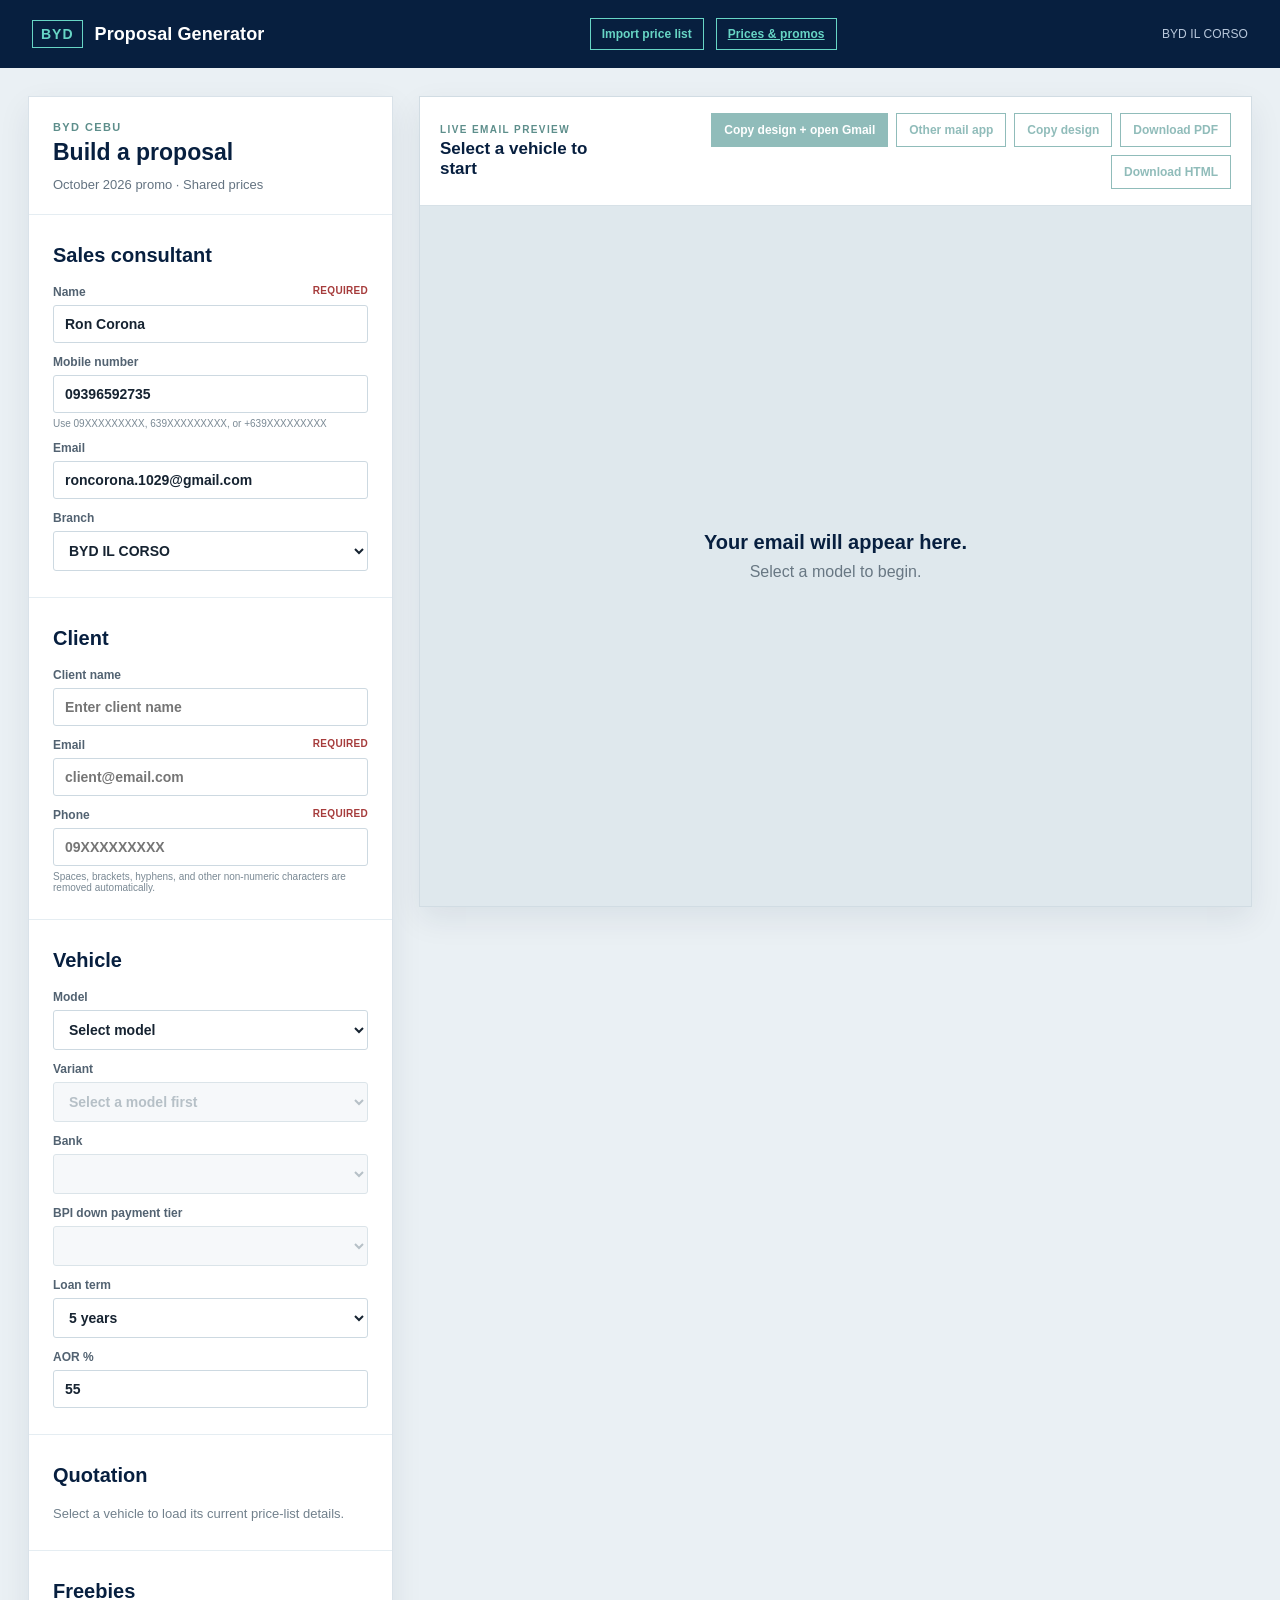
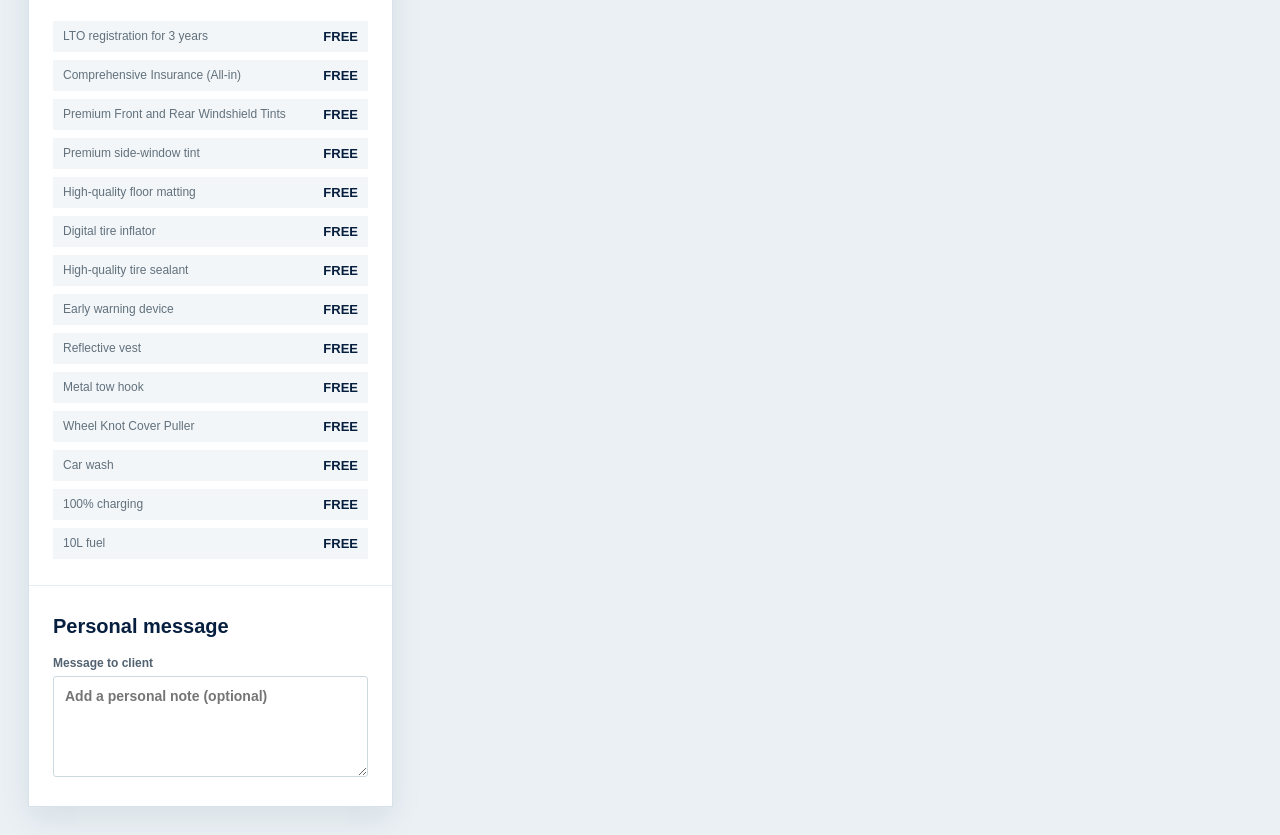
==== commit 02619688: "Separate October FREE Wall Charger Installation promo from cash discount" ====
--- a/index.html
+++ b/index.html
@@ -2,9 +2,9 @@
 <html lang="en">
   <head>
     <meta charset="UTF-8" />
-    <link rel="icon" type="image/png" href="/byd-cebu-proposal-app/icon-192.png" />
-    <link rel="apple-touch-icon" href="/byd-cebu-proposal-app/apple-touch-icon.png" />
-    <link rel="manifest" href="/byd-cebu-proposal-app/manifest.webmanifest" />
+    <link rel="icon" type="image/png" href="./icon-192.png" />
+    <link rel="apple-touch-icon" href="./apple-touch-icon.png" />
+    <link rel="manifest" href="./manifest.webmanifest" />
     <meta name="viewport" content="width=device-width, initial-scale=1.0" />
     <meta name="theme-color" content="#071f3f" />
     <meta name="description" content="Create and email BYD Cebu vehicle proposals from the latest price list." />
@@ -14,11 +14,11 @@
     <meta property="og:title" content="BYD Cebu Proposal Generator" />
     <meta property="og:description" content="Create polished BYD Cebu vehicle proposals using the latest local price list." />
     <meta property="og:type" content="website" />
-    <meta property="og:image" content="https://rawncrown.github.io/byd-cebu-proposal-app/og.png" />
+    <meta property="og:image" content="https://proposal.evsugbo.com/og.png" />
     <meta name="twitter:card" content="summary_large_image" />
     <title>BYD Cebu Proposal Generator</title>
-    <script type="module" crossorigin src="/byd-cebu-proposal-app/assets/index-Ber20261005.js"></script>
-    <link rel="stylesheet" crossorigin href="/byd-cebu-proposal-app/assets/index-Kbe_0MqG.css">
+    <script type="module" crossorigin src="./assets/index-ChargerPromo20261010.js"></script>
+    <link rel="stylesheet" crossorigin href="./assets/index-ChargerPromo20261010.css">
   </head>
   <body>
     <div id="root"></div>
--- a/assets/index-ChargerPromo20261010.css
+++ b/assets/index-ChargerPromo20261010.css
@@ -0,0 +1,2 @@
+:root{color:#162331;font-synthesis:none;text-rendering:optimizelegibility;background:#eaf0f4;font-family:Inter,Arial,Helvetica,sans-serif}*{box-sizing:border-box}body{min-width:320px;margin:0}button,input,select,textarea{font:inherit}.app-shell{background:#eaf0f4;min-height:100vh}.app-header{color:#fff;letter-spacing:.1px;background:#071f3f;align-items:center;gap:12px;height:68px;padding:0 32px;font-size:18px;font-weight:700;display:flex}.brand-mark{color:#67d5c5;letter-spacing:1px;border:1px solid #67d5c5;padding:5px 8px;font-size:14px}.app-header small{color:#b9c8db;margin-left:auto;font-size:12px;font-weight:500}.header-import{align-items:center;gap:10px;margin-left:auto;display:flex}.import-file{display:none}.import-button{color:#67d5c5;cursor:pointer;background:0 0;border:1px solid #67d5c5;padding:8px 11px;font-size:12px;font-weight:700}.install-button{color:#fff;cursor:pointer;background:0 0;border:1px solid #b9c8db;padding:8px 11px;font-size:12px;font-weight:700}.install-help{z-index:30;background:#011020ad;place-items:center;padding:20px;display:grid;position:fixed;inset:0}.install-help>div{color:#162331;background:#fff;width:min(420px,100%);padding:26px;box-shadow:0 20px 60px #00000040}.install-help p{color:#5d8e8b;letter-spacing:1.2px;margin:0 0 7px;font-size:10px;font-weight:700}.install-help h2{color:#071f3f;margin:0 0 10px;font-size:22px}.install-help span{color:#5e6d78;font-size:14px;line-height:1.55;display:block}.install-help button{color:#fff;cursor:pointer;background:#0b6c67;border:0;margin-top:20px;padding:10px 14px;font-weight:700}.import-status,.import-error{color:#b9c8db;font-size:11px}.import-error{color:#ffb2b2}.import-review{z-index:20;background:#0110209e;place-items:center;padding:20px;display:grid;position:fixed;inset:0}.import-review-card{color:#162331;background:#fff;width:min(560px,100%);max-height:min(720px,90vh);padding:28px;overflow:auto;box-shadow:0 20px 60px #00000040}.import-review-card>p{color:#5d8e8b;letter-spacing:1.2px;margin:0 0 7px;font-size:10px;font-weight:700}.import-review-card h2{color:#071f3f;margin:0}.import-review-card>span{color:#5e6d78;margin-top:8px;font-size:13px;line-height:1.45;display:block}.import-review-list{gap:9px;margin:20px 0;display:grid}.import-review-list div{background:#f2f6f8;padding:11px 12px}.import-review-list strong,.import-review-list small{display:block}.import-review-list strong{color:#071f3f;font-size:13px}.import-review-list small{color:#5e6d78;margin-top:4px;font-size:12px;line-height:1.45}.import-review-actions{justify-content:flex-end;gap:10px;display:flex}.import-review-actions button{color:#43525e;cursor:pointer;background:#fff;border:1px solid #bdcbd5;padding:10px 13px;font-size:13px}.import-review-actions button:last-child{color:#fff;background:#0b6c67;border-color:#0b6c67}.app-main{grid-template-columns:minmax(295px,365px) minmax(0,1fr);align-items:start;gap:26px;max-width:1500px;margin:0 auto;padding:28px;display:grid}@media (width<=960px){.app-main{grid-template-columns:1fr;padding:16px}.app-header{padding:0 18px}}@media (width<=700px){.app-header{flex-wrap:wrap;gap:9px;height:auto;min-height:68px;padding:12px 16px}.app-header>span{font-size:15px}.app-header small{margin-left:auto}.header-import{flex-wrap:wrap;order:4;width:100%;margin-left:0}.import-button,.install-button{min-height:40px}.import-status,.import-error{width:100%;line-height:1.4}}.proposal-form{background:#fff;border:1px solid #d9e2e9;box-shadow:0 12px 30px #0f2b4314}.form-heading{border-bottom:1px solid #e5edf2;padding:24px 24px 20px}.form-heading p{color:#5d8e8b;letter-spacing:1.4px;text-transform:uppercase;margin:0 0 6px;font-size:11px;font-weight:700}.form-heading h1{color:#071f3f;margin:0;font-size:23px;line-height:1.2}.form-heading span{color:#647381;margin-top:9px;font-size:13px;line-height:1.45;display:block}.proposal-form fieldset{border:0;border-bottom:1px solid #e5edf2;margin:0;padding:0 24px 26px}.proposal-form fieldset:last-child{border-bottom:0}.form-section-title{color:#071f3f;margin:0 -24px 18px;padding:28px 24px 0;font-size:20px;font-weight:700;line-height:1.2}.proposal-form label{color:#526271;margin-top:12px;font-size:12px;font-weight:600;display:block}.proposal-form label:first-of-type{margin-top:0}.required-field{float:right;color:#a63c3c;letter-spacing:.3px;text-transform:uppercase;font-size:10px;font-weight:700}.proposal-form input,.proposal-form select,.proposal-form textarea{color:#162331;background:#fff;border:1px solid #cdd9e1;border-radius:3px;outline:none;width:100%;margin-top:6px;padding:10px 11px;font-size:14px}.proposal-form input:invalid:not(:placeholder-shown){border-color:#b44949;box-shadow:0 0 0 3px #b449491a}.field-help{color:#7a8994;margin-top:5px;font-size:10px;font-weight:500;display:block}.proposal-form textarea{resize:vertical;line-height:1.4}.proposal-form input:focus,.proposal-form select:focus,.proposal-form textarea:focus{border-color:#2b8b82;box-shadow:0 0 0 3px #2b8b821f}.proposal-form select:disabled{color:#98a6b0;background:#f3f6f8}.form-grid{grid-template-columns:1fr 1fr;gap:10px;display:grid}.price-list-source{color:#71808c;margin:-5px 0 13px;font-size:11px}.price-list-summary{gap:8px;display:grid}.price-list-summary span{color:#62717d;background:#f2f6f8;justify-content:space-between;gap:12px;padding:8px 10px;font-size:12px;display:flex}.price-list-summary strong{color:#071f3f;font-size:13px}.empty-quotation{color:#71808c;margin:0;font-size:13px;line-height:1.45}.preview-panel{background:#dfe8ed;border:1px solid #d1dce3;min-width:0;box-shadow:0 12px 30px #0f2b4314}.preview-toolbar{background:#fff;border-bottom:1px solid #d7e1e7;justify-content:space-between;align-items:center;gap:18px;min-height:80px;padding:16px 20px;display:flex}.preview-toolbar p{color:#5d8e8b;letter-spacing:1.4px;margin:0 0 4px;font-size:10px;font-weight:700}.preview-toolbar h2{color:#071f3f;margin:0;font-size:17px}.preview-action-area{justify-items:end;gap:6px;display:grid}.preview-actions{flex-wrap:wrap;justify-content:flex-end;gap:8px;display:flex}.preview-actions button{color:#0b6c67;cursor:pointer;background:#fff;border:1px solid #0b6c67;padding:9px 12px;font-size:12px;font-weight:700}.preview-actions button:first-child{color:#fff;background:#0b6c67}.preview-actions button:disabled{cursor:not-allowed;opacity:.45}.email-action-hint{color:#687783;text-align:right;max-width:390px;margin:0;font-size:11px;line-height:1.35}.email-preview{background:#eef2f6;border:0;width:100%;height:1500px;min-height:1100px;display:block;overflow:hidden}.preview-empty{color:#687783;text-align:center;flex-direction:column;justify-content:center;align-items:center;gap:9px;min-height:700px;padding:24px;display:flex}.preview-empty strong{color:#071f3f;font-size:20px}@media (width<=600px){.preview-toolbar{flex-direction:column;align-items:flex-start}.preview-action-area{justify-items:start}.preview-actions{justify-content:flex-start}.email-action-hint{text-align:left}.email-preview{min-height:1100px}}
+.price-list-summary span.perk-row{background:#e8f8f3;border-left:4px solid #12a37f;align-items:center;padding:9px 10px}.perk-row em{font-style:normal;color:#0b5c48;font-weight:700;display:flex;flex-direction:column;gap:2px}.perk-row em small{font-weight:400;color:#62717d;font-size:11px}.perk-row em small s{margin-left:3px}.price-list-summary .perk-row strong{color:#0b7a5e;font-size:15px;display:flex;flex-direction:column;align-items:flex-end;gap:4px;white-space:nowrap}.perk-row strong b{background:#12a37f;color:#fff;font-size:10px;letter-spacing:.4px;padding:3px 7px}
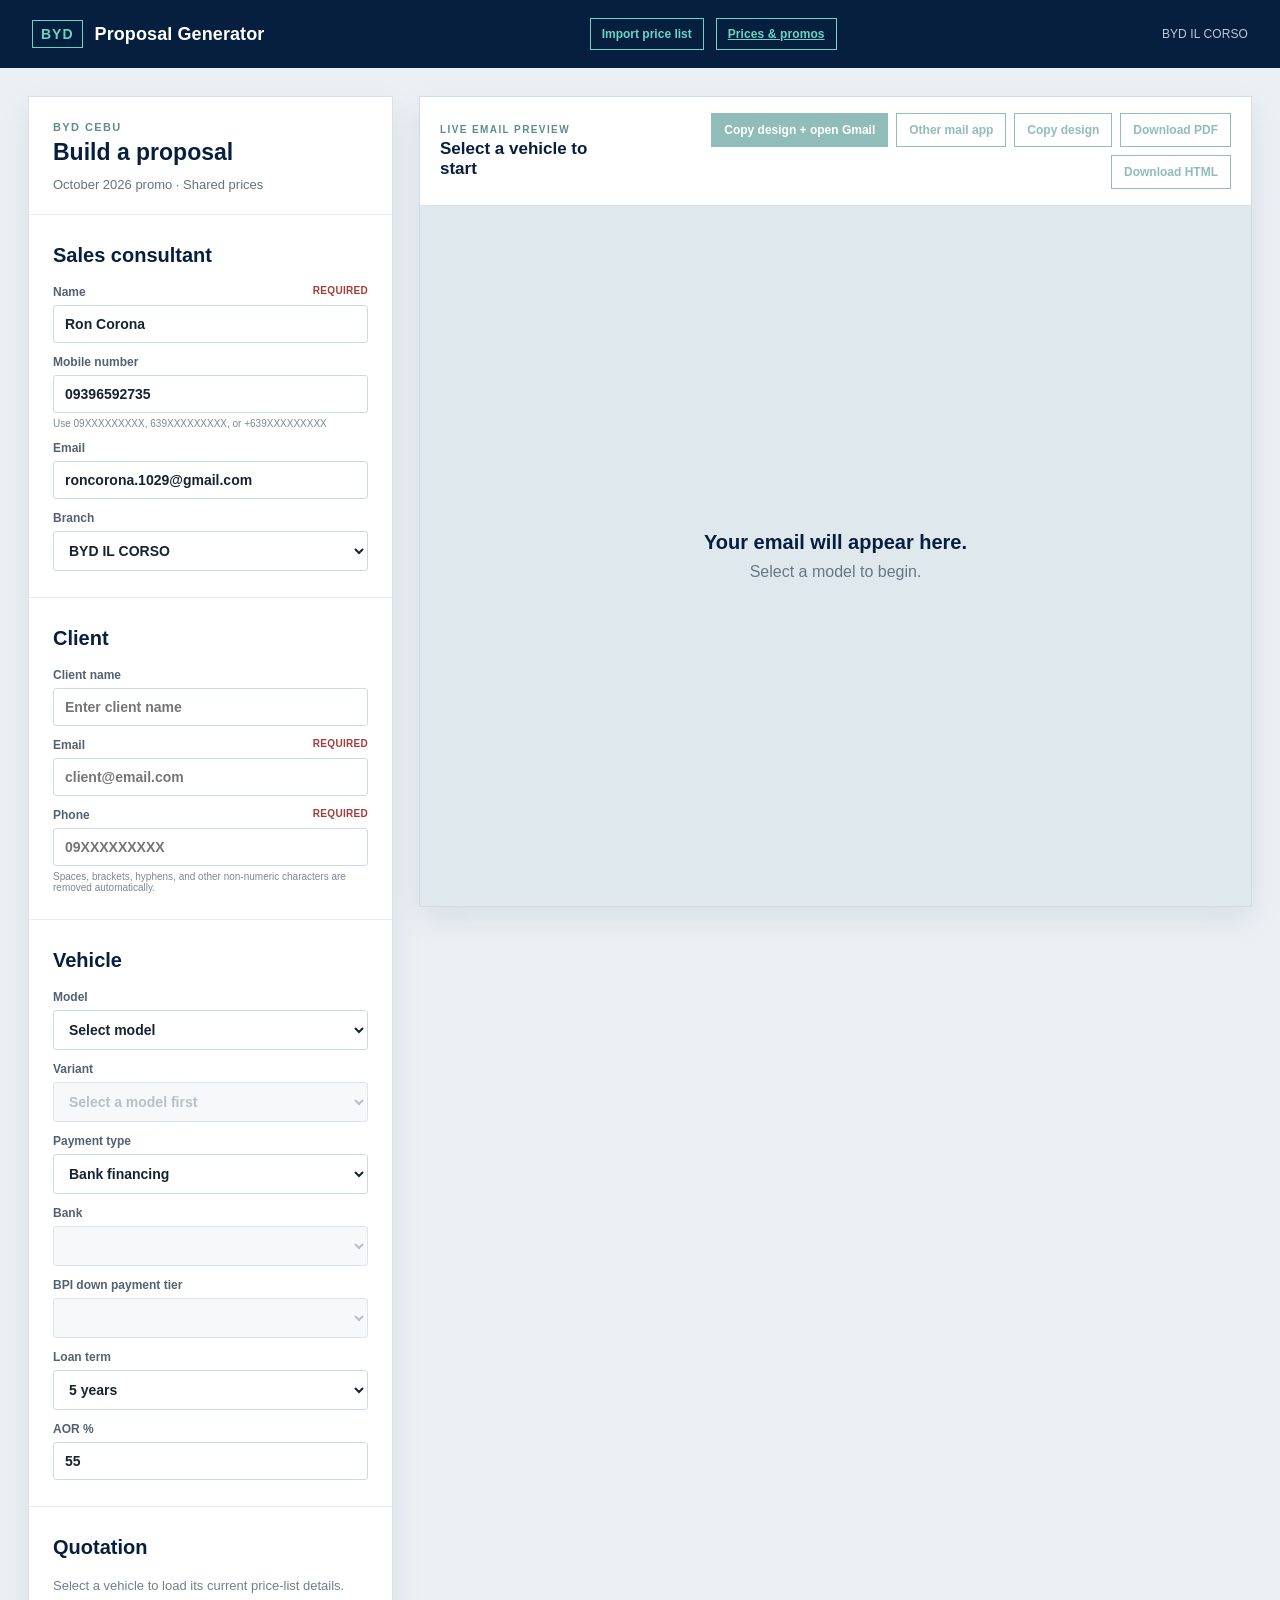
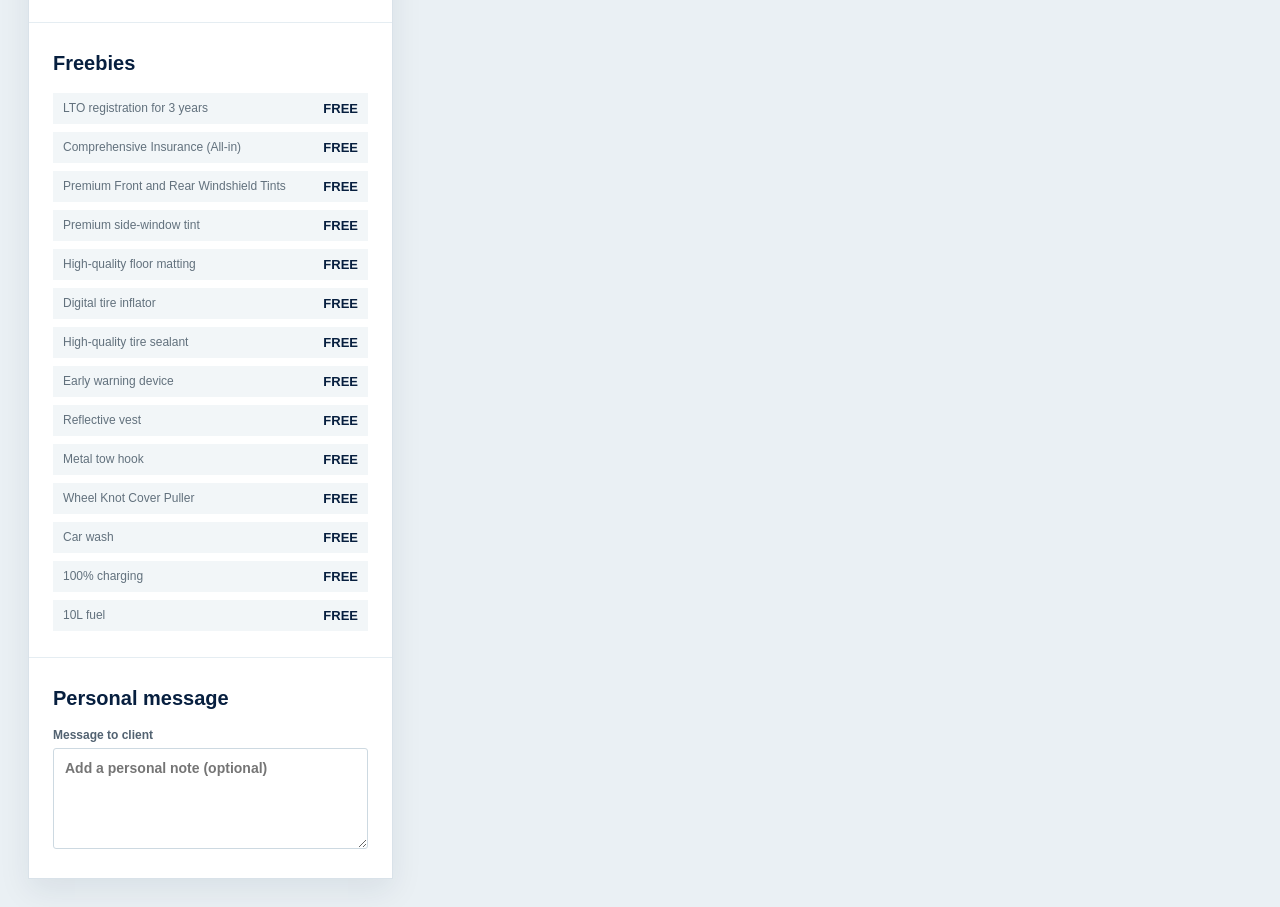
==== commit a3c8b88c: "Add cash-payment quotations without financing details" ====
--- a/index.html
+++ b/index.html
@@ -17,7 +17,7 @@
     <meta property="og:image" content="https://proposal.evsugbo.com/og.png" />
     <meta name="twitter:card" content="summary_large_image" />
     <title>BYD Cebu Proposal Generator</title>
-    <script type="module" crossorigin src="./assets/index-ChargerPromo20261010.js"></script>
+    <script type="module" crossorigin src="./assets/index-Cash20261012.js"></script>
     <link rel="stylesheet" crossorigin href="./assets/index-ChargerPromo20261010.css">
   </head>
   <body>
